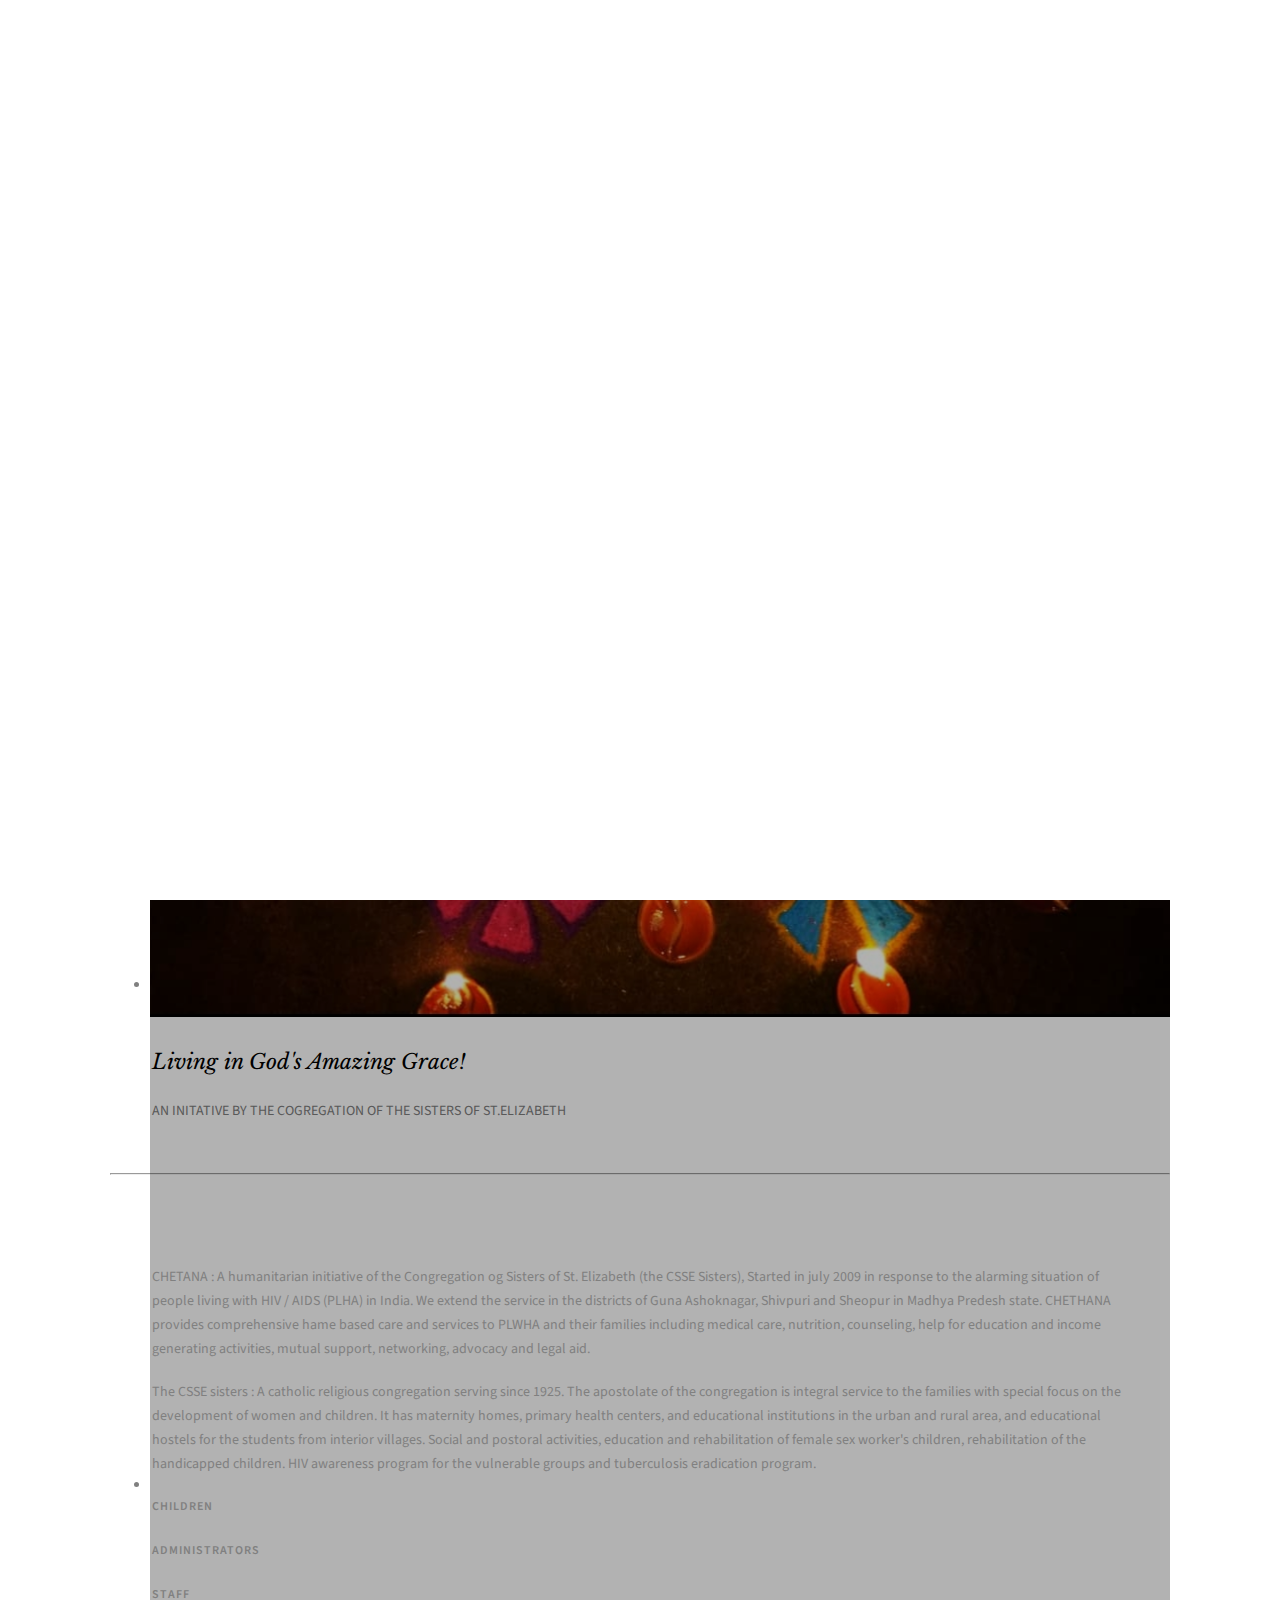
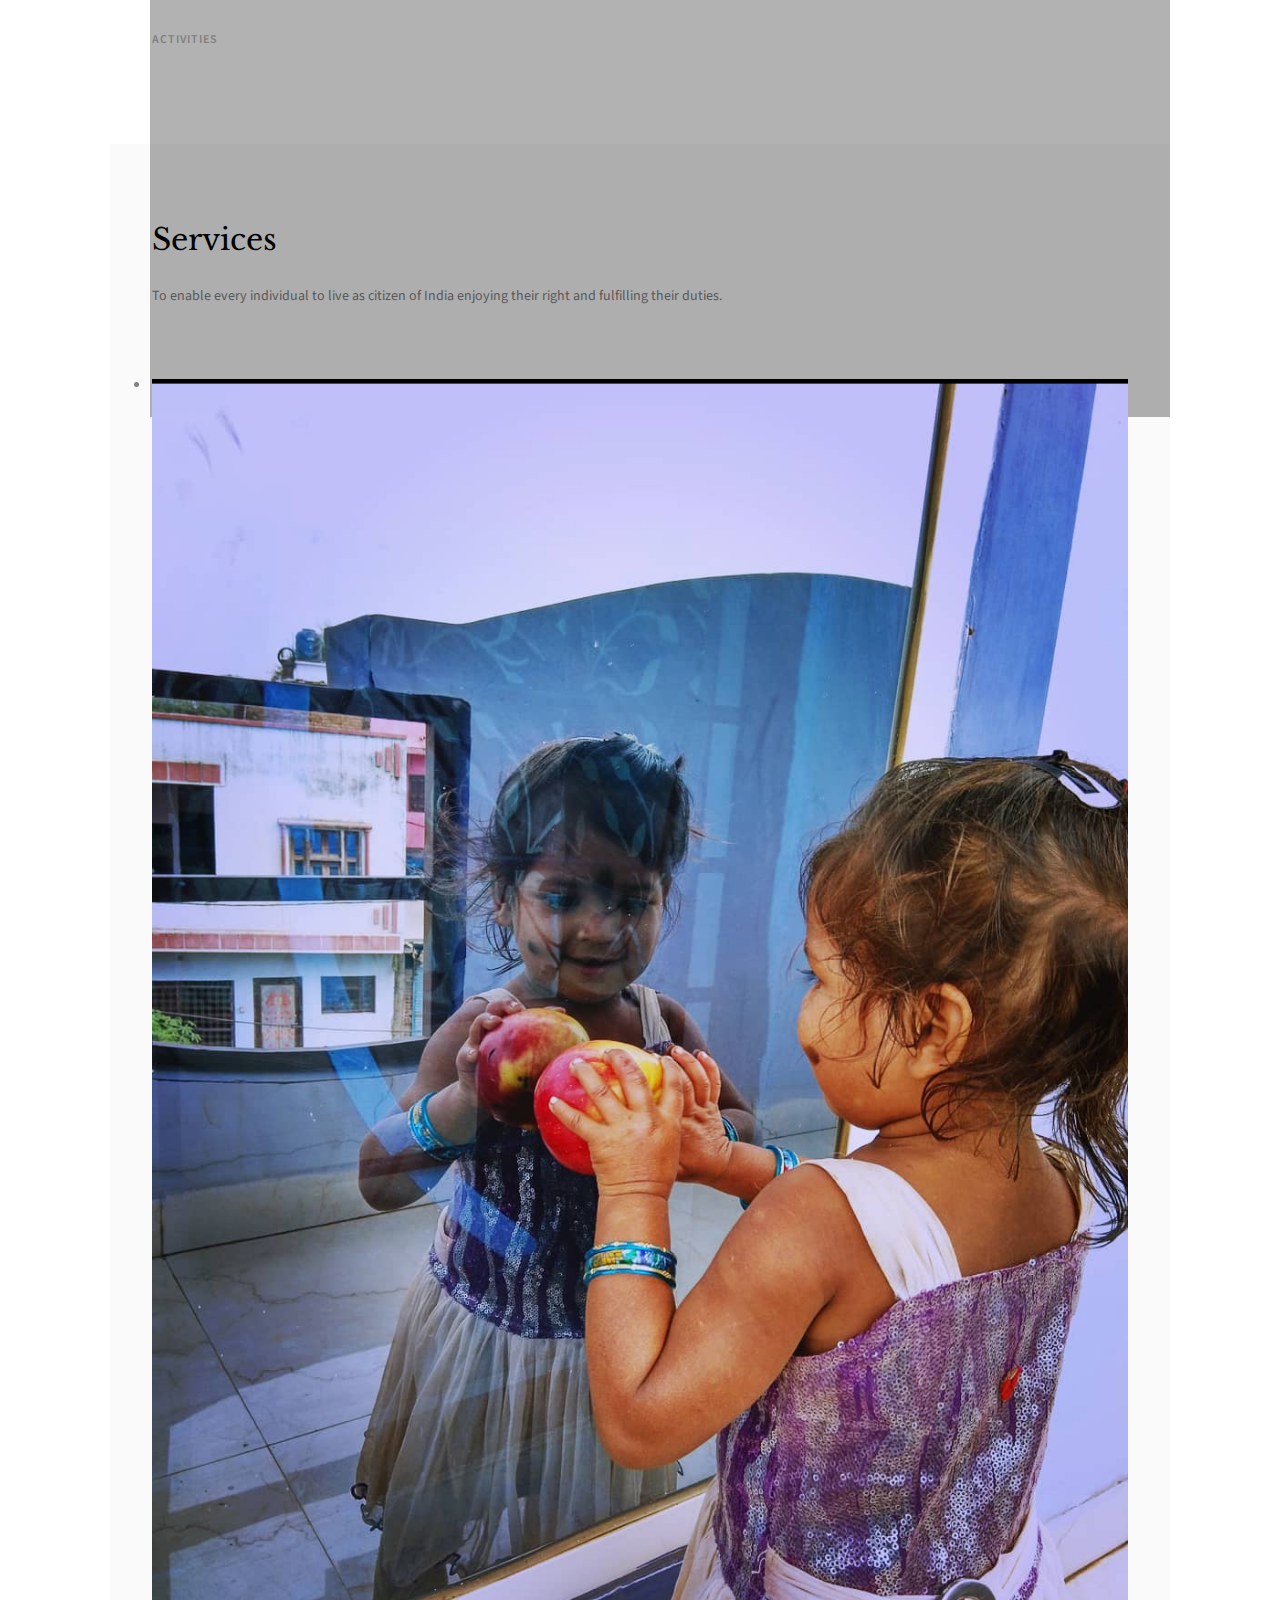
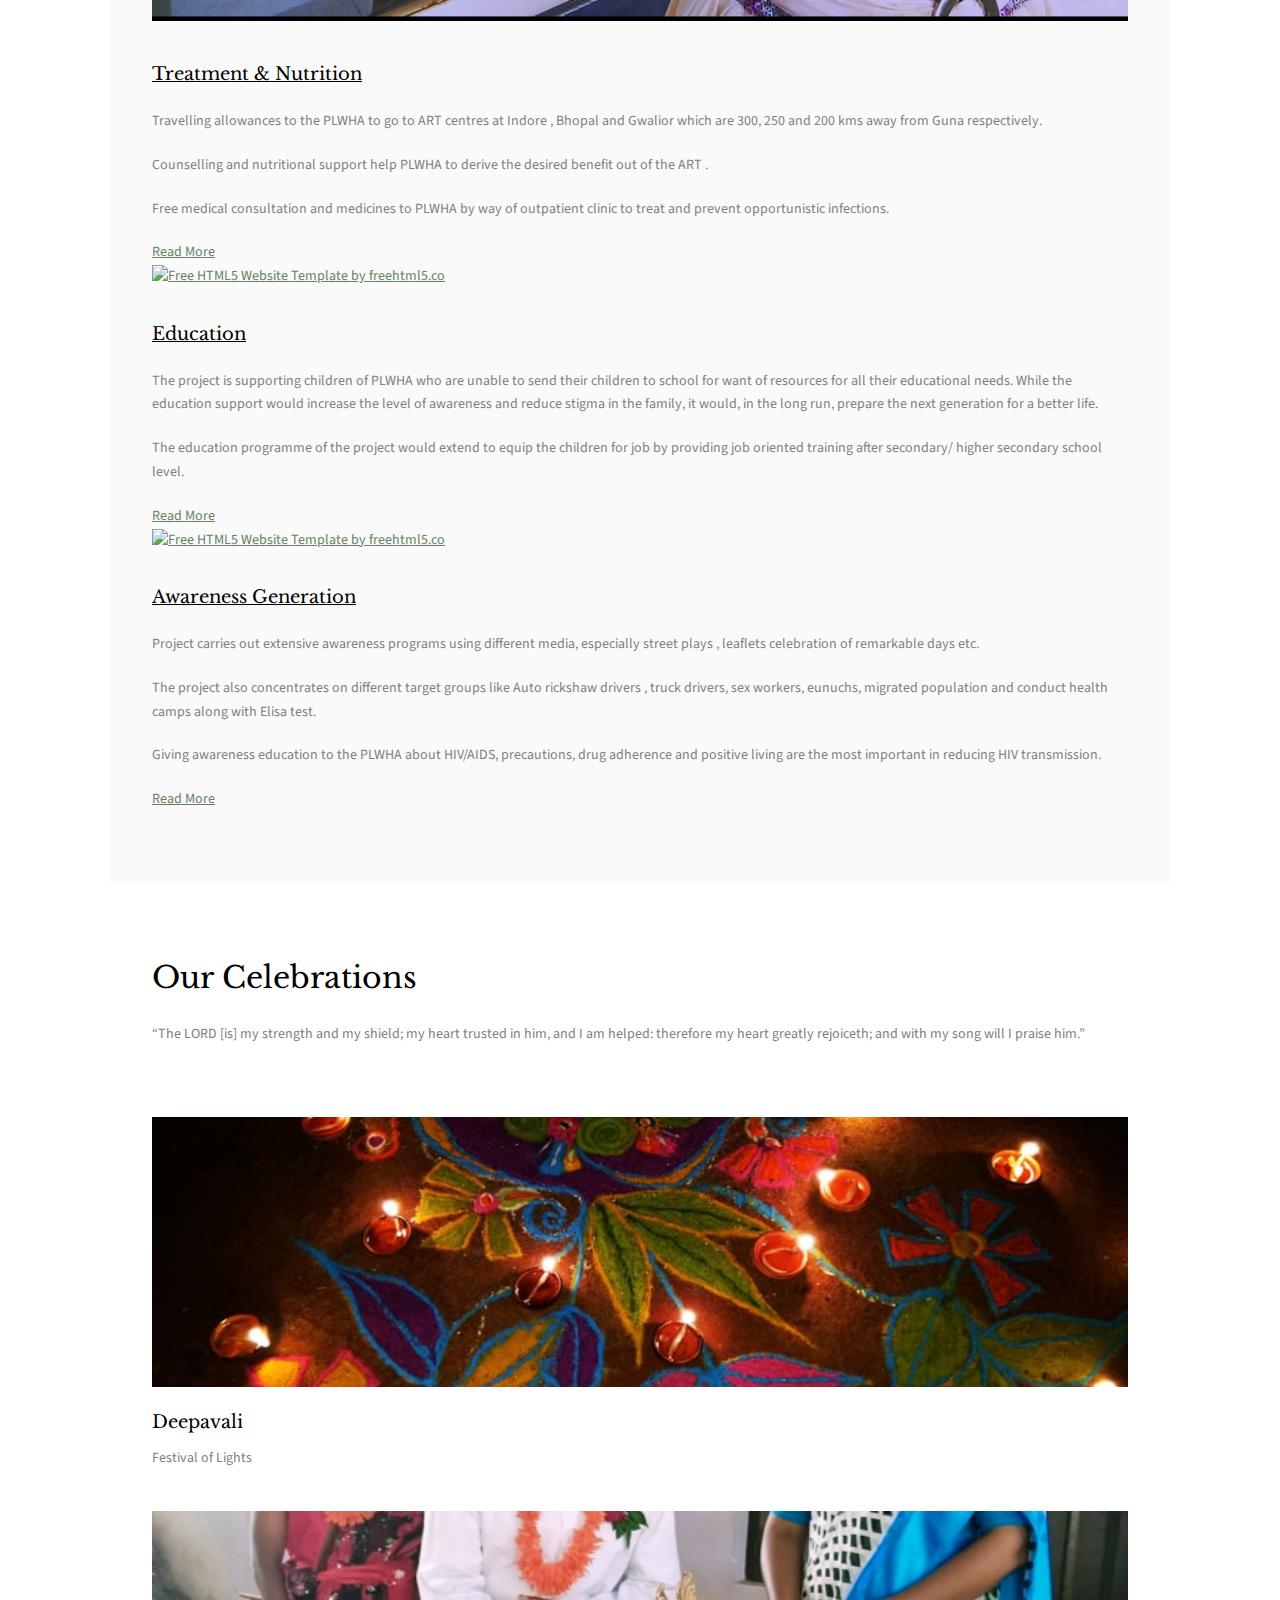
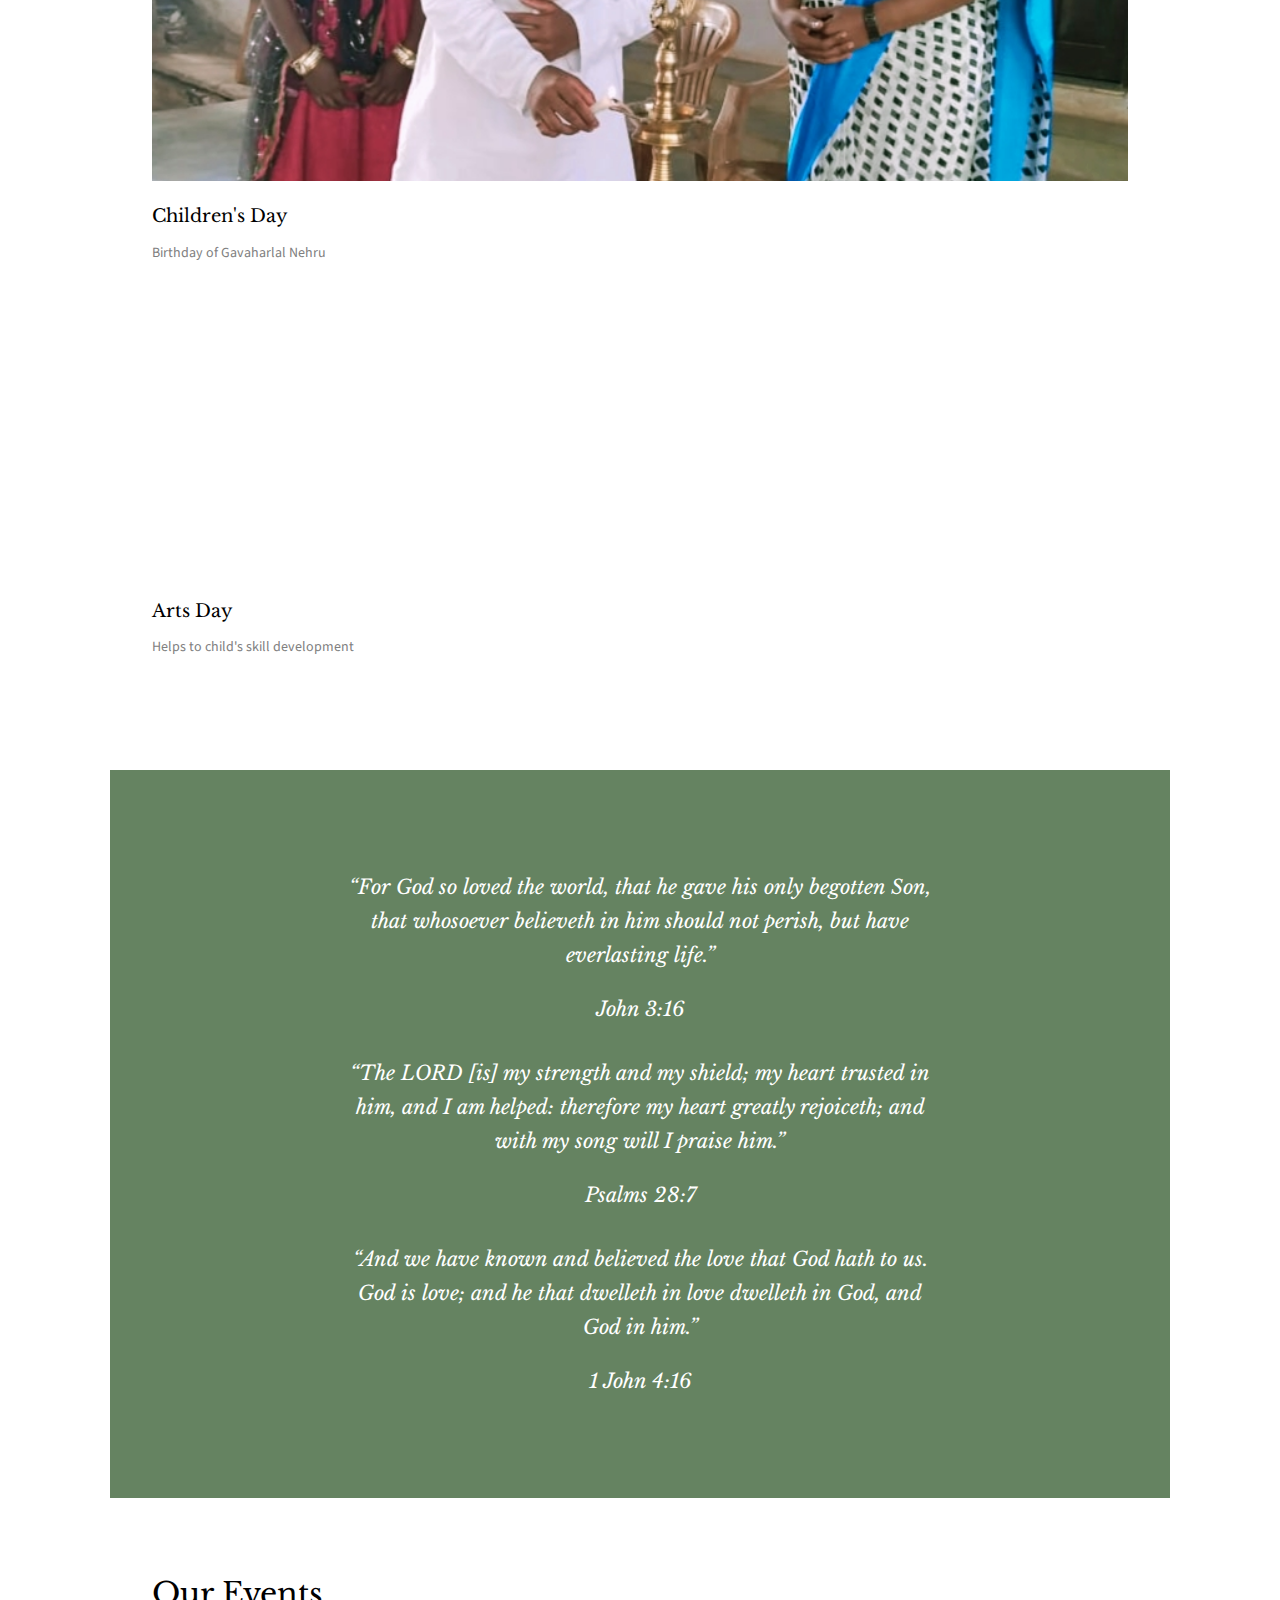
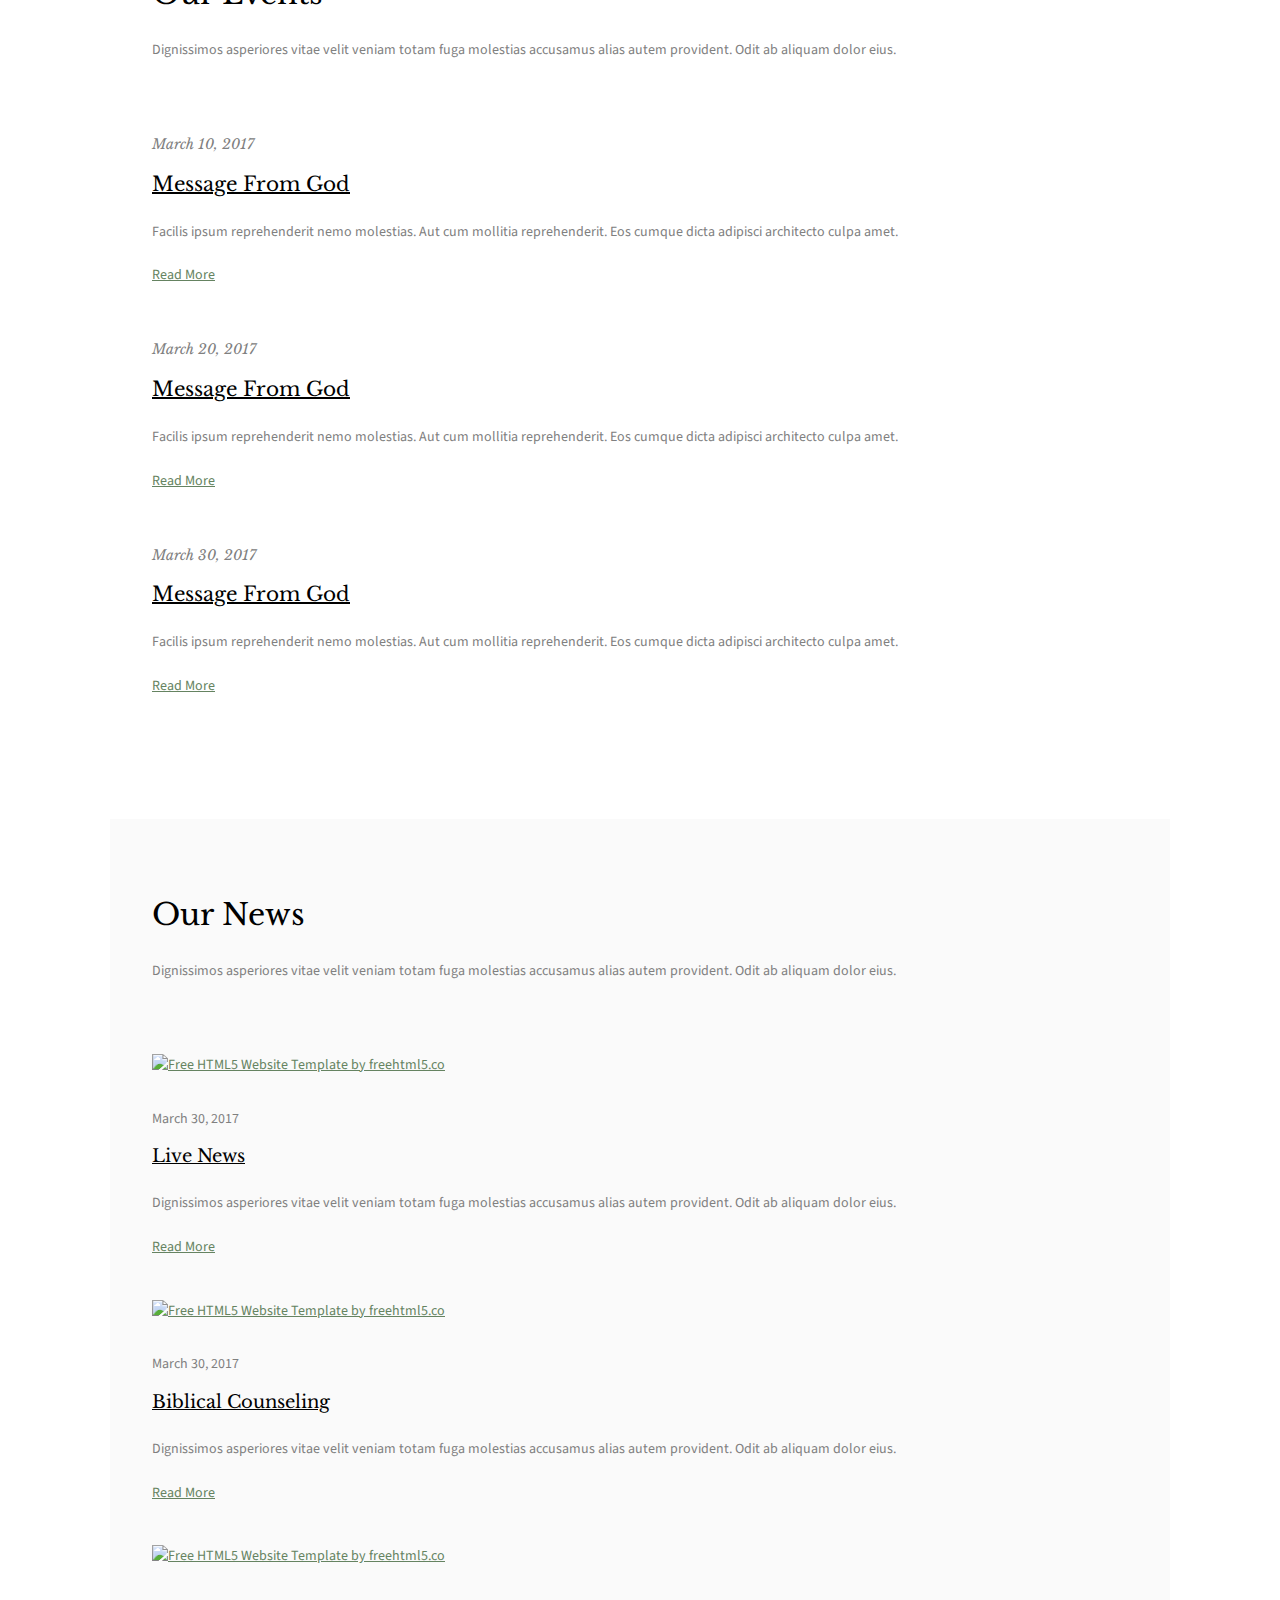
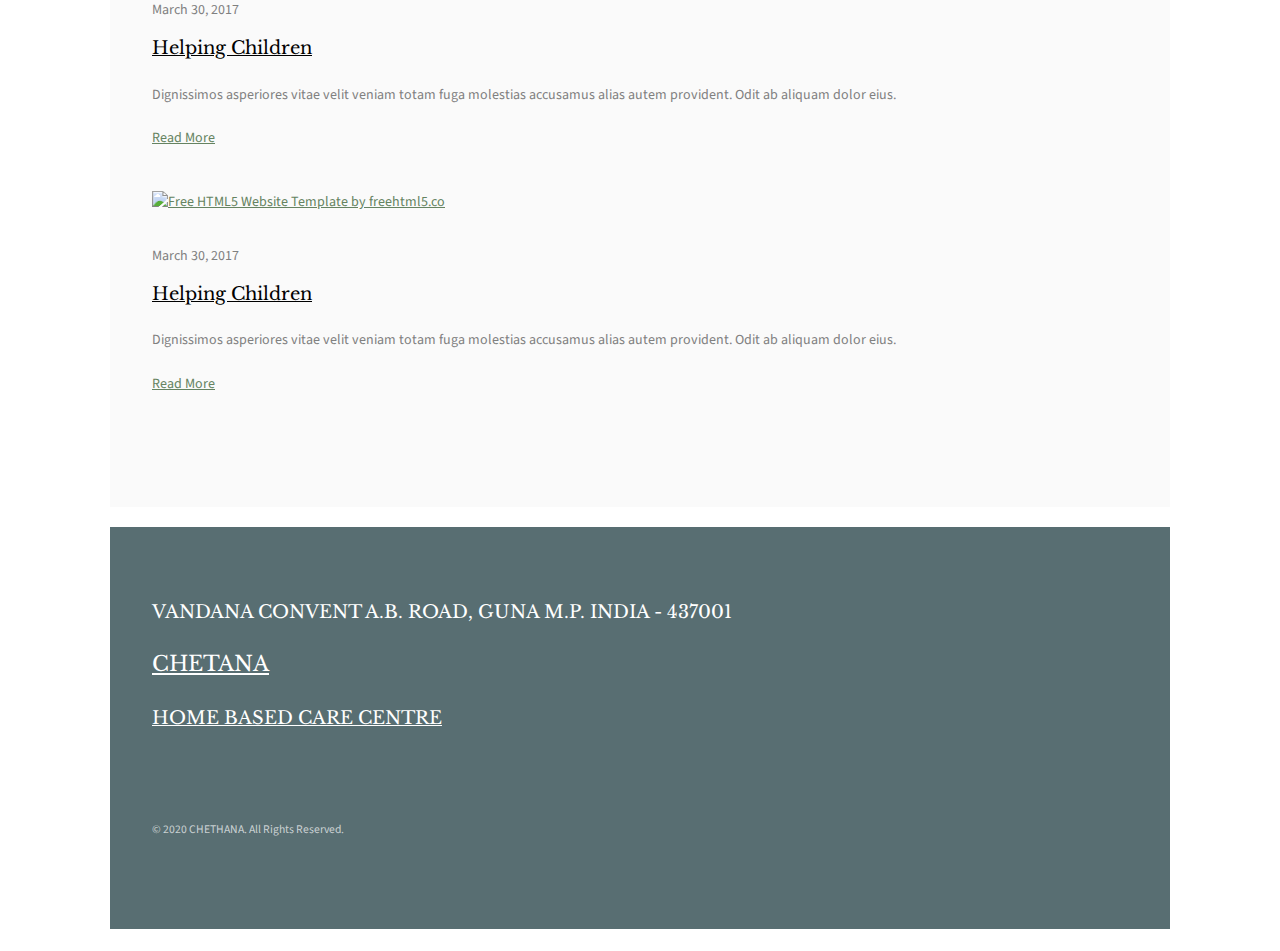
==== index.html @ b2e9ea6a "Update index.html" ====
<!DOCTYPE HTML>
<html>
	<head>
	<meta charset="utf-8">
	<meta http-equiv="X-UA-Compatible" content="IE=edge">
	<title>CHETANA &mdash; HOME BASED CARE CENTRE</title>
	<meta name="viewport" content="width=device-width, initial-scale=1">
	<meta name="description" content=" Website Template Designed by Robin Thomas" />
	<meta name="keywords" content=" chetana, chethana guna, home based care centre, orphanage, orphanage guna, guna orphanages, madhya predesh orphanage" />
	<meta name="author" content="CHETANA" />

	<!-- 
	//////////////////////////////////////////////////////

	TEMPLATE DESIGNED BY CHETANA
	
		
	Website: 		robinthomas.online
	Email: 			robinthomas015@gmail.com
	Twitter: 		
	Facebook: 		
	//////////////////////////////////////////////////////
	 -->

  	<!-- Facebook and Twitter integration -->
	<meta property="og:title" content=""/>
	<meta property="og:image" content=""/>
	<meta property="og:url" content=""/>
	<meta property="og:site_name" content=""/>
	<meta property="og:description" content=""/>
	<meta name="twitter:title" content="" />
	<meta name="twitter:image" content="" />
	<meta name="twitter:url" content="" />
	<meta name="twitter:card" content="" />

	<link href="https://fonts.googleapis.com/css?family=Source+Sans+Pro:400,600,700" rel="stylesheet">
	<link href="https://fonts.googleapis.com/css?family=Libre+Baskerville:400,400i,700" rel="stylesheet"
	>
	
	<!-- Animate.css -->
	<link rel="stylesheet" href="css/animate.css">
	<!-- Icomoon Icon Fonts-->
	<link rel="stylesheet" href="css/icomoon.css">
	<!-- Bootstrap  -->
	<link rel="stylesheet" href="css/bootstrap.css">

	<!-- Magnific Popup -->
	<link rel="stylesheet" href="css/magnific-popup.css">

	<!-- Flexslider  -->
	<link rel="stylesheet" href="css/flexslider.css">

	<!-- Owl Carousel  -->
	<link rel="stylesheet" href="css/owl.carousel.min.css">
	<link rel="stylesheet" href="css/owl.theme.default.min.css">

	<!-- Theme style  -->
	<link rel="stylesheet" href="css/style.css">

	<!-- Modernizr JS -->
	<script src="js/modernizr-2.6.2.min.js"></script>
	<!-- FOR IE9 below -->
	<!--[if lt IE 9]>
	<script src="js/respond.min.js"></script>
	<![endif]-->

	</head>
	<body>
		
	<div class="fh5co-loader"></div>
	
	<div id="page">
	<nav class="fh5co-nav" role="navigation">
		<div class="container-wrap">
			<div class="top-menu">
				<div class="row">
					<div class="col-md-12 col-offset-0 text-center">
						<div id="fh5co-logo"><a href="index.html">CHETANA</a><h2>HOME BASED CARE CENTRE</h2></div>
						
					</div>
					<div class="col-md-12 col-md-offset-0 text-center menu-1">
						<ul>
							<li class="active"><a href="index.html">Home</a></li>
							<li><a href="gallery.html"> Photo Gallery</a></li>
							<li class="has-dropdown">
								<a href="overview.html">Overview</a>
								<ul class="dropdown">
									<li><a href="#">Ministry</a></li>
									<li><a href="#">Medical Missionary</a></li>
									<li><a href="#">Country Living</a></li>
									<li><a href="#">Gospel Workers</a></li>
								</ul>
							</li>
							<li><a href="events.html">Events</a></li>
							<li><a href="about.html">About</a></li>
							<li><a href="contact.html">Contact</a></li>
							<li><a href="donate.html">Donate</a></li>
						</ul>
					</div>
				</div>
				
			</div>
		</div>
	</nav>
	<div class="container-wrap">
		<aside id="fh5co-hero">
			<div class="flexslider">
				<ul class="slides">
			   	<li style="background-image: url(images/deepavali1.jpg);">
			   		<div class="overlay"></div>
			   		<div class="container-fluid">
			   			<div class="row">
				   			<div class="col-md-6 col-md-offset-3 text-center">
				   				<div class="slider-text">
					   				<div class="slider-text-inner">
					   					<h2>"I WILL NOT LEAVE </h2>
										<h2>YOU AS ORPHAN</h2><h1>I WILL COME TO YOU"</h1>
										<p> &nbsp;&nbsp; &nbsp;&nbsp;&nbsp;&nbsp;&nbsp;&nbsp;   - John 14:18</p>
					   				</div>
				   				</div>
				   			</div>
				   		</div>
			   		</div>
			   	</li>
			   	<li style="background-image: url(images/child_1.jpg);">
			   		<div class="overlay"></div>
			   		<div class="container-fluid">
			   			<div class="row">
				   			<div class="col-md-6 col-md-offset-3 text-center">
				   				<div class="slider-text">
					   				<div class="slider-text-inner">
					   					<h1>I WILL BE A FATHER OF YOU </h1>
										<h2>AND YOU WILL BE MY SONS</h2>
											<p> &nbsp;&nbsp; &nbsp;&nbsp;&nbsp;&nbsp;&nbsp;&nbsp;   - John 14:18</p>
											
					   				</div>
					   			</div>
				   			</div>
				   		</div>
			   		</div>
			   	</li>
			   	<li style="background-image: url(images/home_3.jpg);">
			   		<div class="overlay"></div>
			   		<div class="container-fluids">
			   			<div class="row">
				   			<div class="col-md-6 col-md-offset-3 text-center">
				   				<div class="slider-text">
					   				<div class="slider-text-inner text-center">
					   					<h1>FATHER OF THE FATHERLESS </h1>
										<h2>AND</h2>
										<h1>PROTECTOR OF THE WIDOWS</h1>
										<h2>IS GOD IN HIS HOLY HABITATION</h2>
											
										<p> &nbsp;&nbsp; &nbsp;&nbsp;&nbsp;&nbsp;&nbsp;&nbsp;   - Psalm 68:5</p>
											
					   				</div>
					   			</div>
				   			</div>
				   		</div>
			   		</div>
			   	</li>
			  	</ul>
		  	</div>
		</aside>
		<div id="fh5co-intro">
			<div class="row animate-box">
				<div class="col-md-12 col-md-offset-0 text-center">
					<h2>Living in God's Amazing Grace!</h2>
					<span>AN INITATIVE BY THE COGREGATION OF THE SISTERS OF ST.ELIZABETH</span>
				</div>
			</div>
		</div>
		<hr>
		<div id="fh5co-counter" class="fh5co-counters">
			<div class="row">
				<div class="col-md-6 col-md-offset-3 text-center animate-box">
					<p>CHETANA : A humanitarian initiative of the Congregation og Sisters of St. Elizabeth (the CSSE Sisters),  Started in july 2009 in response to the alarming situation of people living with HIV / AIDS (PLHA) in India. We extend the service in the districts of Guna Ashoknagar, Shivpuri and Sheopur in Madhya Predesh state. CHETHANA provides comprehensive hame based care and services to  PLWHA and their families including medical care,  nutrition, counseling, help for education and income generating activities,  mutual support, networking, advocacy and legal aid.
</p>
					<p>The CSSE sisters : A catholic religious congregation serving since 1925. The apostolate of the congregation is integral service to the families with special focus on the development of women and children. It has maternity homes, primary health centers,  and educational institutions in the urban and rural area,  and educational hostels for the students from interior villages. Social and postoral  activities,  education and rehabilitation of female sex worker's children, rehabilitation of the handicapped children. HIV awareness program for the vulnerable groups and tuberculosis eradication program.

					</p>
					</div>
			</div>
			<div class="row animate-box">
				<div class="col-md-8 col-md-offset-2">
					<div class="row">
						<div class="col-md-3 col-sm-6 col-xs-6 text-center">
							<span class="fh5co-counter js-counter" data-from="0" data-to="30" data-speed="5000" data-refresh-interval="50"></span>
							<span class="fh5co-counter-label">Children</span>
						</div>
						<div class="col-md-3 col-sm-6 col-xs-6 text-center">
							<span class="fh5co-counter js-counter" data-from="0" data-to="2" data-speed="5000" data-refresh-interval="50"></span>
							<span class="fh5co-counter-label">Administrators</span>
						</div>
						<div class="clearfix visible-sm-block visible-xs-block"></div>
						<div class="col-md-3 col-sm-6 col-xs-6 text-center">
							<span class="fh5co-counter js-counter" data-from="0" data-to="15" data-speed="5000" data-refresh-interval="50"></span>
							<span class="fh5co-counter-label">Staff</span>
						</div>
						<div class="col-md-3 col-sm-6 col-xs-6 text-center">
							<span class="fh5co-counter js-counter" data-from="0" data-to="512" data-speed="5000" data-refresh-interval="50"></span>
							<span class="fh5co-counter-label">Activities</span>
						</div>
					</div>
				</div>
			</div>
		</div>
		
		
		
		
		
		<div id="fh5co-services" class="fh5co-light-grey">
			<div class="row animate-box">
				<div class="col-md-6 col-md-offset-3 text-center fh5co-heading">
					<h2>Services</h2>
					<p>To enable every individual to live as citizen of India enjoying their right and fulfilling their duties.</p>
				</div>
			</div>
			<div class="row">
				<div class="col-md-4 animate-box">
					<div class="services">
						<a href="#" class="img-holder"><img class="img-responsive" src="images/nutrition1.png" alt="Free HTML5 Website Template by freehtml5.co"></a>
						<div class="desc">
							<h3><a href="#">Treatment & Nutrition</a></h3>
							<p>Travelling allowances to the PLWHA to go to ART centres at Indore , Bhopal and Gwalior which are 300, 250 and 200 kms away from Guna respectively.</p>
							<p>Counselling and nutritional support help PLWHA to derive the desired benefit out of the ART .</p>
							<p>Free medical consultation and medicines to PLWHA by way of outpatient clinic to treat and prevent opportunistic infections.

</p>
							
							<a href="#">Read More <i class="icon-arrow-right3"></i></a>
						</div>
					</div>
				</div>
				<div class="col-md-4 animate-box">
					<div class="services">
						<a href="#" class="img-holder"><img class="img-responsive" src="images/education.jpg" alt="Free HTML5 Website Template by freehtml5.co"></a>
						<div class="desc">
							<h3><a href="#">Education</a></h3>
							<p>The project is supporting children of PLWHA who are unable to send their children to school for want of resources for all their educational needs. While the education support would increase the level of awareness and reduce stigma in the family, it would, in the long run, prepare the next generation for a better life.</p>
							<p>The education programme of the project would extend to equip the children for job by providing job oriented training after secondary/ higher secondary school level.</p>
							
							<a href="#">Read More <i class="icon-arrow-right3"></i></a>
						</div>
					</div>
				</div>
				<div class="col-md-4 animate-box">
					<div class="services">
						<a href="#" class="img-holder"><img class="img-responsive" src="images/awareness.jpg" alt="Free HTML5 Website Template by freehtml5.co"></a>
						<div class="desc">
							<h3><a href="#">Awareness Generation</a></h3>
							<p>Project carries out extensive awareness programs using different media, especially street plays , leaflets celebration of remarkable days etc.</p>
							<p>The project also concentrates on different target groups like Auto rickshaw drivers , truck drivers, sex workers, eunuchs, migrated population and conduct health camps along with Elisa test.</p>
							<p>Giving awareness education to the PLWHA about HIV/AIDS, precautions, drug adherence and positive living are the most important in reducing HIV transmission.</p>
							
							<a href="#">Read More <i class="icon-arrow-right3"></i></a>
						</div>
					</div>
				</div>
			</div>
		</div>

		<div id="fh5co-sermon">
			<div class="row animate-box">
				<div class="col-md-6 col-md-offset-3 text-center fh5co-heading">
					<h2>Our Celebrations</h2>
					<p>“The LORD [is] my strength and my shield; my heart trusted in him, and I am helped: therefore my heart greatly rejoiceth; and with my song will I praise him.”</p>
				</div>
			</div>
			<div class="row">
				<div class="col-md-4 text-center animate-box">
					<div class="sermon-entry">
						<div class="sermon" style="background-image: url(images/deepavali1.jpg);">
							
						</div>
						<h3>Deepavali</h3>
						<span>Festival of Lights</span>
					</div>
				</div>
				<div class="col-md-4 text-center animate-box">
					<div class="sermon-entry">
						<div class="sermon" style="background-image: url(images/nehru.jpg);">
							
						</div>
						<h3>Children's Day</h3>
						<span>Birthday of Gavaharlal Nehru</span>
					</div>
				</div>
				<div class="col-md-4 text-center animate-box">
					<div class="sermon-entry">
						<div class="sermon" style="background-image: url(images/capacity_building.jpg);">
							
						</div>
						<h3>Arts Day</h3>
						<span>Helps to child's skill development</span>
					</div>
				</div>
			</div>
		</div>
		<div id="fh5co-bible-verse">
			<div class="overlay"></div>
			<div class="row">
				<div class="col-md-10 col-md-offset-1">
					<div class="row animate-box">
						<div class="owl-carousel owl-carousel-fullwidth">
							<div class="item">
								<div class="bible-verse-slide active text-center">
									<blockquote>
										<p>&ldquo;For God so loved the world, that he gave his only begotten Son, that whosoever believeth in him should not perish, but have everlasting life.&rdquo;</p>
										<span>John 3:16</span>
									</blockquote>
								</div>
							</div>
							<div class="item">
								<div class="bible-verse-slide active text-center">
									<blockquote>
										<p>&ldquo;The LORD [is] my strength and my shield; my heart trusted in him, and I am helped: therefore my heart greatly rejoiceth; and with my song will I praise him.&rdquo;</p>
										<span>Psalms 28:7</span>
									</blockquote>
								</div>
							</div>
							<div class="item">
								<div class="bible-verse-slide active text-center">
									<blockquote>
										<p>&ldquo;And we have known and believed the love that God hath to us. God is love; and he that dwelleth in love dwelleth in God, and God in him.&rdquo;</p>
										<span>1 John 4:16</span>
									</blockquote>
								</div>
							</div>
						</div>
					</div>
				</div>
			</div>
		</div>
		<div id="fh5co-events">
			<div class="row animate-box">
				<div class="col-md-6 col-md-offset-3 text-center fh5co-heading">
					<h2>Our Events</h2>
					<p>Dignissimos asperiores vitae velit veniam totam fuga molestias accusamus alias autem provident. Odit ab aliquam dolor eius.</p>
				</div>
			</div>
			<div class="row">
				<div class="col-md-4 animate-box">
					<div class="events-entry">
						<span class="date">March 10, 2017</span>
						<h3><a href="#">Message From God</a></h3>
						<p>Facilis ipsum reprehenderit nemo molestias. Aut cum mollitia reprehenderit. Eos cumque dicta adipisci architecto culpa amet.</p>
						<a href="#">Read More <i class="icon-arrow-right3"></i></a>
					</div>
				</div>
				<div class="col-md-4 animate-box">
					<div class="events-entry">
						<span class="date">March 20, 2017</span>
						<h3><a href="#">Message From God</a></h3>
						<p>Facilis ipsum reprehenderit nemo molestias. Aut cum mollitia reprehenderit. Eos cumque dicta adipisci architecto culpa amet.</p>
						<a href="#">Read More <i class="icon-arrow-right3"></i></a>
					</div>
				</div>
				<div class="col-md-4 animate-box">
					<div class="events-entry">
						<span class="date">March 30, 2017</span>
						<h3><a href="#">Message From God</a></h3>
						<p>Facilis ipsum reprehenderit nemo molestias. Aut cum mollitia reprehenderit. Eos cumque dicta adipisci architecto culpa amet.</p>
						<a href="#">Read More <i class="icon-arrow-right3"></i></a>
					</div>
				</div>
			</div>
		</div>
		<div id="fh5co-news" class="fh5co-light-grey">
			<div class="row animate-box">
				<div class="col-md-6 col-md-offset-3 text-center fh5co-heading">
					<h2>Our News</h2>
					<p>Dignissimos asperiores vitae velit veniam totam fuga molestias accusamus alias autem provident. Odit ab aliquam dolor eius.</p>
				</div>
			</div>
			<div class="row">
				<div class="col-md-3 animate-box">
					<div class="news">
						<a href="#" class="img-holder"><img class="img-responsive" src="images/img-1.jpg" alt="Free HTML5 Website Template by freehtml5.co"></a>
						<div class="desc">
							<span class="date">March 30, 2017</span>
							<h3><a href="#">Live News</a></h3>
							<p>Dignissimos asperiores vitae velit veniam totam fuga molestias accusamus alias autem provident. Odit ab aliquam dolor eius.</p>
							<a href="#">Read More <i class="icon-arrow-right3"></i></a>
						</div>
					</div>
				</div>
				<div class="col-md-3 animate-box">
					<div class="news">
						<a href="#" class="img-holder"><img class="img-responsive" src="images/img-3.jpg" alt="Free HTML5 Website Template by freehtml5.co"></a>
						<div class="desc">
							<span class="date">March 30, 2017</span>
							<h3><a href="#">Biblical Counseling</a></h3>
							<p>Dignissimos asperiores vitae velit veniam totam fuga molestias accusamus alias autem provident. Odit ab aliquam dolor eius.</p>
							<a href="#">Read More <i class="icon-arrow-right3"></i></a>
						</div>
					</div>
				</div>
				<div class="col-md-3 animate-box">
					<div class="news">
						<a href="#" class="img-holder"><img class="img-responsive" src="images/img-2.jpg" alt="Free HTML5 Website Template by freehtml5.co"></a>
						<div class="desc">
							<span class="date">March 30, 2017</span>
							<h3><a href="#">Helping Children</a></h3>
							<p>Dignissimos asperiores vitae velit veniam totam fuga molestias accusamus alias autem provident. Odit ab aliquam dolor eius.</p>
							<a href="#">Read More <i class="icon-arrow-right3"></i></a>
						</div>
					</div>
				</div>
				<div class="col-md-3 animate-box">
					<div class="news">
						<a href="#" class="img-holder"><img class="img-responsive" src="images/img-4.jpg" alt="Free HTML5 Website Template by freehtml5.co"></a>
						<div class="desc">
							<span class="date">March 30, 2017</span>
							<h3><a href="#">Helping Children</a></h3>
							<p>Dignissimos asperiores vitae velit veniam totam fuga molestias accusamus alias autem provident. Odit ab aliquam dolor eius.</p>
							<a href="#">Read More <i class="icon-arrow-right3"></i></a>
						</div>
					</div>
				</div>
			</div>
		</div>
	</div><!-- END container-wrap -->

	<div class="container-wrap">
		<footer id="fh5co-footer" role="contentinfo">
			<div class="col-md-4 text-center">
				<h3>VANDANA CONVENT  A.B. ROAD, GUNA  M.P. INDIA - 437001</h3>
			</div>
			<div class="col-md-4 text-center">
				<h2><a href="#">CHETANA</a></h2>
			</div>
			<div class="col-md-4 text-center">
				<h3><a href="#">HOME BASED CARE CENTRE</a></h3>
			</div>
			<div class="col-md-4 text-center">
				<p>
					<ul class="fh5co-social-icons">
						<li><a href="#"><i class="icon-twitter2"></i></a></li>
						<li><a href="#"><i class="icon-facebook2"></i></a></li>
						<li><a href="#"><i class="icon-dribbble2"></i></a></li>
					</ul>
				</p>
			</div>
			<div class="row copyright">
				<div class="col-md-12 text-center">
					<p>
						<small class="block">&copy; 2020 CHETHANA. All Rights Reserved.</small> 
						
					</p>
				</div>
			</div>
		</footer>
	</div><!-- END container-wrap -->
	</div>

	<div class="gototop js-top">
		<a href="#" class="js-gotop"><i class="icon-arrow-up2"></i></a>
	</div>
	
	<!-- jQuery -->
	<script src="js/jquery.min.js"></script>
	<!-- jQuery Easing -->
	<script src="js/jquery.easing.1.3.js"></script>
	<!-- Bootstrap -->
	<script src="js/bootstrap.min.js"></script>
	<!-- Waypoints -->
	<script src="js/jquery.waypoints.min.js"></script>
	<!-- Flexslider -->
	<script src="js/jquery.flexslider-min.js"></script>
	<!-- Carousel -->
	<script src="js/owl.carousel.min.js"></script>
	<!-- Magnific Popup -->
	<script src="js/jquery.magnific-popup.min.js"></script>
	<script src="js/magnific-popup-options.js"></script>
	<!-- Counters -->
	<script src="js/jquery.countTo.js"></script>
	<!-- Main -->
	<script src="js/main.js"></script>

	</body>
</html>
---- css/style.css ----
@font-face {
  font-family: 'icomoon';
  src: url("../fonts/icomoon/icomoon.eot?srf3rx");
  src: url("../fonts/icomoon/icomoon.eot?srf3rx#iefix") format("embedded-opentype"), url("../fonts/icomoon/icomoon.ttf?srf3rx") format("truetype"), url("../fonts/icomoon/icomoon.woff?srf3rx") format("woff"), url("../fonts/icomoon/icomoon.svg?srf3rx#icomoon") format("svg");
  font-weight: normal;
  font-style: normal;
}
/* =======================================================
*
* 	Template Style 
*
* ======================================================= */
body {
  font-family: "Source Sans Pro", sans-serif;
  font-weight: normal;
  font-size: 14px;
  line-height: 1.7;
  color: gray;
  background: url(../images/1.png) repeat fixed;
}

#page {
  position: relative;
  overflow-x: hidden;
  width: 100%;
  height: 100%;
  -webkit-transition: 0.5s;
  -o-transition: 0.5s;
  transition: 0.5s;
}
.offcanvas #page {
  overflow: hidden;
  position: absolute;
}
.offcanvas #page:after {
  -webkit-transition: 2s;
  -o-transition: 2s;
  transition: 2s;
  position: absolute;
  top: 0;
  right: 0;
  bottom: 0;
  left: 0;
  z-index: 101;
  background: rgba(0, 0, 0, 0.7);
  content: "";
}

a {
  color: #658361;
  -webkit-transition: 0.5s;
  -o-transition: 0.5s;
  transition: 0.5s;
}
a:hover, a:active, a:focus {
  color: #658361;
  outline: none;
  text-decoration: none;
}

p {
  margin-bottom: 20px;
}

h1, h2, h3, h4, h5, h6, figure {
  color: #000;
  font-family: "Libre Baskerville", serif;
  font-weight: 400;
  margin: 0 0 20px 0;
  font-weight: normal;
}

::-webkit-selection {
  color: #fff;
  background: #658361;
}

::-moz-selection {
  color: #fff;
  background: #658361;
}

::selection {
  color: #fff;
  background: #658361;
}

.container-wrap {
  max-width: 1060px;
  margin: 0 auto;
  margin-bottom: 1em;
  background: #fff;
}
@media screen and (max-width: 768px) {
  .container-wrap {
    width: 100%;
  }
}

.fh5co-nav {
  margin: 0;
}
@media screen and (max-width: 768px) {
  .fh5co-nav {
    margin: 0;
  }
}
.fh5co-nav .top-menu {
  padding: 0 0;
}
@media screen and (max-width: 768px) {
  .fh5co-nav .top-menu {
    padding: 28px 1em;
  }
}
.fh5co-nav #fh5co-logo {
  font-size: 45px;
  margin: 0;
  padding: 1em 0;
  font-family: "Libre Baskerville", serif;
  display: block;
  border-bottom: 1px solid rgba(0, 0, 0, 0.09);
}
@media screen and (max-width: 768px) {
  .fh5co-nav #fh5co-logo {
    border-bottom: none;
    padding: .1em 0;
  }
}
.fh5co-nav #fh5co-logo a {
  color: #658361;
}
.fh5co-nav a {
  padding: 5px 10px;
  color: #000;
}
@media screen and (max-width: 768px) {
  .fh5co-nav .menu-1 {
    display: none;
  }
}
.fh5co-nav ul {
  padding: 20px 0;
  margin: 0;
}
.fh5co-nav ul li {
  font-family: "Source Sans Pro", sans-serif;
  padding: 0;
  margin: 0;
  list-style: none;
  display: inline;
  text-transform: uppercase;
  letter-spacing: 2px;
  font-weight: 600;
}
.fh5co-nav ul li a {
  position: relative;
  font-size: 13px;
  padding: 30px 20px;
  color: rgba(0, 0, 0, 0.8);
  -webkit-transition: 0.5s;
  -o-transition: 0.5s;
  transition: 0.5s;
}
.fh5co-nav ul li a:after {
  position: absolute;
  top: 6px;
  left: 0;
  right: 0;
  content: '';
  width: 50%;
  height: 2px;
  background: #658361;
  margin: 0 auto;
  opacity: 0;
  -webkit-transition: -webkit-transform 0.3s, opacity 0.3s;
  transition: transform 0.3s, opacity 0.3s;
  -webkit-transform: translate3d(0, 10px, 0);
  transform: translate3d(0, 10px, 0);
}
.fh5co-nav ul li a:hover {
  color: #000;
}
.fh5co-nav ul li a:hover:after {
  opacity: 1;
  -webkit-transform: translate3d(0, 0, 0);
  transform: translate3d(0, 0, 0);
}
.fh5co-nav ul li a.donate {
  color: #658361;
}
.fh5co-nav ul li.has-dropdown {
  position: relative;
}
.fh5co-nav ul li.has-dropdown .dropdown {
  width: 140px;
  -webkit-box-shadow: 0px 14px 33px -9px rgba(0, 0, 0, 0.75);
  -moz-box-shadow: 0px 14px 33px -9px rgba(0, 0, 0, 0.75);
  box-shadow: 0px 14px 33px -9px rgba(0, 0, 0, 0.75);
  z-index: 1002;
  visibility: hidden;
  opacity: 0;
  position: absolute;
  top: 40px;
  left: 0;
  text-align: left;
  background: #000;
  padding: 20px;
  -webkit-border-radius: 4px;
  -moz-border-radius: 4px;
  -ms-border-radius: 4px;
  border-radius: 4px;
  -webkit-transition: 0s;
  -o-transition: 0s;
  transition: 0s;
}
.fh5co-nav ul li.has-dropdown .dropdown:before {
  bottom: 100%;
  left: 40px;
  border: solid transparent;
  content: " ";
  height: 0;
  width: 0;
  position: absolute;
  pointer-events: none;
  border-bottom-color: #000;
  border-width: 8px;
  margin-left: -8px;
}
.fh5co-nav ul li.has-dropdown .dropdown li {
  display: block;
  margin-bottom: 7px;
}
.fh5co-nav ul li.has-dropdown .dropdown li:last-child {
  margin-bottom: 0;
}
.fh5co-nav ul li.has-dropdown .dropdown li a {
  padding: 2px 0;
  display: block;
  color: #999999;
  line-height: 1.2;
  text-transform: none;
  font-size: 13px;
  letter-spacing: 0;
}
.fh5co-nav ul li.has-dropdown .dropdown li a:hover {
  color: #fff;
}
.fh5co-nav ul li.has-dropdown .dropdown li a:after {
  display: none !important;
}
.fh5co-nav ul li.has-dropdown:hover a, .fh5co-nav ul li.has-dropdown:focus a {
  color: #000;
}
.fh5co-nav ul li.btn-cta a {
  padding: 30px 0px !important;
  color: #fff;
}
.fh5co-nav ul li.btn-cta a span {
  background: #658361;
  padding: 4px 10px;
  display: -moz-inline-stack;
  display: inline-block;
  zoom: 1;
  *display: inline;
  -webkit-transition: 0.3s;
  -o-transition: 0.3s;
  transition: 0.3s;
  -webkit-border-radius: 100px;
  -moz-border-radius: 100px;
  -ms-border-radius: 100px;
  border-radius: 100px;
}
.fh5co-nav ul li.btn-cta a:hover span {
  -webkit-box-shadow: 0px 14px 20px -9px rgba(0, 0, 0, 0.75);
  -moz-box-shadow: 0px 14px 20px -9px rgba(0, 0, 0, 0.75);
  box-shadow: 0px 14px 20px -9px rgba(0, 0, 0, 0.75);
}
.fh5co-nav ul li.active > a {
  color: #000 !important;
  position: relative;
}
.fh5co-nav ul li.active > a:after {
  opacity: 1;
  -webkit-transform: translate3d(0, 0, 0);
  transform: translate3d(0, 0, 0);
}

#fh5co-counter,
.fh5co-bg {
  background-size: cover;
  background-position: top center;
  background-repeat: no-repeat;
  position: relative;
}

.fh5co-video {
  overflow: hidden;
}
@media screen and (max-width: 992px) {
  .fh5co-video {
    height: 450px;
  }
}
.fh5co-video a {
  z-index: 1001;
  position: absolute;
  top: 50%;
  left: 50%;
  margin-top: -45px;
  margin-left: -45px;
  width: 90px;
  height: 90px;
  display: table;
  text-align: center;
  background: #fff;
  -webkit-box-shadow: 0px 14px 30px -15px rgba(0, 0, 0, 0.75);
  -moz-box-shadow: 0px 14px 30px -15px rgba(0, 0, 0, 0.75);
  -ms-box-shadow: 0px 14px 30px -15px rgba(0, 0, 0, 0.75);
  -o-box-shadow: 0px 14px 30px -15px rgba(0, 0, 0, 0.75);
  box-shadow: 0px 14px 30px -15px rgba(0, 0, 0, 0.75);
  -webkit-border-radius: 50%;
  -moz-border-radius: 50%;
  -ms-border-radius: 50%;
  border-radius: 50%;
}
.fh5co-video a i {
  text-align: center;
  display: table-cell;
  vertical-align: middle;
  font-size: 40px;
}
.fh5co-video .overlay {
  position: absolute;
  top: 0;
  left: 0;
  right: 0;
  bottom: 0;
  background: rgba(0, 0, 0, 0.3);
  -webkit-transition: 0.5s;
  -o-transition: 0.5s;
  transition: 0.5s;
}
.fh5co-video:hover .overlay {
  background: rgba(0, 0, 0, 0.7);
}
.fh5co-video:hover a {
  -webkit-transform: scale(1.1);
  -moz-transform: scale(1.1);
  -ms-transform: scale(1.1);
  -o-transform: scale(1.1);
  transform: scale(1.1);
}

#fh5co-hero {
  height: 500px;
  background: #fff url(../images/loader.gif) no-repeat center center;
  width: 100%;
  float: left;
}
#fh5co-hero .btn {
  font-size: 24px;
}
#fh5co-hero .btn.btn-primary {
  padding: 14px 30px !important;
}
#fh5co-hero .flexslider {
  border: none;
  z-index: 1;
  margin-bottom: 0;
}
#fh5co-hero .flexslider .slides {
  position: relative;
  overflow: hidden;
}
#fh5co-hero .flexslider .slides .overlay {
  position: absolute;
  top: 0;
  bottom: 0;
  left: 0;
  right: 0;
  content: '';
  background: rgba(0, 0, 0, 0.3);
}
#fh5co-hero .flexslider .slides li {
  background-repeat: no-repeat;
  background-size: cover;
  background-position: bottom center;
  height: 500px;
  position: relative;
}
#fh5co-hero .flexslider .flex-control-nav {
  bottom: 80px;
  z-index: 1000;
  right: 20px;
  float: right;
  width: auto;
}
#fh5co-hero .flexslider .flex-control-nav li {
  display: block;
  margin-bottom: 10px;
}
#fh5co-hero .flexslider .flex-control-nav li a {
  background: rgba(255, 255, 255, 0.8);
  box-shadow: none;
  width: 12px;
  height: 12px;
  cursor: pointer;
}
#fh5co-hero .flexslider .flex-control-nav li a.flex-active {
  cursor: pointer;
  background: transparent;
  border: 2px solid #658361;
}
#fh5co-hero .flexslider .flex-direction-nav {
  display: none;
}
#fh5co-hero .flexslider .slider-text {
  display: table;
  opacity: 0;
  height: 500px;
  z-index: 9;
  width: 100%;
}
#fh5co-hero .flexslider .slider-text > .slider-text-inner {
  display: table-cell;
  vertical-align: middle;
  padding: 2em;
}
@media screen and (max-width: 768px) {
  #fh5co-hero .flexslider .slider-text > .slider-text-inner {
    text-align: center;
  }
}
#fh5co-hero .flexslider .slider-text > .slider-text-inner h1, #fh5co-hero .flexslider .slider-text > .slider-text-inner h2 {
  margin: 0;
  padding: 0;
  color: white;
  font-family: "Libre Baskerville", serif;
}
#fh5co-hero .flexslider .slider-text > .slider-text-inner h1 {
  margin-bottom: 20px;
  font-size: 36px;
  line-height: 1.3;
  font-weight: 300;
}
@media screen and (max-width: 768px) {
  #fh5co-hero .flexslider .slider-text > .slider-text-inner h1 {
    font-size: 28px;
  }
}
#fh5co-hero .flexslider .slider-text > .slider-text-inner h2 {
  font-size: 18px;
  line-height: 1.5;
  margin-bottom: 30px;
}
#fh5co-hero .flexslider .slider-text > .slider-text-inner h2 a {
  color: rgba(101, 131, 97, 0.8);
  border-bottom: 1px solid rgba(101, 131, 97, 0.7);
}
#fh5co-hero .flexslider .slider-text > .slider-text-inner .heading-section {
  font-size: 50px;
}
@media screen and (max-width: 768px) {
  #fh5co-hero .flexslider .slider-text > .slider-text-inner .heading-section {
    font-size: 30px;
  }
}
#fh5co-hero .flexslider .slider-text > .slider-text-inner s
.fh5co-lead {
  font-size: 20px;
  color: #fff;
}
#fh5co-hero .flexslider .slider-text > .slider-text-inner s
.fh5co-lead .icon-heart {
  color: #d9534f;
}
#fh5co-hero .flexslider .slider-text > .slider-text-inner .btn {
  font-size: 12px;
  text-transform: uppercase;
  letter-spacing: 2px;
  color: #fff;
  padding: 20px 30px !important;
  border: none;
}
#fh5co-hero .flexslider .slider-text > .slider-text-inner .btn.btn-learn {
  background: #fff;
  color: #000;
}
@media screen and (max-width: 768px) {
  #fh5co-hero .flexslider .slider-text > .slider-text-inner .btn {
    width: 100%;
  }
}

.fh5co-light-grey {
  background: #fafafa;
}

#fh5co-about,
#fh5co-services,
#fh5co-contact,
#fh5co-sermon,
#fh5co-bible-verse,
#fh5co-news,
#fh5co-events,
#fh5co-counter,
#fh5co-footer {
  padding: 5em 3em;
  clear: both;
}
@media screen and (max-width: 768px) {
  #fh5co-about,
  #fh5co-services,
  #fh5co-contact,
  #fh5co-sermon,
  #fh5co-bible-verse,
  #fh5co-news,
  #fh5co-events,
  #fh5co-counter,
  #fh5co-footer {
    padding: 3em 1em;
  }
}

#fh5co-intro {
  padding: 3em 3em;
  clear: both;
}
#fh5co-intro h2 {
  font-style: italic;
}

.dailyVerse {
  font-family: "Libre Baskerville", serif;
  font-style: italic;
  color: rgba(0, 0, 0, 0.4);
}

.ministries-list {
  margin: 0;
  padding: 0;
}
.ministries-list li {
  list-style: none;
  margin-bottom: 5px;
  color: rgba(0, 0, 0, 0.4);
}
.ministries-list li i {
  padding-right: 10px;
}

.services, .news {
  position: relative;
  -webkit-transition: 0.3s;
  -o-transition: 0.3s;
  transition: 0.3s;
}
.services h3, .news h3 {
  font-size: 18px;
}
.services h3 a, .news h3 a {
  color: #000;
}
.services .img-holder, .news .img-holder {
  width: 100%;
  float: left;
  margin-bottom: 30px;
  overflow: hidden;
  position: relative;
  z-index: 1;
}
.services .img-holder img, .news .img-holder img {
  max-width: 100%;
  z-index: -1;
  position: relative;
  -webkit-transform: scale(1);
  -moz-transform: scale(1);
  -ms-transform: scale(1);
  -o-transform: scale(1);
  transform: scale(1);
  -webkit-transition: all 600ms cubic-bezier(0.645, 0.045, 0.355, 1);
  transition: all 600ms cubic-bezier(0.645, 0.045, 0.355, 1);
}
.services:hover .img-holder img, .news:hover .img-holder img {
  -webkit-transform: scale(1.1);
  -moz-transform: scale(1.1);
  -ms-transform: scale(1.1);
  -o-transform: scale(1.1);
  transform: scale(1.1);
}
.services .desc .date, .news .desc .date {
  display: block;
  margin-bottom: 10px;
}

.news {
  margin-bottom: 40px;
}

.sermon-entry {
  margin-bottom: 40px;
}
.sermon-entry h3 {
  font-size: 18px;
  margin-bottom: 10px;
}

.sermon {
  background-size: cover;
  background-position: center center;
  background-repeat: no-repeat;
  position: relative;
  height: 270px;
  width: 100%;
  display: table;
  overflow: hidden;
  margin-bottom: 20px;
  z-index: 1;
}
@media screen and (max-width: 768px) {
  .sermon {
    height: 400px;
  }
}
@media screen and (max-width: 480px) {
  .sermon {
    height: 270px;
  }
}
.sermon:before {
  position: absolute;
  top: 0;
  bottom: 0;
  left: 0;
  right: 0;
  content: '';
  background: rgba(0, 0, 0, 0.3);
  z-index: -1;
  opacity: 0;
  -webkit-transition: 0.3s;
  -o-transition: 0.3s;
  transition: 0.3s;
}
.sermon .play {
  display: table-cell;
  vertical-align: middle;
  height: 270px;
  z-index: 9;
  -webkit-transition: 0.3s;
  -o-transition: 0.3s;
  transition: 0.3s;
}
.sermon .play a {
  width: 70px;
  height: 70px;
  display: table;
  margin: 0 auto;
  background: #fff;
  -webkit-border-radius: 50%;
  -moz-border-radius: 50%;
  -ms-border-radius: 50%;
  border-radius: 50%;
  -webkit-box-shadow: 0px 4px 28px -16px rgba(0, 0, 0, 0.75);
  -moz-box-shadow: 0px 4px 28px -16px rgba(0, 0, 0, 0.75);
  box-shadow: 0px 4px 28px -16px rgba(0, 0, 0, 0.75);
}
.sermon .play a i {
  display: table-cell;
  vertical-align: middle;
  height: 70px;
  font-size: 20px;
}
.sermon:hover:before {
  opacity: 1;
}

.events-entry {
  margin-bottom: 50px;
}
.events-entry h3 {
  font-size: 20px;
}
.events-entry h3 a {
  color: #000;
}
.events-entry .date {
  display: block;
  margin-bottom: 10px;
  font-family: "Libre Baskerville", serif;
  font-style: italic;
}

#fh5co-bible-verse {
  background: #658361;
  position: relative;
}
#fh5co-bible-verse .bible-verse-slide {
  text-align: center;
  position: relative;
  color: #fff !important;
}
#fh5co-bible-verse .bible-verse-slide blockquote {
  border: none;
  margin: 30px auto;
  width: 60%;
  position: relative;
  padding: 0;
  font-size: 20px;
  font-family: "Libre Baskerville", serif;
  font-style: italic;
}
@media screen and (max-width: 768px) {
  #fh5co-bible-verse .bible-verse-slide blockquote {
    width: 85%;
  }
}
#fh5co-bible-verse .arrow-thumb {
  position: absolute;
  top: 40%;
  display: block;
  width: 100%;
}
#fh5co-bible-verse .arrow-thumb a {
  font-size: 32px;
  color: #dadada;
}
#fh5co-bible-verse .arrow-thumb a:hover, #fh5co-bible-verse .arrow-thumb a:focus, #fh5co-bible-verse .arrow-thumb a:active {
  text-decoration: none;
}
#fh5co-bible-verse .owl-theme .owl-dots .owl-dot span {
  background: rgba(255, 255, 255, 0.3) !important;
}
#fh5co-bible-verse .owl-theme .owl-dots .active span {
  background: white !important;
}

.fh5co-counters {
  padding: 3em 0;
  background-size: cover;
  background-attachment: fixed;
  background-position: center center;
}
.fh5co-counters .counter-wrap {
  border: 1px solid red !important;
}
.fh5co-counters .fh5co-counter {
  font-size: 40px;
  display: block;
  color: black;
  width: 100%;
  font-weight: 400;
  margin-bottom: .3em;
  font-family: "Libre Baskerville", serif;
}
.fh5co-counters .fh5co-counter-label {
  font-size: 12px;
  margin-bottom: 2em;
  display: block;
  text-transform: uppercase;
  letter-spacing: 1px;
  font-family: "Source Sans Pro", sans-serif;
  font-weight: 600;
  color: gray;
}

.contact-info {
  margin-bottom: 4em;
  padding: 0;
}
.contact-info li {
  list-style: none;
  margin: 0 0 20px 0;
  position: relative;
  padding-left: 40px;
  color: #000;
}
.contact-info li i {
  position: absolute;
  top: .3em;
  left: 0;
  font-size: 18px;
  color: rgba(0, 0, 0, 0.3);
}
.contact-info li a {
  color: #000;
}

.form-control {
  -webkit-box-shadow: none;
  -moz-box-shadow: none;
  -ms-box-shadow: none;
  -o-box-shadow: none;
  box-shadow: none;
  border: none;
  font-size: 13px !important;
  font-weight: 300;
  -webkit-border-radius: 0px;
  -moz-border-radius: 0px;
  -ms-border-radius: 0px;
  border-radius: 0px;
}
.form-control:focus, .form-control:active {
  box-shadow: none;
  border: 2px solid rgba(0, 0, 0, 0.8);
}

input[type="text"] {
  height: 50px;
}

.form-group {
  margin-bottom: 30px;
}
.form-group .btn-modify {
  font-family: "Libre Baskerville", serif;
  text-transform: uppercase;
  letter-spacing: 1px;
  font-weight: 700;
  font-size: 13px;
  padding: 10px 15px;
}

.fh5co-social-icons {
  margin: 0;
  padding: 0;
}
.fh5co-social-icons li {
  margin: 0;
  padding: 0;
  list-style: none;
  display: -moz-inline-stack;
  display: inline-block;
  zoom: 1;
  *display: inline;
}
.fh5co-social-icons li a {
  display: -moz-inline-stack;
  display: inline-block;
  zoom: 1;
  *display: inline;
  color: #658361;
  padding-left: 10px;
  padding-right: 10px;
}
.fh5co-social-icons li a i {
  font-size: 20px;
}

.fh5co-heading {
  margin-bottom: 5em;
}
.fh5co-heading h2 {
  font-size: 30px;
  margin-bottom: 20px;
  line-height: auto;
  font-family: "Libre Baskerville", serif;
  color: #000;
}
.fh5co-heading span {
  display: block;
  margin-bottom: 10px;
  text-transform: uppercase;
  font-size: 12px;
  letter-spacing: 2px;
}

#fh5co-footer {
  margin-top: 20px !important;
  background: #586E72;
  color: rgba(255, 255, 255, 0.7) !important;
}
#fh5co-footer a {
  color: white !important;
}
#fh5co-footer .fh5co-footer-links {
  padding: 0;
  margin: 0;
}
@media screen and (max-width: 768px) {
  #fh5co-footer .fh5co-footer-links {
    margin-bottom: 30px;
  }
}
#fh5co-footer .fh5co-footer-links li {
  padding: 0;
  margin: 0 0 10px 0;
  list-style: none;
  display: block;
}
#fh5co-footer .fh5co-footer-links li a {
  color: rgba(255, 255, 255, 0.5);
  text-decoration: none;
}
#fh5co-footer .fh5co-footer-links li a:hover {
  text-decoration: underline;
}
#fh5co-footer h2, #fh5co-footer h3 {
  color: white !important;
}
#fh5co-footer h3 {
  font-size: 18px;
  line-height: auto;
}
#fh5co-footer h2 {
  font-style: 28px;
}
#fh5co-footer p .fh5co-social-icons {
  border: 1px solid red;
  margin: 0 !important;
}
#fh5co-footer .copyright {
  display: block;
  margin-top: 3em;
}
#fh5co-footer .copyright .block {
  display: block;
}

#fh5co-offcanvas {
  position: absolute;
  z-index: 1901;
  width: 270px;
  background: black;
  top: 0;
  right: 0;
  top: 0;
  bottom: 0;
  padding: 75px 40px 40px 40px;
  overflow-y: auto;
  display: none;
  -moz-transform: translateX(270px);
  -webkit-transform: translateX(270px);
  -ms-transform: translateX(270px);
  -o-transform: translateX(270px);
  transform: translateX(270px);
  -webkit-transition: 0.5s;
  -o-transition: 0.5s;
  transition: 0.5s;
}
@media screen and (max-width: 768px) {
  #fh5co-offcanvas {
    display: block;
  }
}
.offcanvas #fh5co-offcanvas {
  -moz-transform: translateX(0px);
  -webkit-transform: translateX(0px);
  -ms-transform: translateX(0px);
  -o-transform: translateX(0px);
  transform: translateX(0px);
}
#fh5co-offcanvas a {
  color: rgba(255, 255, 255, 0.5);
}
#fh5co-offcanvas a:hover {
  color: rgba(255, 255, 255, 0.8);
}
#fh5co-offcanvas ul {
  padding: 0;
  margin: 0;
}
#fh5co-offcanvas ul li {
  padding: 0;
  margin: 0;
  list-style: none;
}
#fh5co-offcanvas ul li > ul {
  padding-left: 20px;
  display: none;
}
#fh5co-offcanvas ul li.offcanvas-has-dropdown > a {
  display: block;
  position: relative;
}
#fh5co-offcanvas ul li.offcanvas-has-dropdown > a:after {
  position: absolute;
  right: 0px;
  font-family: 'icomoon';
  speak: none;
  font-style: normal;
  font-weight: normal;
  font-variant: normal;
  text-transform: none;
  line-height: 1;
  /* Better Font Rendering =========== */
  -webkit-font-smoothing: antialiased;
  -moz-osx-font-smoothing: grayscale;
  content: "\e0c5";
  font-size: 20px;
  color: rgba(255, 255, 255, 0.2);
  -webkit-transition: 0.5s;
  -o-transition: 0.5s;
  transition: 0.5s;
}
#fh5co-offcanvas ul li.offcanvas-has-dropdown.active a:after {
  -webkit-transform: rotate(-180deg);
  -moz-transform: rotate(-180deg);
  -ms-transform: rotate(-180deg);
  -o-transform: rotate(-180deg);
  transform: rotate(-180deg);
}

.gototop {
  position: fixed;
  bottom: 20px;
  right: 20px;
  z-index: 999;
  opacity: 0;
  visibility: hidden;
  -webkit-transition: 0.5s;
  -o-transition: 0.5s;
  transition: 0.5s;
}
.gototop.active {
  opacity: 1;
  visibility: visible;
}
.gototop a {
  width: 50px;
  height: 50px;
  display: table;
  background: rgba(0, 0, 0, 0.5);
  color: #fff;
  text-align: center;
  -webkit-border-radius: 4px;
  -moz-border-radius: 4px;
  -ms-border-radius: 4px;
  border-radius: 4px;
}
.gototop a i {
  height: 50px;
  display: table-cell;
  vertical-align: middle;
}
.gototop a:hover, .gototop a:active, .gototop a:focus {
  text-decoration: none;
  outline: none;
}

.fh5co-nav-toggle {
  width: 25px;
  height: 25px;
  cursor: pointer;
  text-decoration: none;
  top: 25px !important;
}
.fh5co-nav-toggle.active i::before, .fh5co-nav-toggle.active i::after {
  background: #444;
}
.fh5co-nav-toggle:hover, .fh5co-nav-toggle:focus, .fh5co-nav-toggle:active {
  outline: none;
  border-bottom: none !important;
}
.fh5co-nav-toggle i {
  position: relative;
  display: inline-block;
  width: 25px;
  height: 2px;
  color: #252525;
  font: bold 14px/.4 Helvetica;
  text-transform: uppercase;
  text-indent: -55px;
  background: #252525;
  transition: all .2s ease-out;
}
.fh5co-nav-toggle i::before, .fh5co-nav-toggle i::after {
  content: '';
  width: 25px;
  height: 2px;
  background: #252525;
  position: absolute;
  left: 0;
  transition: all .2s ease-out;
}
.fh5co-nav-toggle.fh5co-nav-white > i {
  color: #fff;
  background: #000;
}
.fh5co-nav-toggle.fh5co-nav-white > i::before, .fh5co-nav-toggle.fh5co-nav-white > i::after {
  background: #000;
}

.fh5co-nav-toggle i::before {
  top: -7px;
}

.fh5co-nav-toggle i::after {
  bottom: -7px;
}

.fh5co-nav-toggle:hover i::before {
  top: -10px;
}

.fh5co-nav-toggle:hover i::after {
  bottom: -10px;
}

.fh5co-nav-toggle.active i {
  background: transparent;
}

.fh5co-nav-toggle.active i::before {
  top: 0;
  -webkit-transform: rotateZ(45deg);
  -moz-transform: rotateZ(45deg);
  -ms-transform: rotateZ(45deg);
  -o-transform: rotateZ(45deg);
  transform: rotateZ(45deg);
  background: #fff;
}

.fh5co-nav-toggle.active i::after {
  bottom: 0;
  -webkit-transform: rotateZ(-45deg);
  -moz-transform: rotateZ(-45deg);
  -ms-transform: rotateZ(-45deg);
  -o-transform: rotateZ(-45deg);
  transform: rotateZ(-45deg);
  background: #fff;
}

.fh5co-nav-toggle {
  position: absolute;
  right: 0px;
  top: 65px;
  z-index: 21;
  padding: 6px 0 0 0;
  display: block;
  margin: 0 auto;
  display: none;
  height: 44px;
  width: 44px;
  z-index: 2001;
  border-bottom: none !important;
}
@media screen and (max-width: 768px) {
  .fh5co-nav-toggle {
    display: block;
  }
}

.btn {
  margin-right: 4px;
  margin-bottom: 4px;
  font-family: "Source Sans Pro", sans-serif;
  font-size: 16px;
  font-weight: 400;
  -webkit-border-radius: 0px;
  -moz-border-radius: 0px;
  -ms-border-radius: 0px;
  border-radius: 0px;
  -webkit-transition: 0.5s;
  -o-transition: 0.5s;
  transition: 0.5s;
  padding: 8px 20px;
}
.btn.btn-md {
  padding: 8px 20px !important;
}
.btn.btn-lg {
  padding: 18px 36px !important;
}
.btn:hover, .btn:active, .btn:focus {
  box-shadow: none !important;
  outline: none !important;
}

.btn-primary {
  background: #658361;
  color: #fff;
  border: 2px solid #658361;
}
.btn-primary:hover, .btn-primary:focus, .btn-primary:active {
  background: #70926c !important;
  border-color: #70926c !important;
}
.btn-primary.btn-outline {
  background: transparent;
  color: #658361;
  border: 2px solid #658361;
}
.btn-primary.btn-outline:hover, .btn-primary.btn-outline:focus, .btn-primary.btn-outline:active {
  background: #658361;
  color: #fff;
}

.btn-success {
  background: #5cb85c;
  color: #fff;
  border: 2px solid #5cb85c;
}
.btn-success:hover, .btn-success:focus, .btn-success:active {
  background: #4cae4c !important;
  border-color: #4cae4c !important;
}
.btn-success.btn-outline {
  background: transparent;
  color: #5cb85c;
  border: 2px solid #5cb85c;
}
.btn-success.btn-outline:hover, .btn-success.btn-outline:focus, .btn-success.btn-outline:active {
  background: #5cb85c;
  color: #fff;
}

.btn-info {
  background: #5bc0de;
  color: #fff;
  border: 2px solid #5bc0de;
}
.btn-info:hover, .btn-info:focus, .btn-info:active {
  background: #46b8da !important;
  border-color: #46b8da !important;
}
.btn-info.btn-outline {
  background: transparent;
  color: #5bc0de;
  border: 2px solid #5bc0de;
}
.btn-info.btn-outline:hover, .btn-info.btn-outline:focus, .btn-info.btn-outline:active {
  background: #5bc0de;
  color: #fff;
}

.btn-warning {
  background: #f0ad4e;
  color: #fff;
  border: 2px solid #f0ad4e;
}
.btn-warning:hover, .btn-warning:focus, .btn-warning:active {
  background: #eea236 !important;
  border-color: #eea236 !important;
}
.btn-warning.btn-outline {
  background: transparent;
  color: #f0ad4e;
  border: 2px solid #f0ad4e;
}
.btn-warning.btn-outline:hover, .btn-warning.btn-outline:focus, .btn-warning.btn-outline:active {
  background: #f0ad4e;
  color: #fff;
}

.btn-danger {
  background: #d9534f;
  color: #fff;
  border: 2px solid #d9534f;
}
.btn-danger:hover, .btn-danger:focus, .btn-danger:active {
  background: #d43f3a !important;
  border-color: #d43f3a !important;
}
.btn-danger.btn-outline {
  background: transparent;
  color: #d9534f;
  border: 2px solid #d9534f;
}
.btn-danger.btn-outline:hover, .btn-danger.btn-outline:focus, .btn-danger.btn-outline:active {
  background: #d9534f;
  color: #fff;
}

.btn-outline {
  background: none;
  border: 2px solid gray;
  font-size: 16px;
  -webkit-transition: 0.3s;
  -o-transition: 0.3s;
  transition: 0.3s;
}
.btn-outline:hover, .btn-outline:focus, .btn-outline:active {
  box-shadow: none;
}

.btn.with-arrow {
  position: relative;
  -webkit-transition: 0.3s;
  -o-transition: 0.3s;
  transition: 0.3s;
}
.btn.with-arrow i {
  visibility: hidden;
  opacity: 0;
  position: absolute;
  right: 0px;
  top: 50%;
  margin-top: -8px;
  -webkit-transition: 0.2s;
  -o-transition: 0.2s;
  transition: 0.2s;
}
.btn.with-arrow:hover {
  padding-right: 50px;
}
.btn.with-arrow:hover i {
  color: #fff;
  right: 18px;
  visibility: visible;
  opacity: 1;
}

.form-control {
  box-shadow: none;
  background: transparent;
  border: 2px solid rgba(0, 0, 0, 0.1);
  height: 54px;
  font-size: 18px;
  font-weight: 300;
}
.form-control:active, .form-control:focus {
  outline: none;
  box-shadow: none;
  border-color: #658361;
}

.row-pb-md {
  padding-bottom: 4em !important;
}

.row-pb-sm {
  padding-bottom: 2em !important;
}

.nopadding {
  padding: 0 !important;
  margin: 0 !important;
}

.fh5co-loader {
  position: fixed;
  left: 0px;
  top: 0px;
  width: 100%;
  height: 100%;
  z-index: 9999;
  background: url(../images/loader.gif) center no-repeat #fff;
}

.js .animate-box {
  opacity: 0;
}

/*# sourceMappingURL=style.css.map */
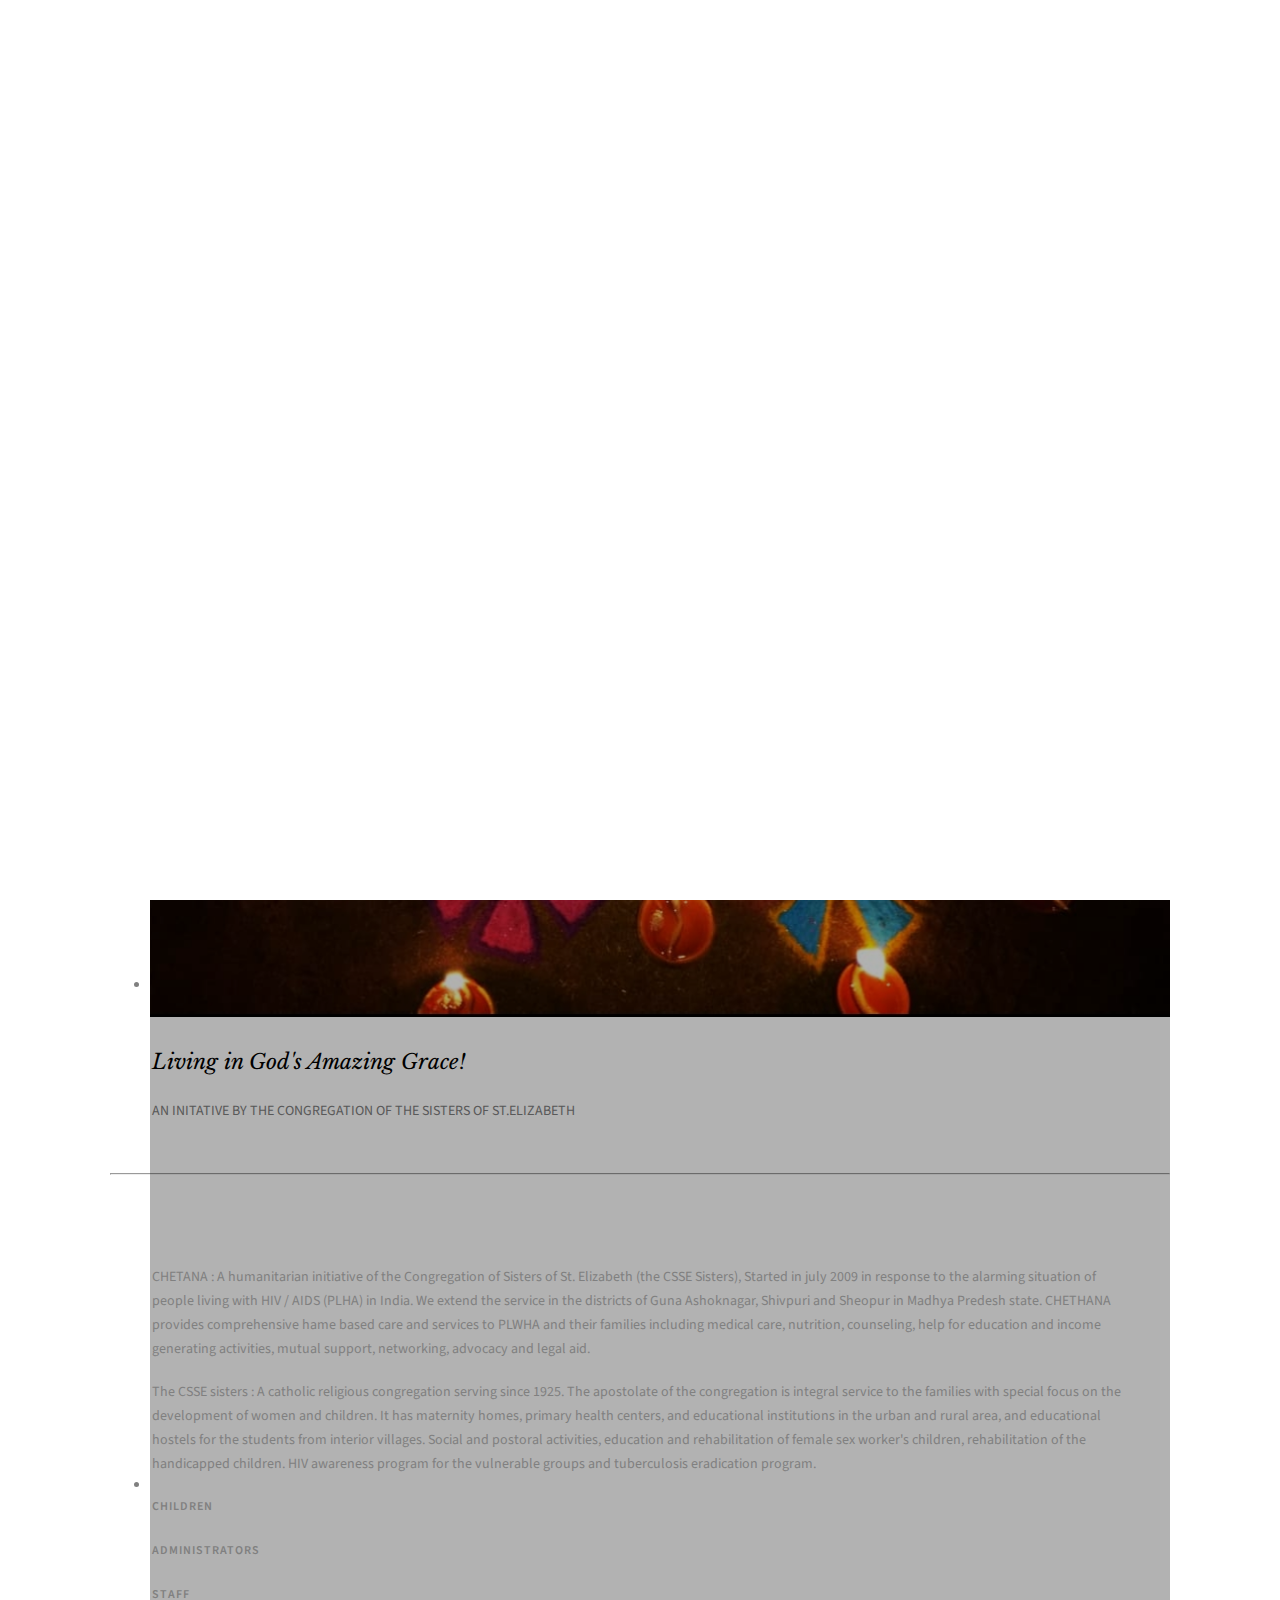
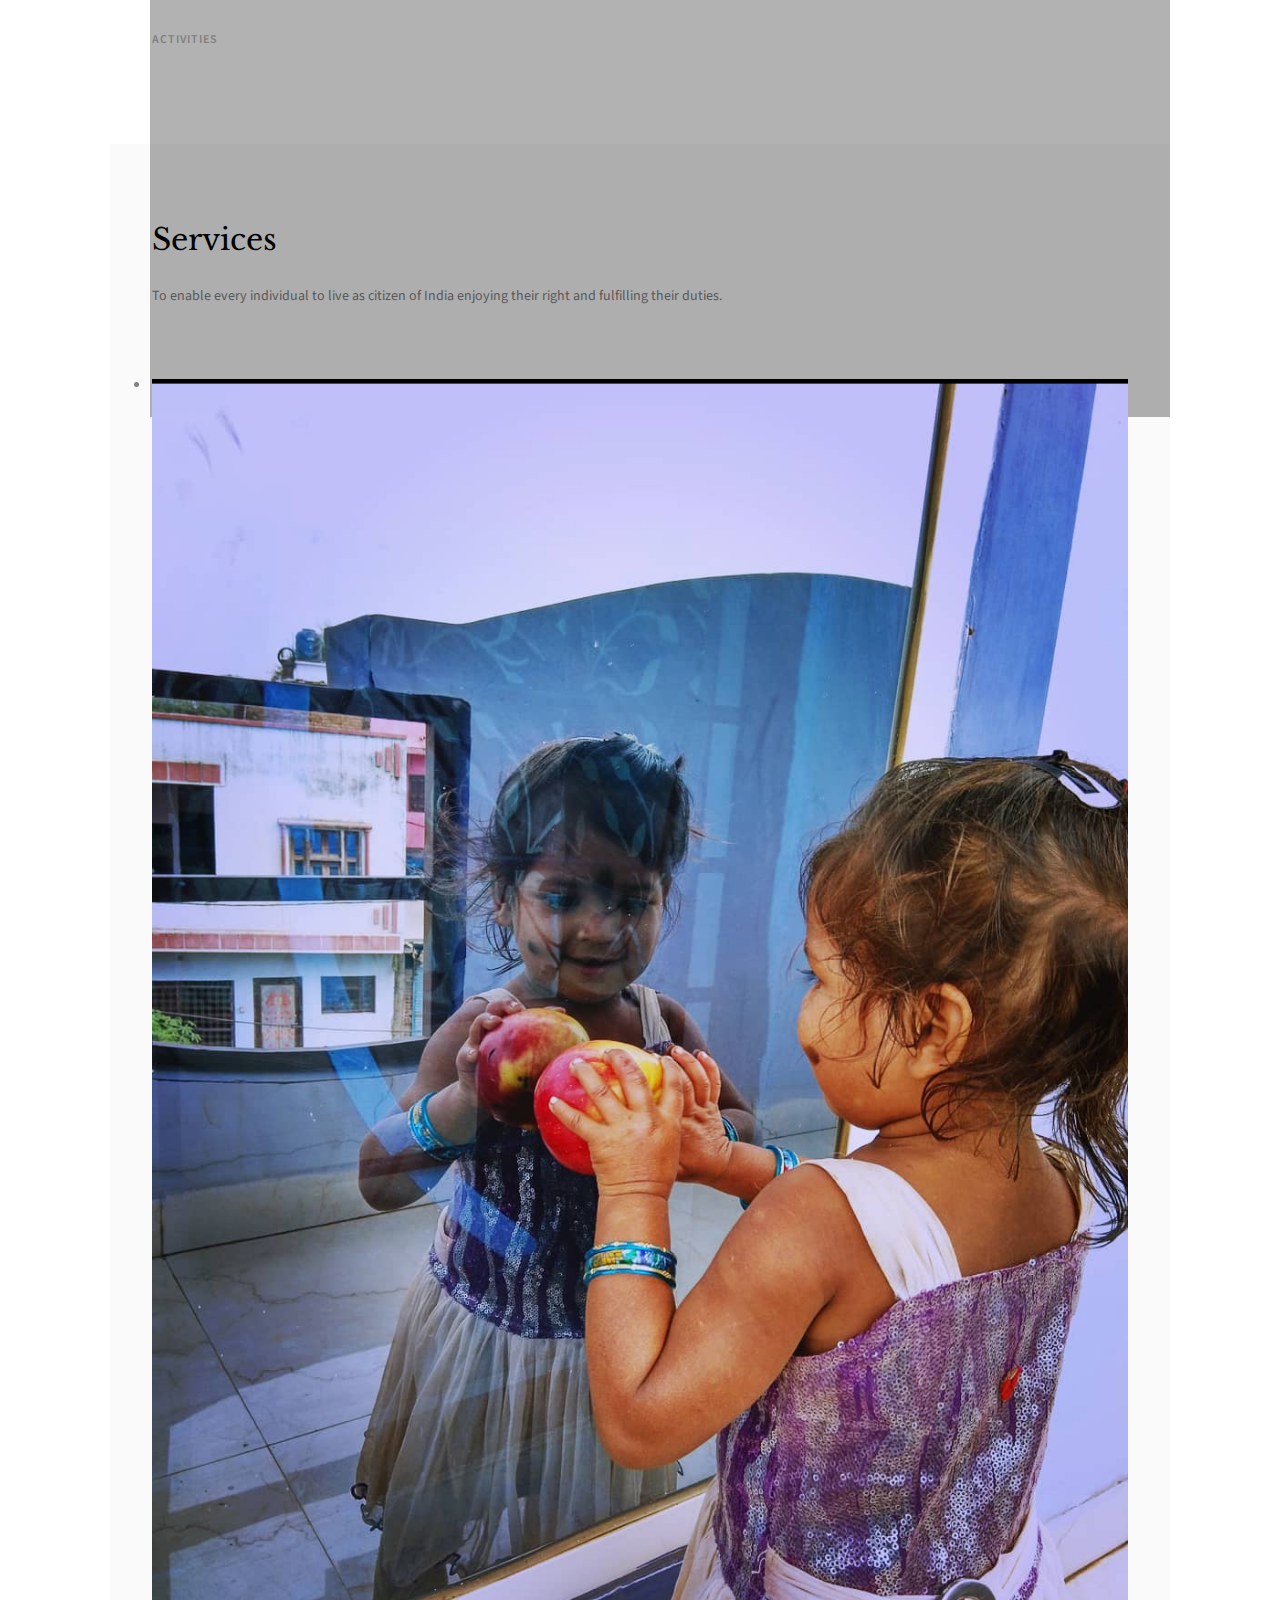
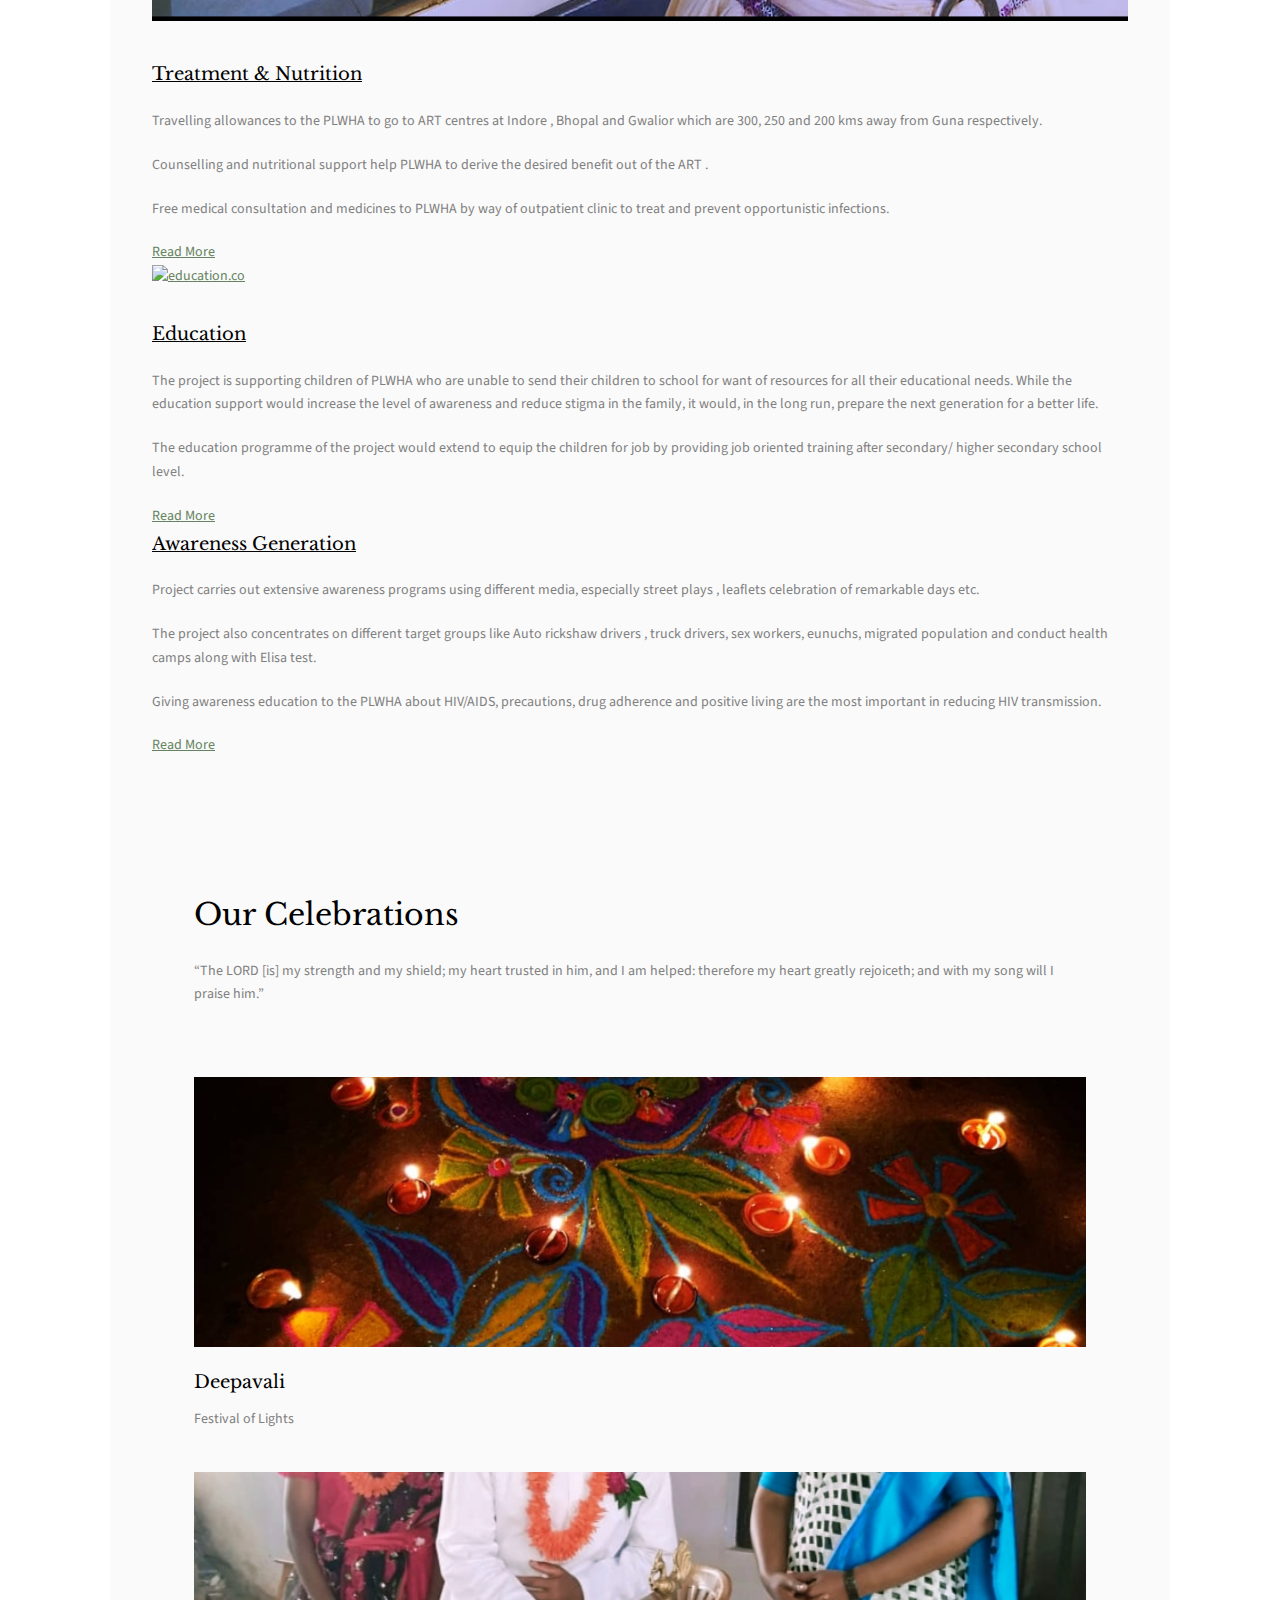
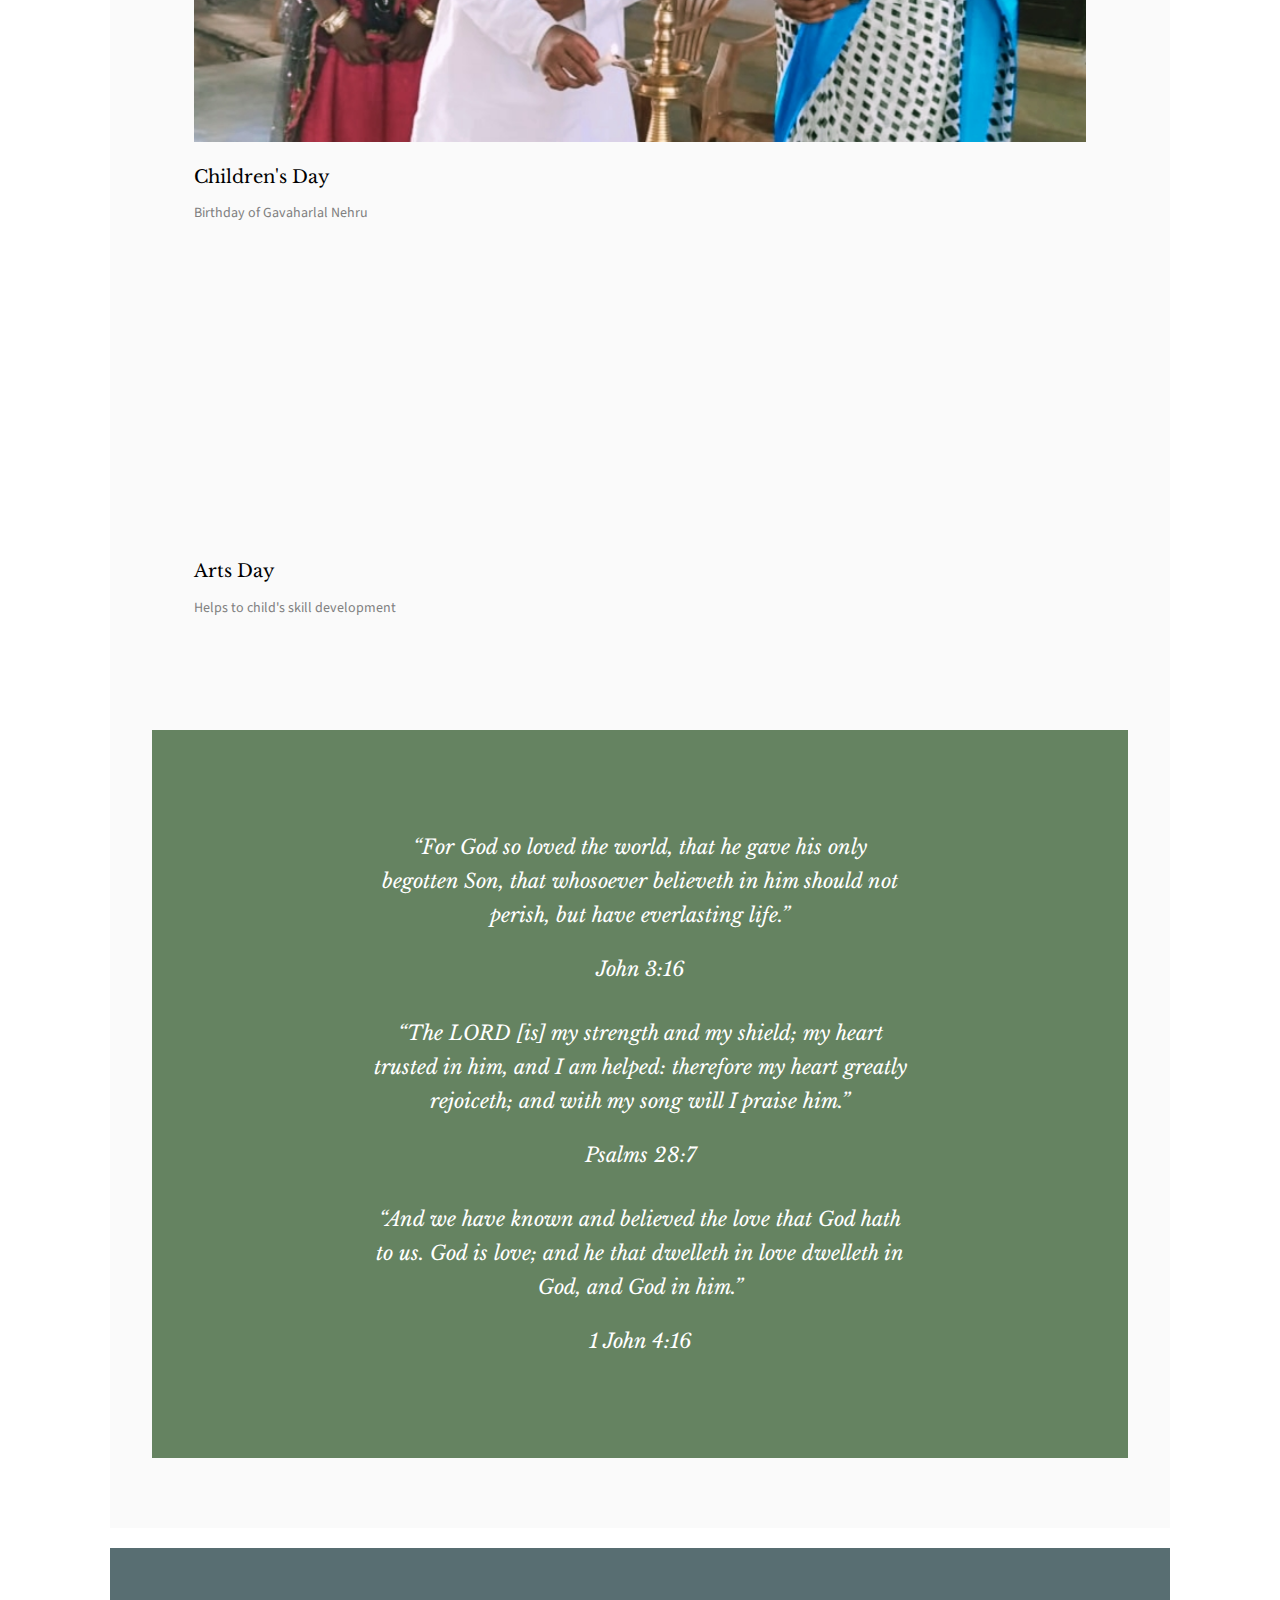
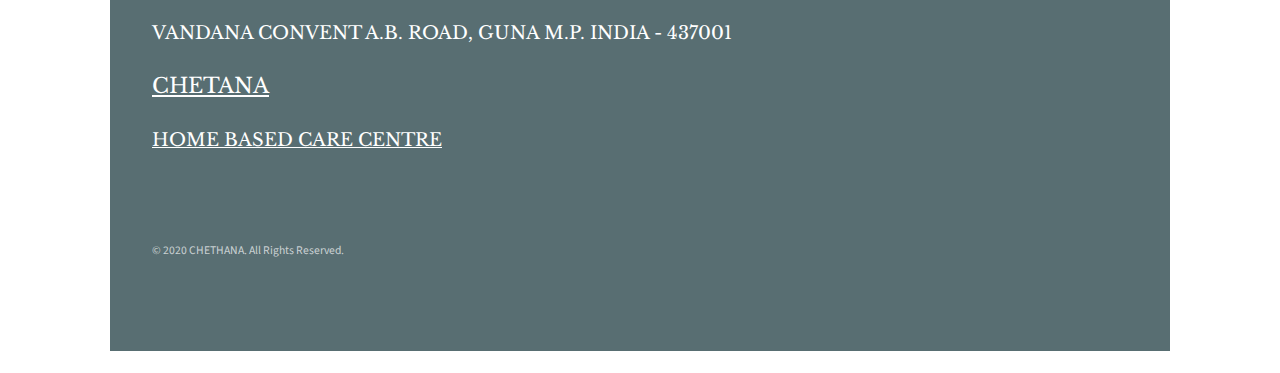
==== commit 6c80bdcc: "Update index.html" ====
--- a/index.html
+++ b/index.html
@@ -166,7 +166,7 @@
 			<div class="row animate-box">
 				<div class="col-md-12 col-md-offset-0 text-center">
 					<h2>Living in God's Amazing Grace!</h2>
-					<span>AN INITATIVE BY THE COGREGATION OF THE SISTERS OF ST.ELIZABETH</span>
+					<span>AN INITATIVE BY THE CONGREGATION OF THE SISTERS OF ST.ELIZABETH</span>
 				</div>
 			</div>
 		</div>
@@ -174,7 +174,7 @@
 		<div id="fh5co-counter" class="fh5co-counters">
 			<div class="row">
 				<div class="col-md-6 col-md-offset-3 text-center animate-box">
-					<p>CHETANA : A humanitarian initiative of the Congregation og Sisters of St. Elizabeth (the CSSE Sisters),  Started in july 2009 in response to the alarming situation of people living with HIV / AIDS (PLHA) in India. We extend the service in the districts of Guna Ashoknagar, Shivpuri and Sheopur in Madhya Predesh state. CHETHANA provides comprehensive hame based care and services to  PLWHA and their families including medical care,  nutrition, counseling, help for education and income generating activities,  mutual support, networking, advocacy and legal aid.
+					<p>CHETANA : A humanitarian initiative of the Congregation of Sisters of St. Elizabeth (the CSSE Sisters),  Started in july 2009 in response to the alarming situation of people living with HIV / AIDS (PLHA) in India. We extend the service in the districts of Guna Ashoknagar, Shivpuri and Sheopur in Madhya Predesh state. CHETHANA provides comprehensive hame based care and services to  PLWHA and their families including medical care,  nutrition, counseling, help for education and income generating activities,  mutual support, networking, advocacy and legal aid.
 </p>
 					<p>The CSSE sisters : A catholic religious congregation serving since 1925. The apostolate of the congregation is integral service to the families with special focus on the development of women and children. It has maternity homes, primary health centers,  and educational institutions in the urban and rural area,  and educational hostels for the students from interior villages. Social and postoral  activities,  education and rehabilitation of female sex worker's children, rehabilitation of the handicapped children. HIV awareness program for the vulnerable groups and tuberculosis eradication program.
 
@@ -185,20 +185,20 @@
 				<div class="col-md-8 col-md-offset-2">
 					<div class="row">
 						<div class="col-md-3 col-sm-6 col-xs-6 text-center">
-							<span class="fh5co-counter js-counter" data-from="0" data-to="30" data-speed="5000" data-refresh-interval="50"></span>
+							<span class="fh5co-counter js-counter" data-from="0" data-to="30" data-speed="15000" data-refresh-interval="50"></span>
 							<span class="fh5co-counter-label">Children</span>
 						</div>
 						<div class="col-md-3 col-sm-6 col-xs-6 text-center">
-							<span class="fh5co-counter js-counter" data-from="0" data-to="2" data-speed="5000" data-refresh-interval="50"></span>
+							<span class="fh5co-counter js-counter" data-from="0" data-to="2" data-speed="15000" data-refresh-interval="50"></span>
 							<span class="fh5co-counter-label">Administrators</span>
 						</div>
 						<div class="clearfix visible-sm-block visible-xs-block"></div>
 						<div class="col-md-3 col-sm-6 col-xs-6 text-center">
-							<span class="fh5co-counter js-counter" data-from="0" data-to="15" data-speed="5000" data-refresh-interval="50"></span>
+							<span class="fh5co-counter js-counter" data-from="0" data-to="15" data-speed="15000" data-refresh-interval="50"></span>
 							<span class="fh5co-counter-label">Staff</span>
 						</div>
 						<div class="col-md-3 col-sm-6 col-xs-6 text-center">
-							<span class="fh5co-counter js-counter" data-from="0" data-to="512" data-speed="5000" data-refresh-interval="50"></span>
+							<span class="fh5co-counter js-counter" data-from="0" data-to="512" data-speed="15000" data-refresh-interval="50"></span>
 							<span class="fh5co-counter-label">Activities</span>
 						</div>
 					</div>
@@ -220,7 +220,7 @@
 			<div class="row">
 				<div class="col-md-4 animate-box">
 					<div class="services">
-						<a href="#" class="img-holder"><img class="img-responsive" src="images/nutrition1.png" alt="Free HTML5 Website Template by freehtml5.co"></a>
+						<a href="#" class="img-holder"><img class="img-responsive" src="images/nutrition1.png" alt="treatment and nutrition "></a>
 						<div class="desc">
 							<h3><a href="#">Treatment & Nutrition</a></h3>
 							<p>Travelling allowances to the PLWHA to go to ART centres at Indore , Bhopal and Gwalior which are 300, 250 and 200 kms away from Guna respectively.</p>
@@ -235,7 +235,7 @@
 				</div>
 				<div class="col-md-4 animate-box">
 					<div class="services">
-						<a href="#" class="img-holder"><img class="img-responsive" src="images/education.jpg" alt="Free HTML5 Website Template by freehtml5.co"></a>
+						<a href="#" class="img-holder"><img class="img-responsive" src="images/education.jpg" alt="education.co"></a>
 						<div class="desc">
 							<h3><a href="#">Education</a></h3>
 							<p>The project is supporting children of PLWHA who are unable to send their children to school for want of resources for all their educational needs. While the education support would increase the level of awareness and reduce stigma in the family, it would, in the long run, prepare the next generation for a better life.</p>
@@ -247,7 +247,13 @@
 				</div>
 				<div class="col-md-4 animate-box">
 					<div class="services">
-						<a href="#" class="img-holder"><img class="img-responsive" src="images/awareness.jpg" alt="Free HTML5 Website Template by freehtml5.co"></a>
+						
+						
+						<!-- <a href="#" class="img-holder"><img class="img-responsive" src="images/awareness.jpg" alt="awareness generation"></a> -->
+						<div class="sermon" style="background-image: url(images/awareness.jpg);">
+						
+
+
 						<div class="desc">
 							<h3><a href="#">Awareness Generation</a></h3>
 							<p>Project carries out extensive awareness programs using different media, especially street plays , leaflets celebration of remarkable days etc.</p>
@@ -333,6 +339,10 @@
 				</div>
 			</div>
 		</div>
+
+
+
+<!--
 		<div id="fh5co-events">
 			<div class="row animate-box">
 				<div class="col-md-6 col-md-offset-3 text-center fh5co-heading">
@@ -421,6 +431,9 @@
 				</div>
 			</div>
 		</div>
+
+-->
+
 	</div><!-- END container-wrap -->
 
 	<div class="container-wrap">
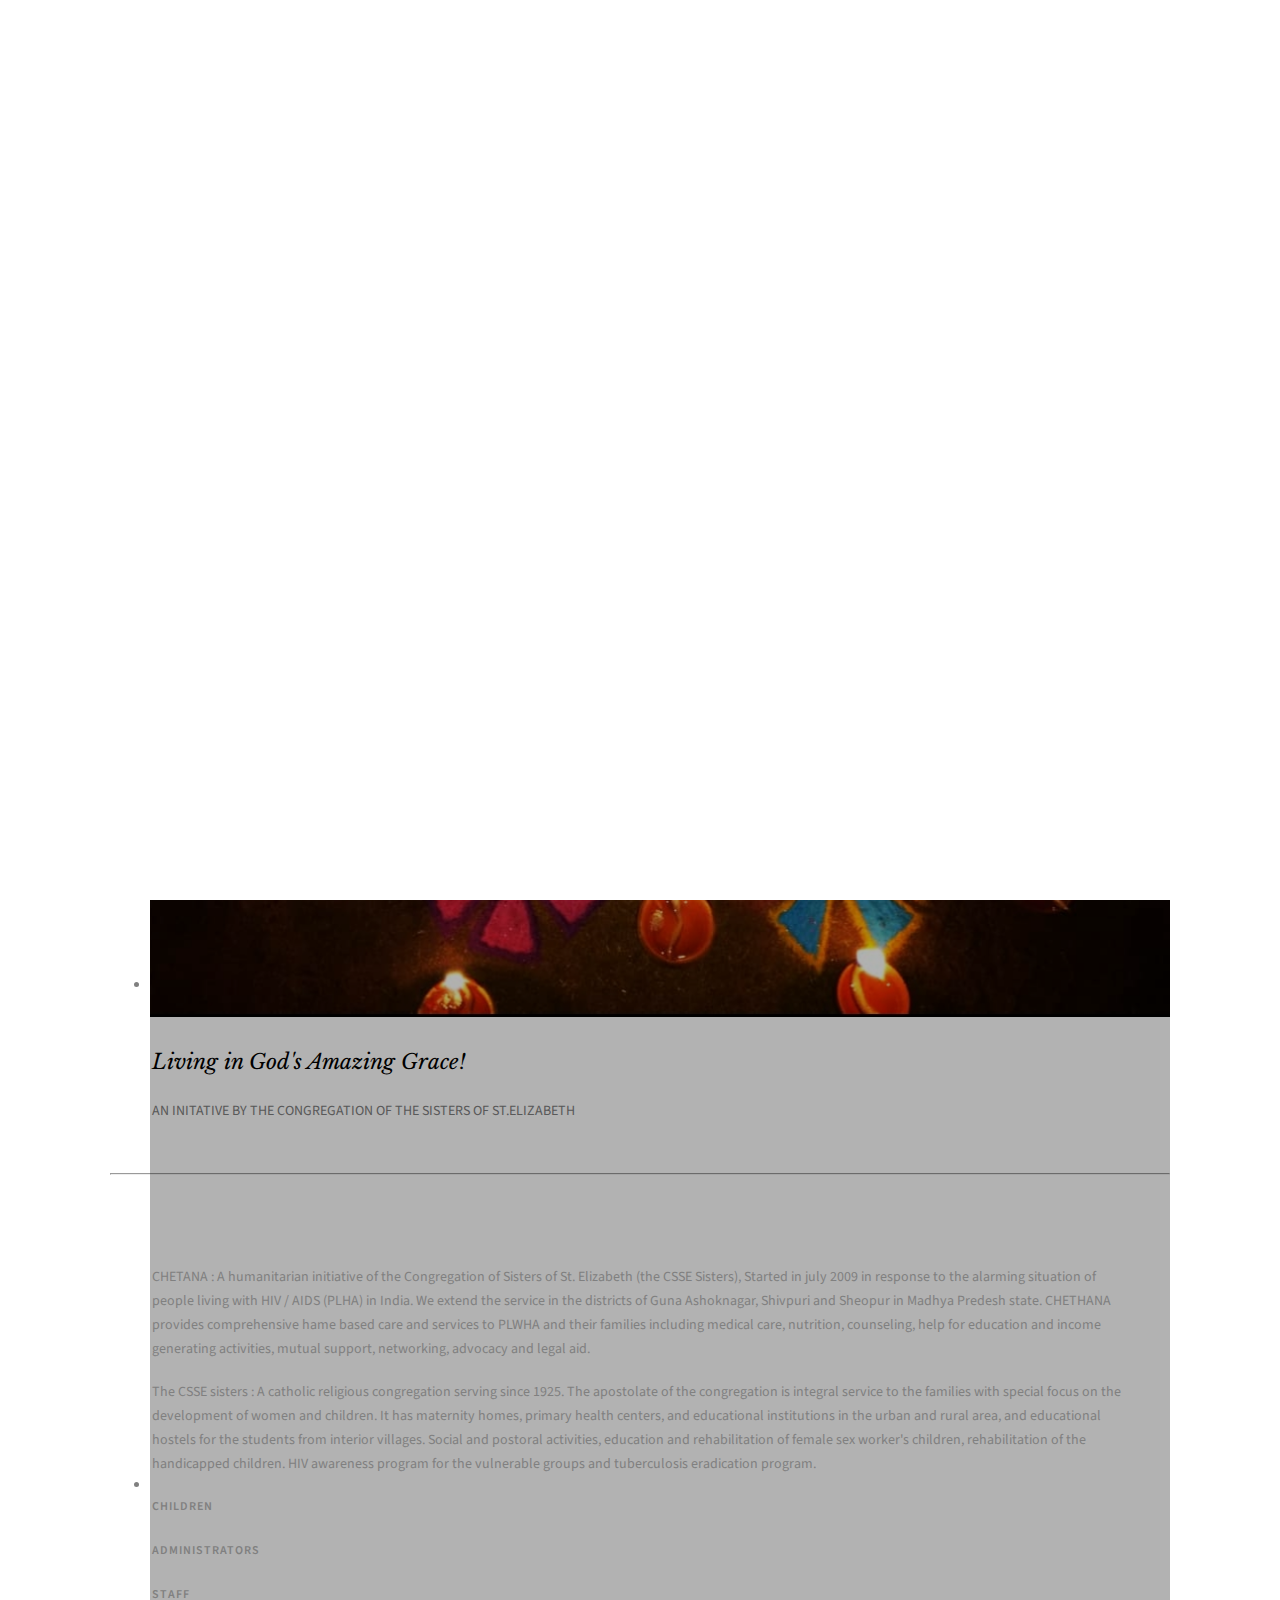
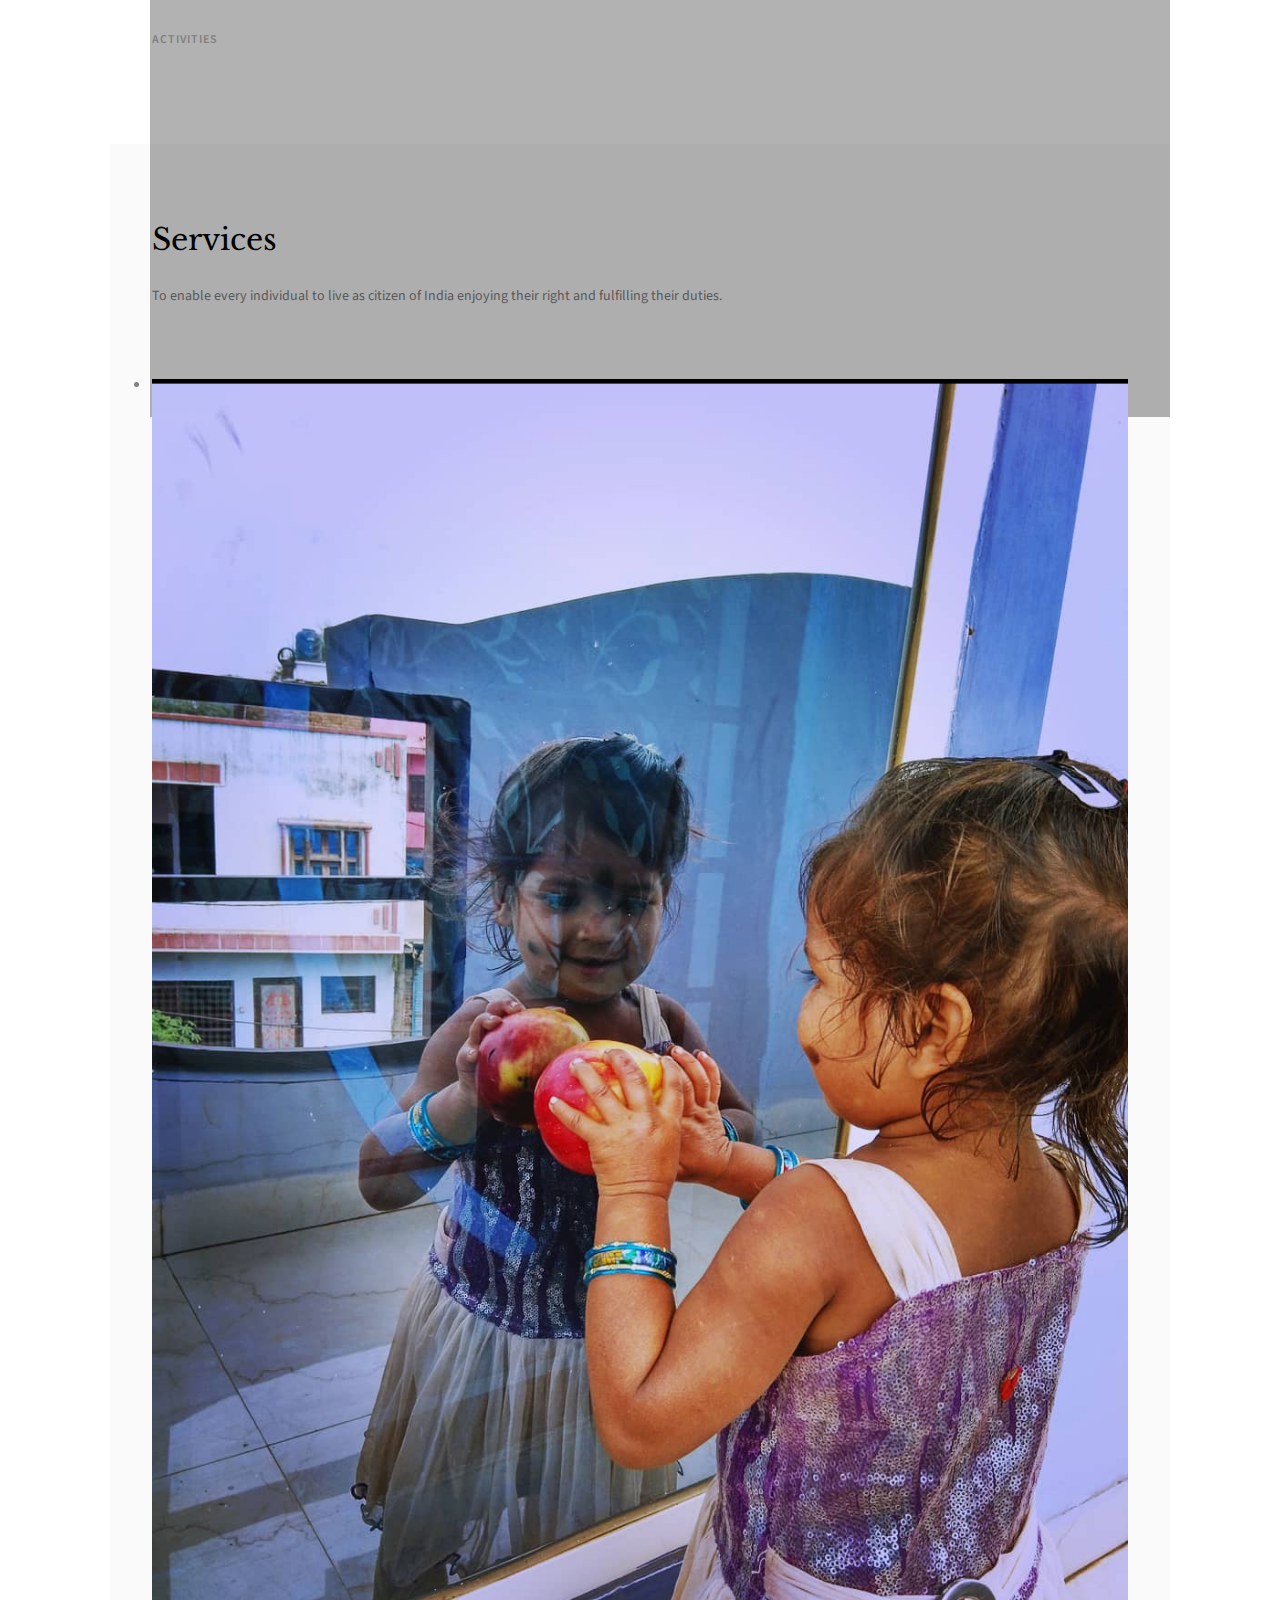
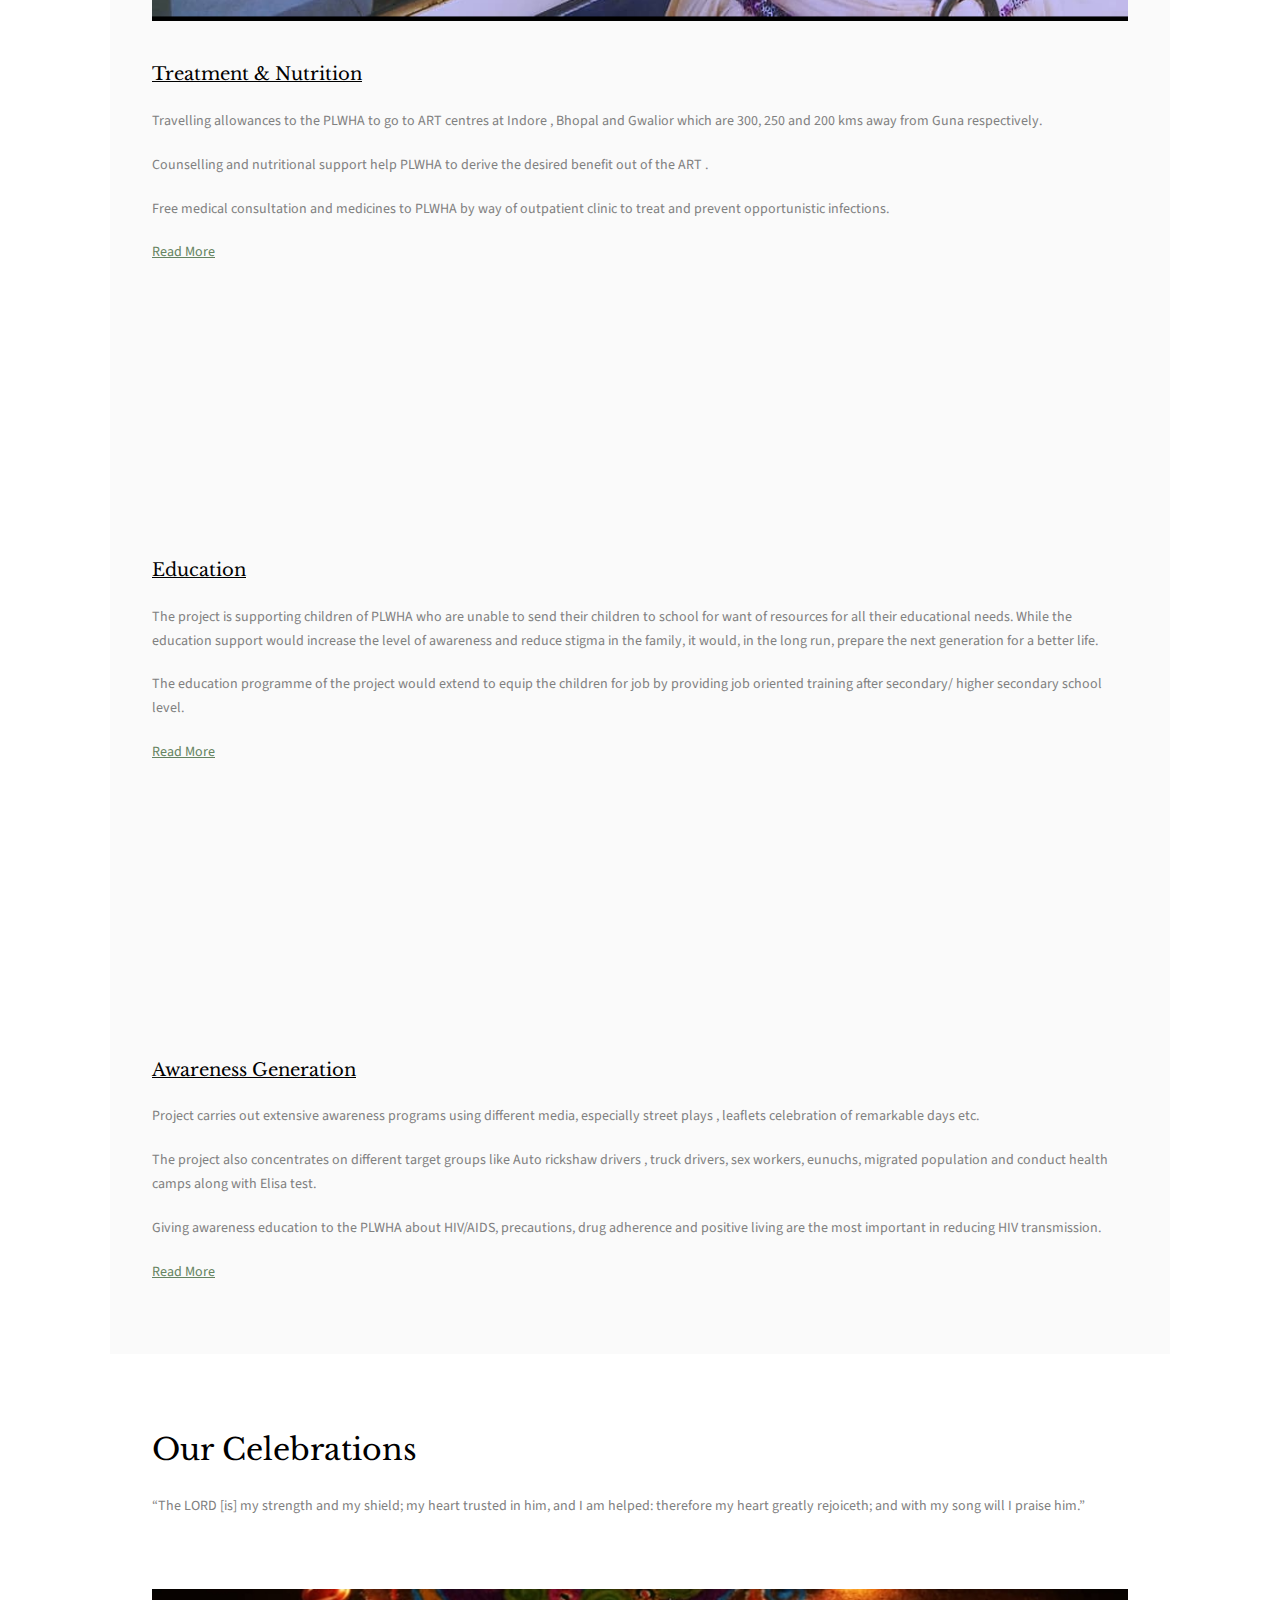
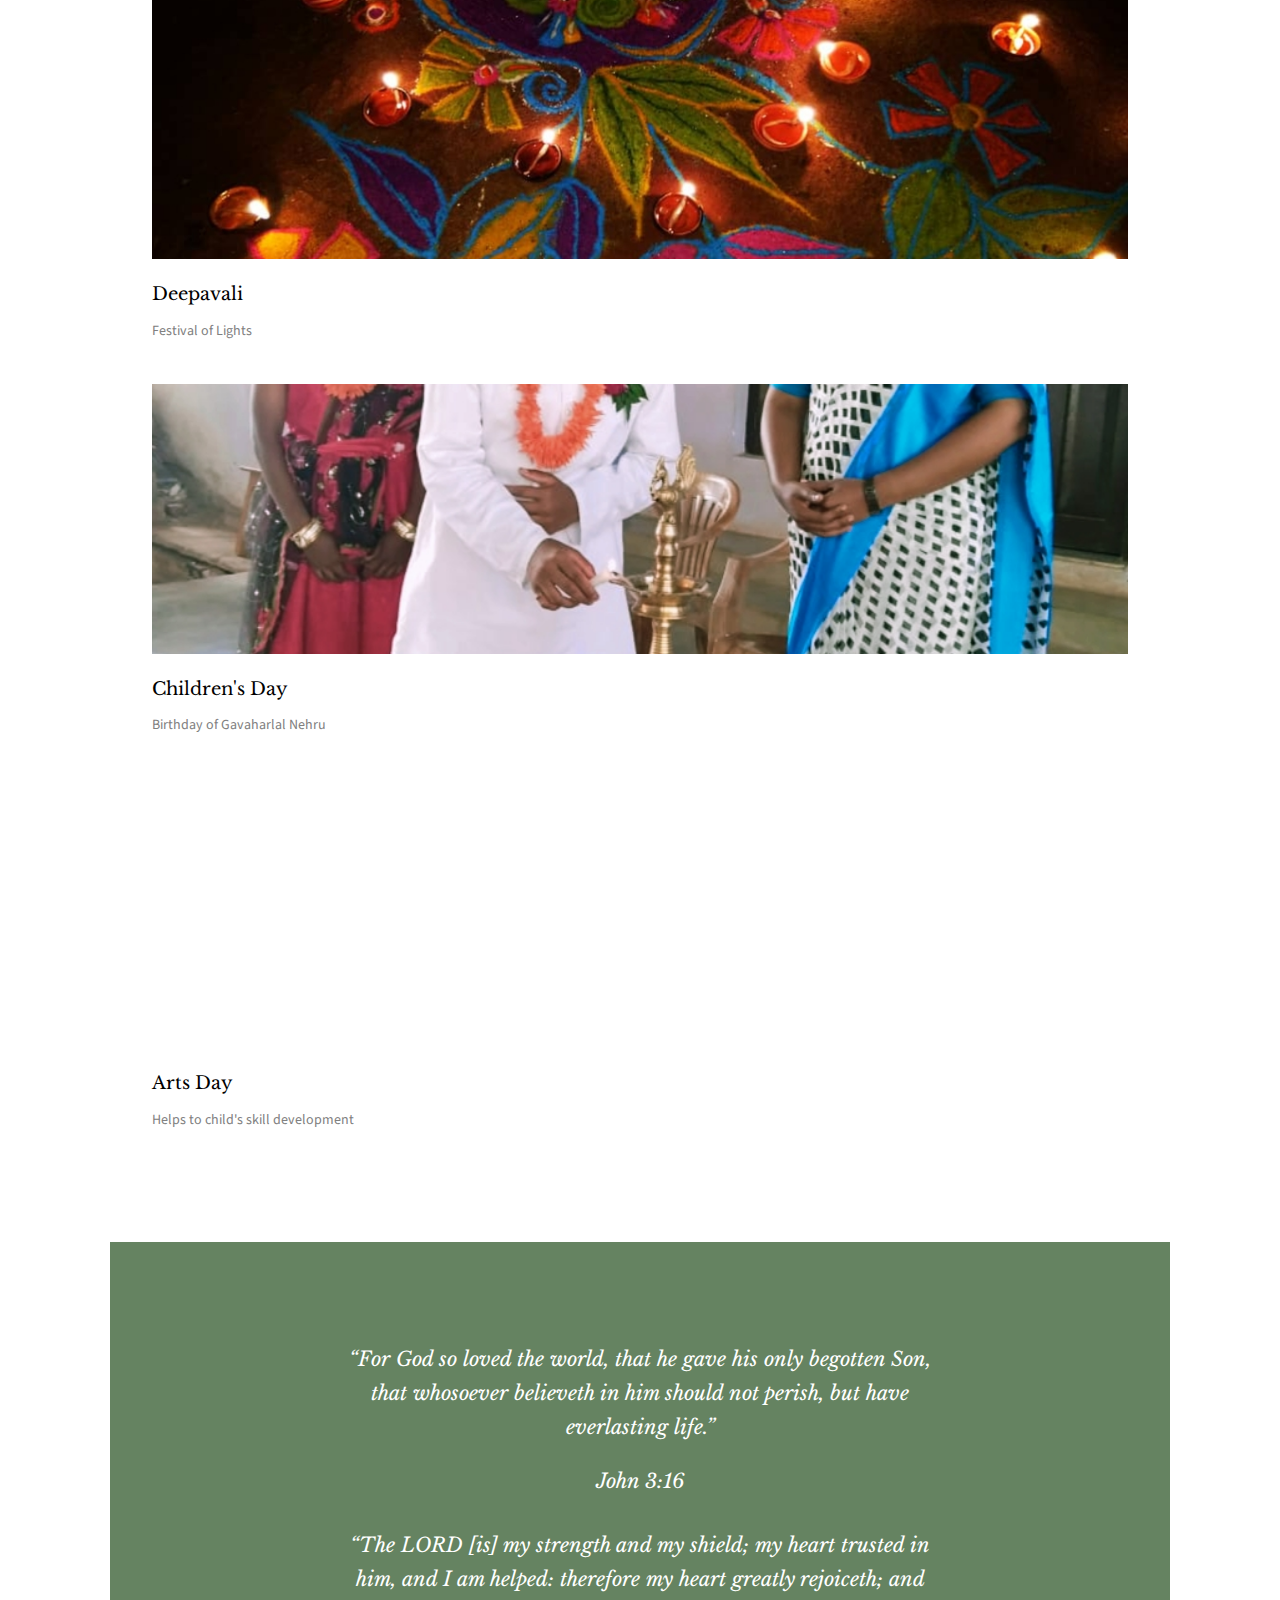
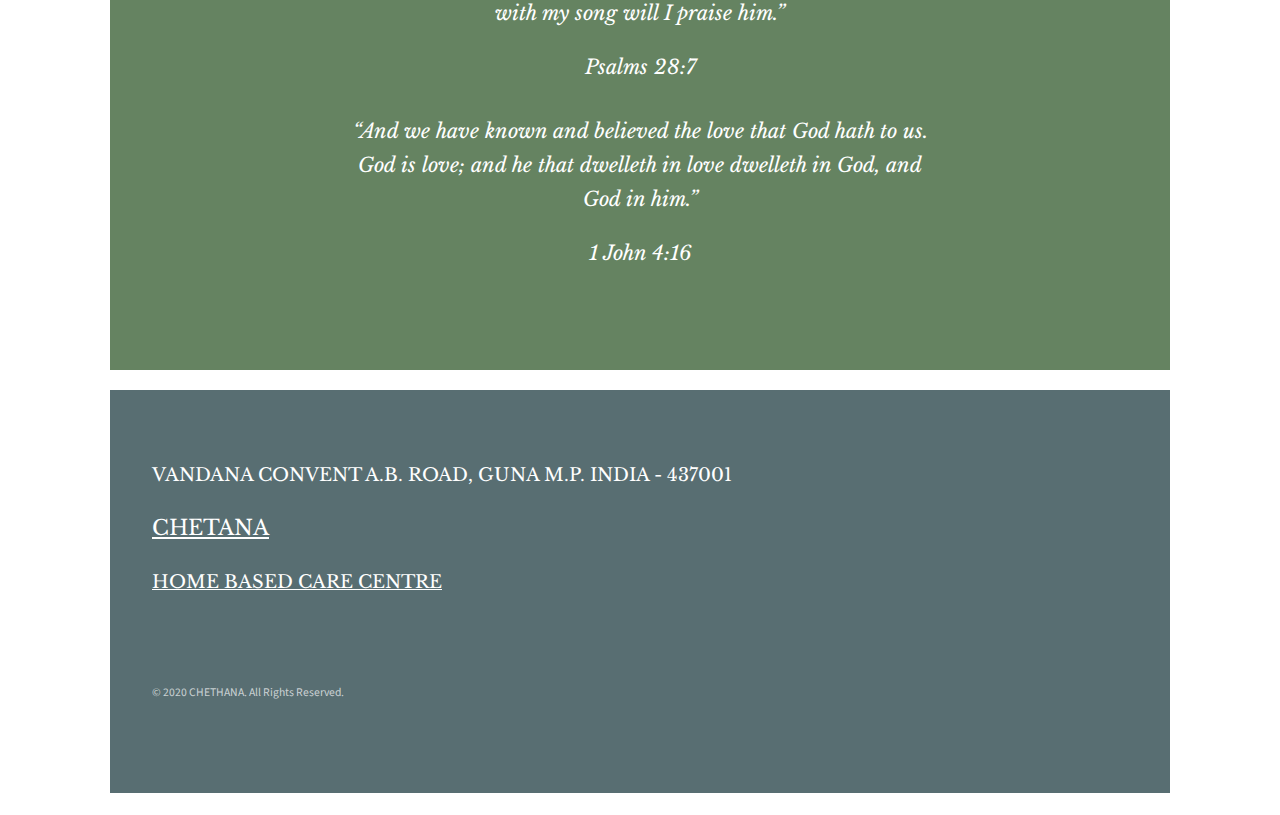
==== commit 262f9ac1: "Update index.html" ====
--- a/index.html
+++ b/index.html
@@ -235,7 +235,13 @@
 				</div>
 				<div class="col-md-4 animate-box">
 					<div class="services">
-						<a href="#" class="img-holder"><img class="img-responsive" src="images/education.jpg" alt="education.co"></a>
+						<!--<a href="#" class="img-holder"><img class="img-responsive" src="images/education.jpg" alt="education.co"></a>-->
+						<div class="sermon" style="background-image: url(images/education.jpg);">
+						
+						</div>
+						
+						
+						
 						<div class="desc">
 							<h3><a href="#">Education</a></h3>
 							<p>The project is supporting children of PLWHA who are unable to send their children to school for want of resources for all their educational needs. While the education support would increase the level of awareness and reduce stigma in the family, it would, in the long run, prepare the next generation for a better life.</p>
@@ -252,7 +258,7 @@
 						<!-- <a href="#" class="img-holder"><img class="img-responsive" src="images/awareness.jpg" alt="awareness generation"></a> -->
 						<div class="sermon" style="background-image: url(images/awareness.jpg);">
 						
-
+						</div>
 
 						<div class="desc">
 							<h3><a href="#">Awareness Generation</a></h3>
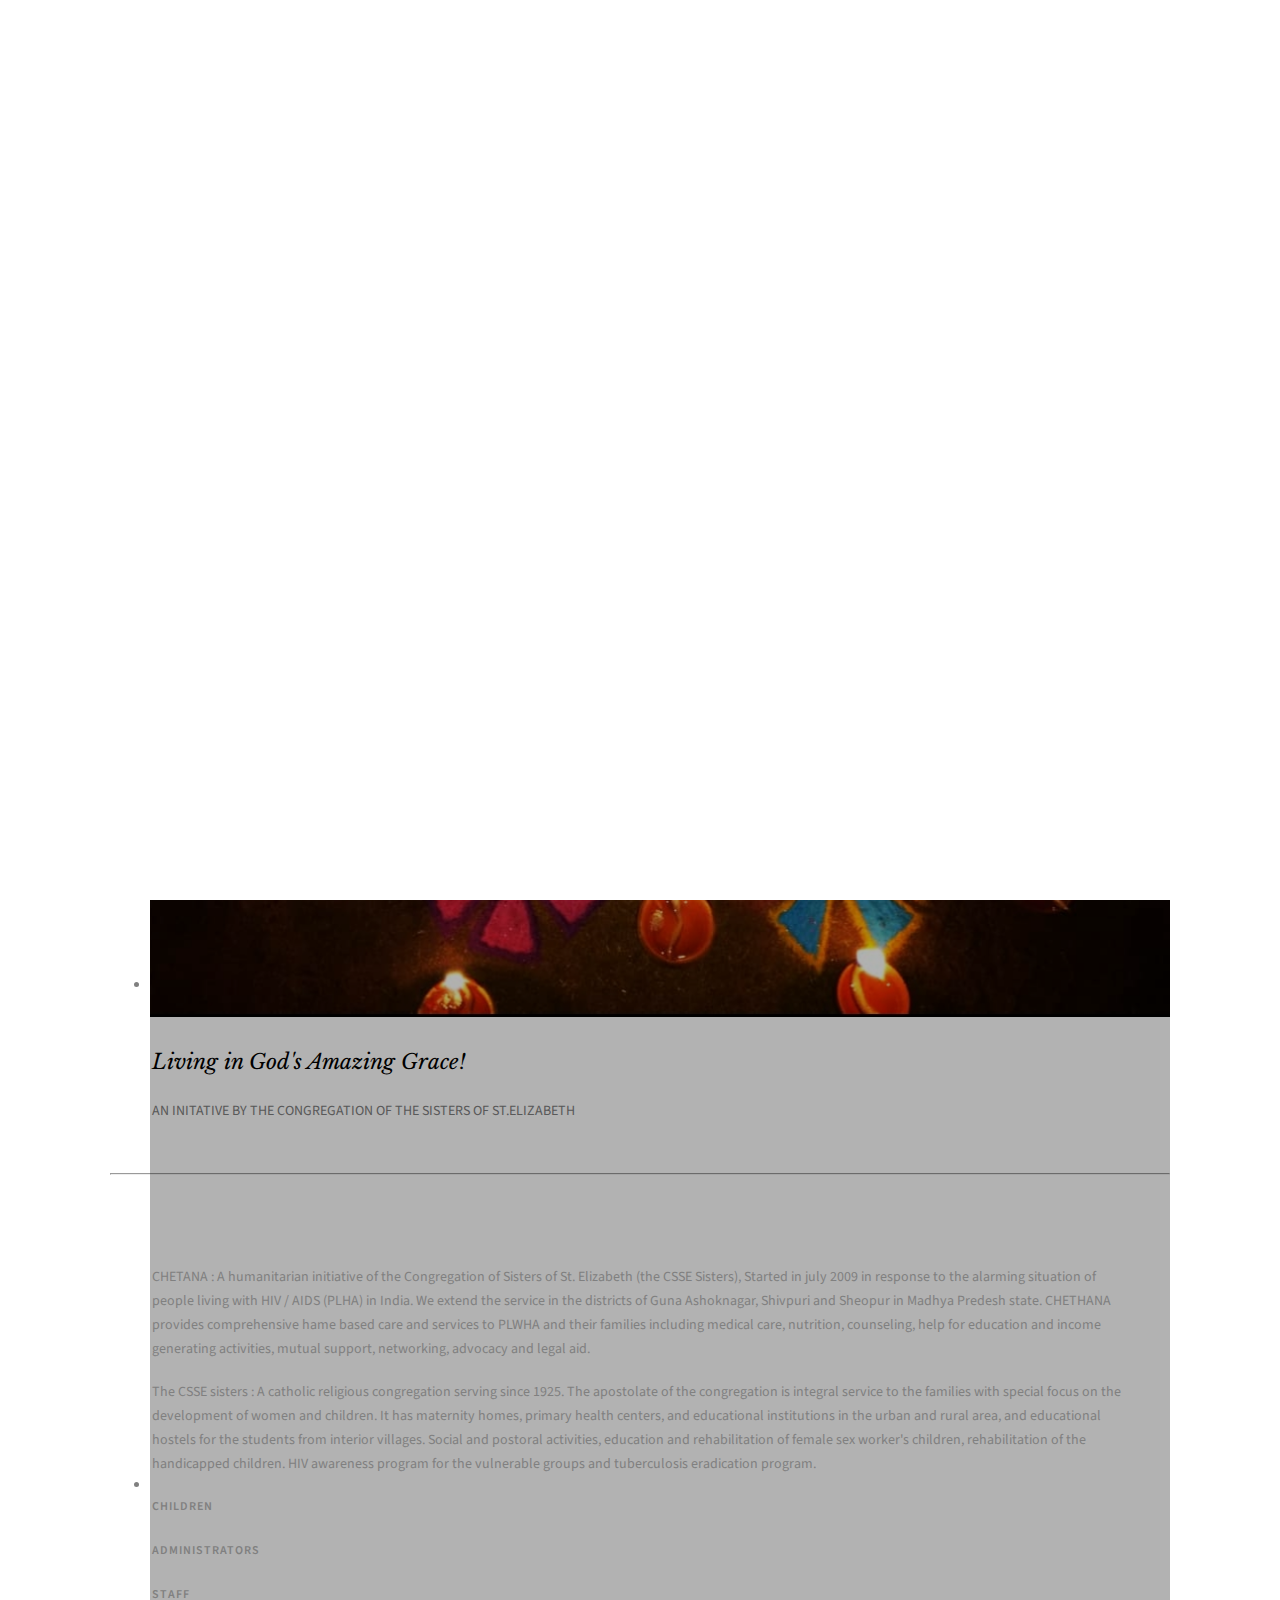
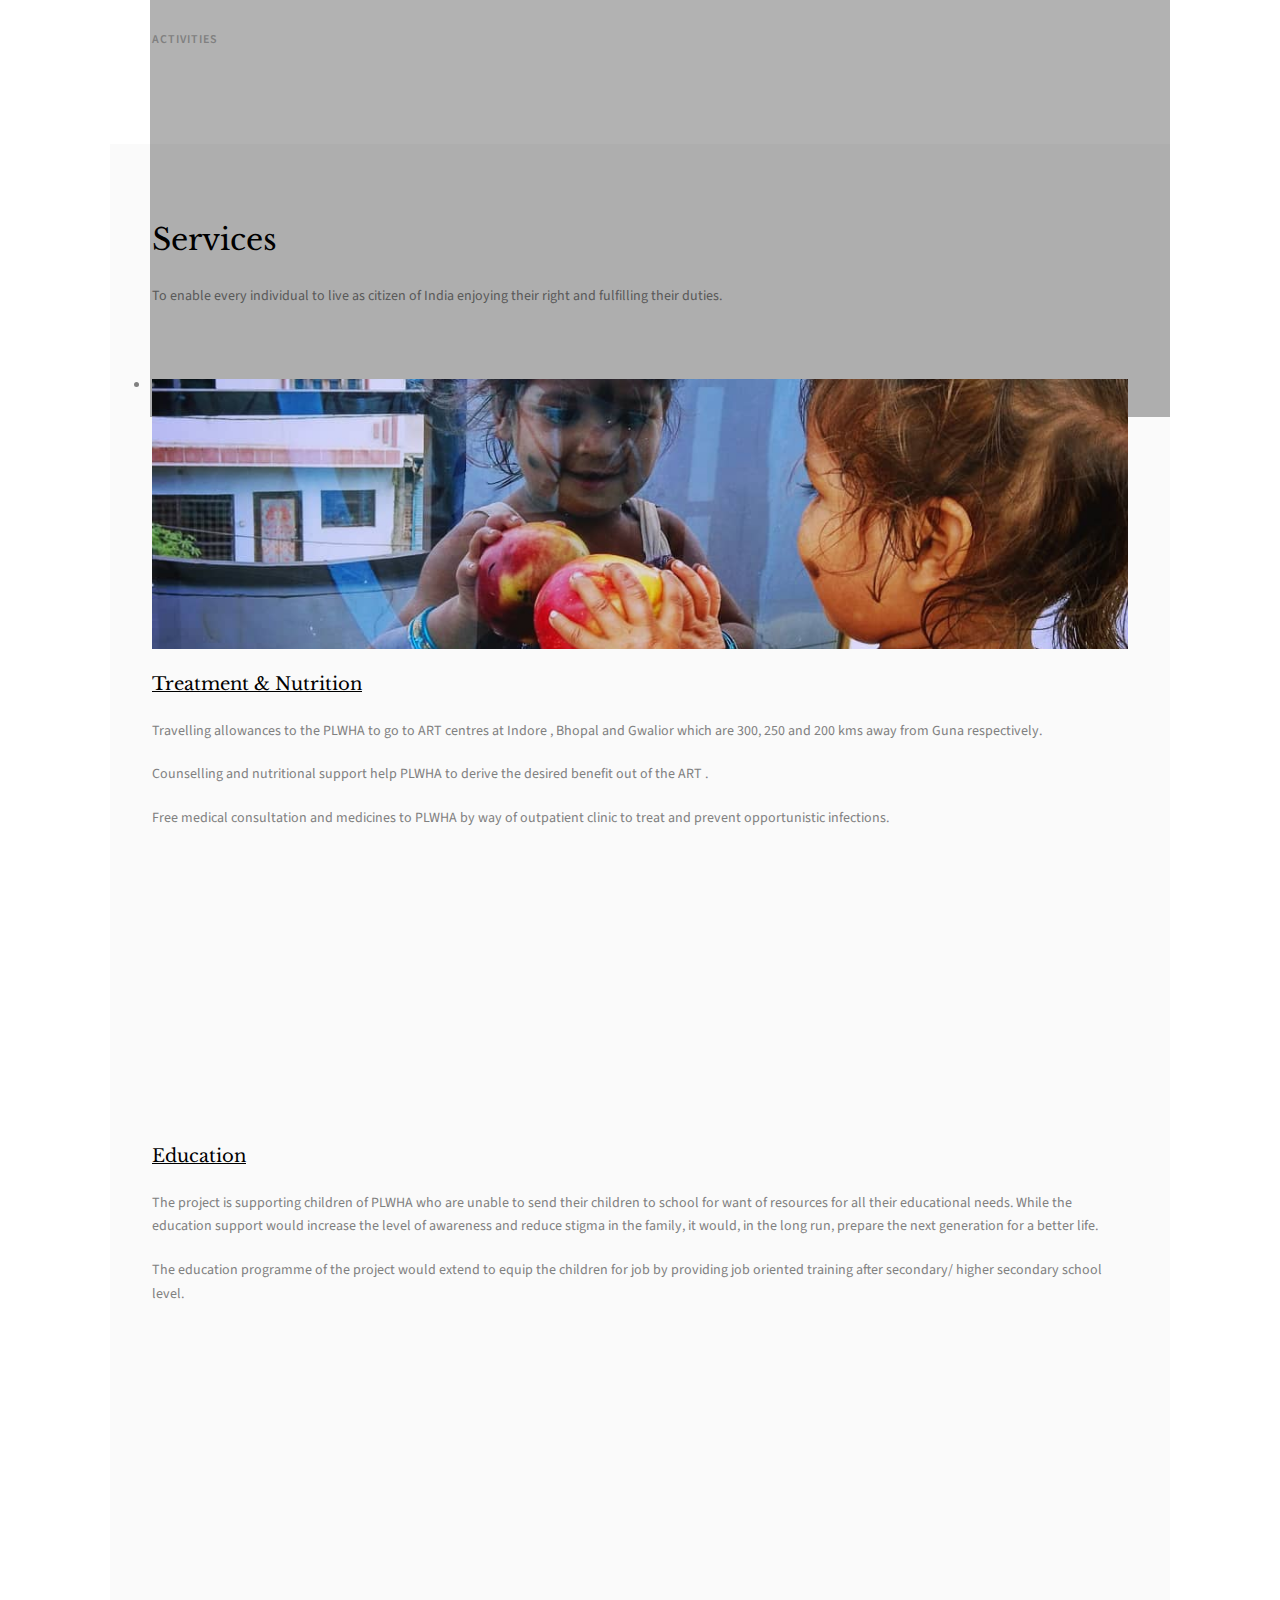
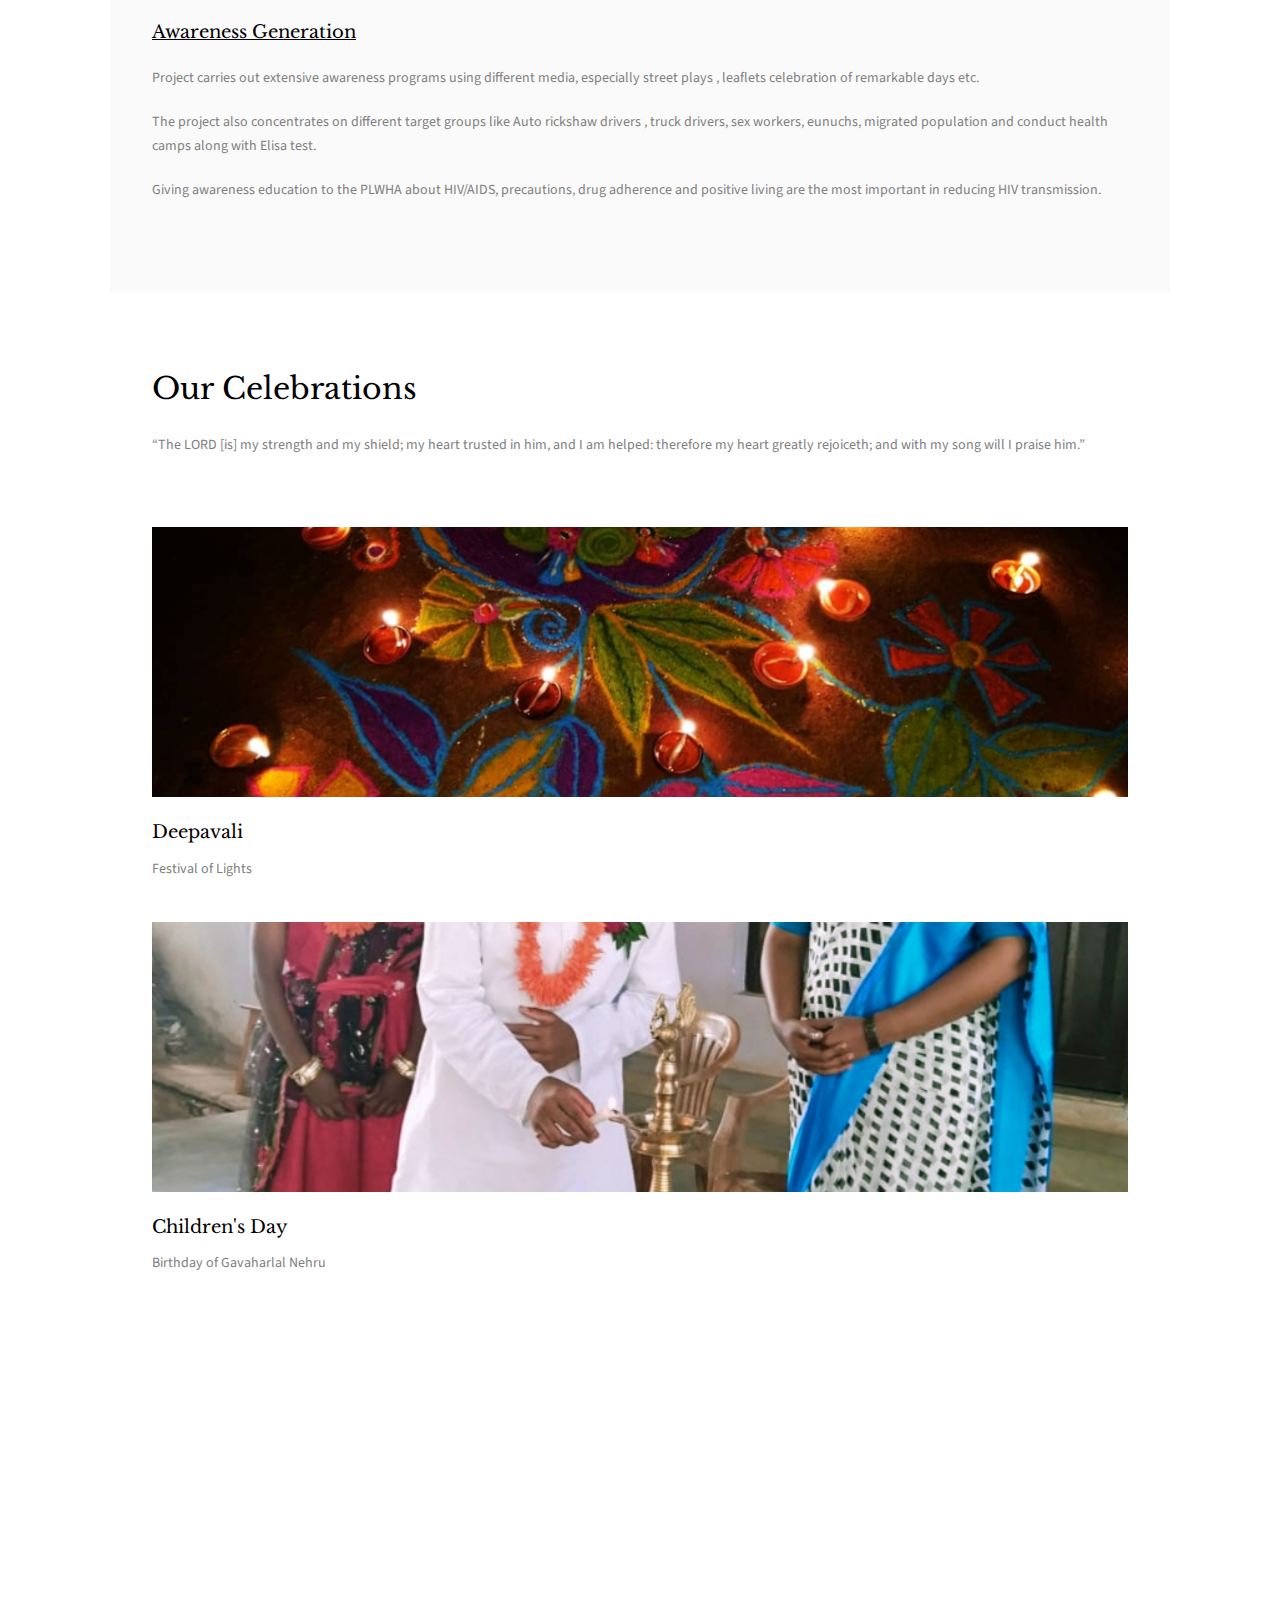
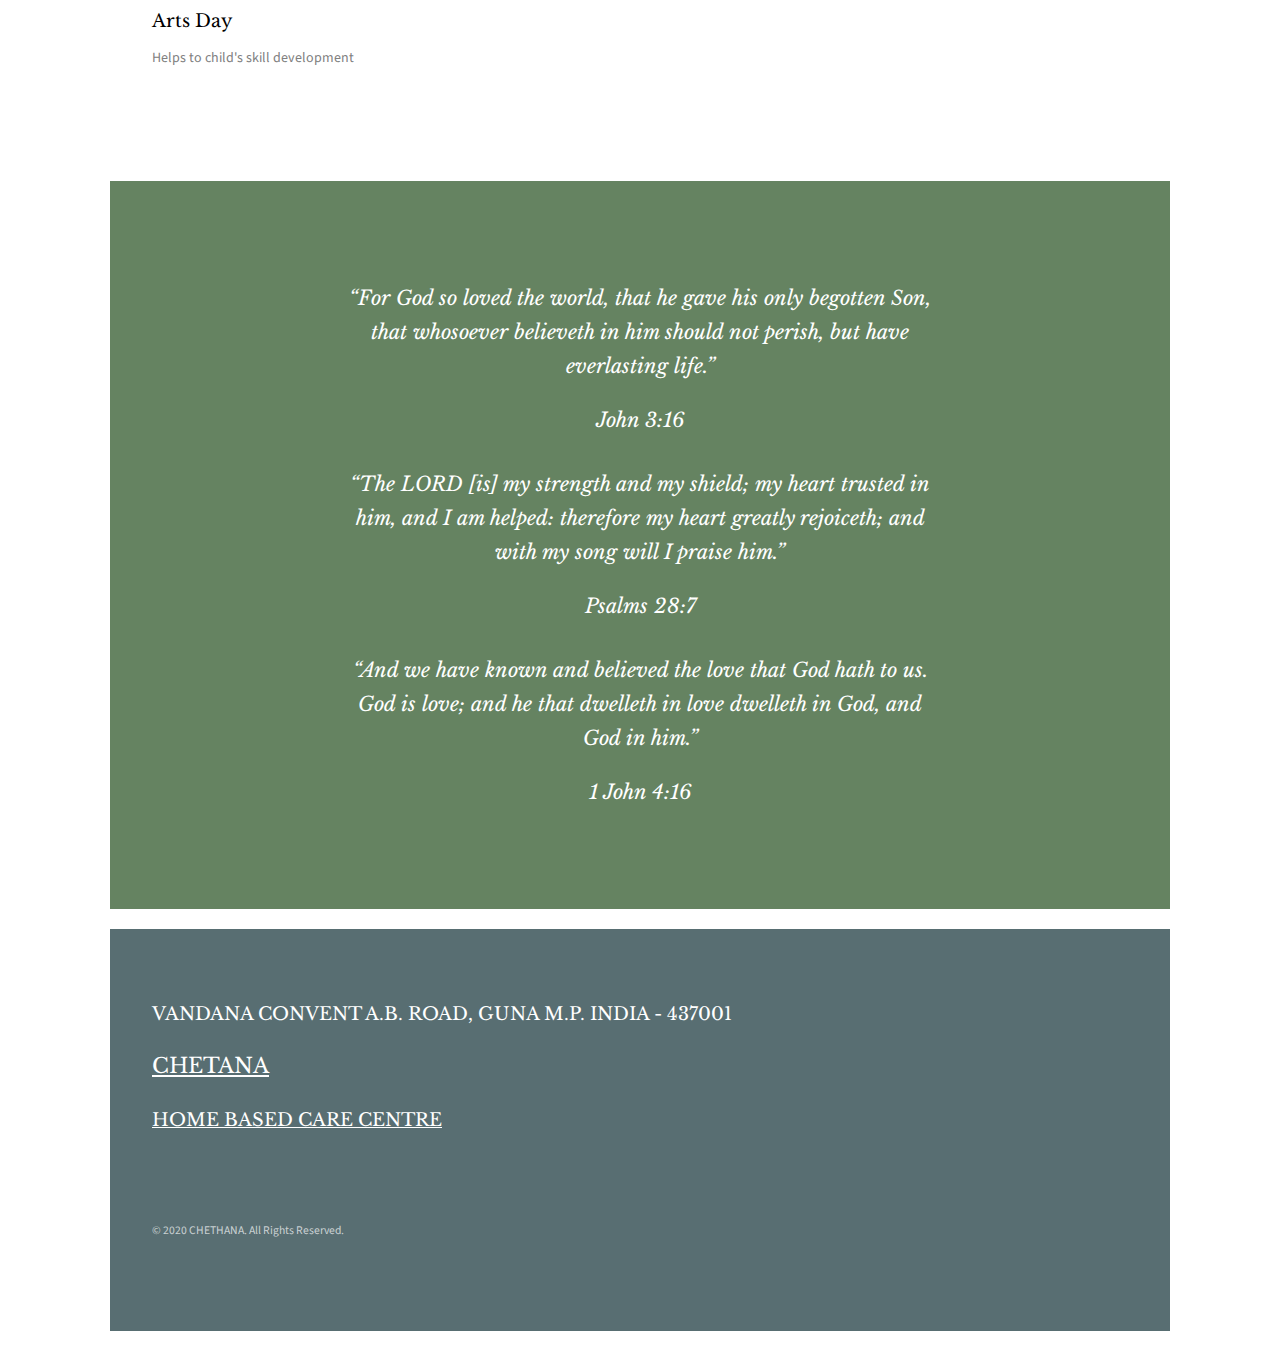
==== commit 3ca65329: "Update index.html" ====
--- a/index.html
+++ b/index.html
@@ -220,44 +220,34 @@
 			<div class="row">
 				<div class="col-md-4 animate-box">
 					<div class="services">
-						<a href="#" class="img-holder"><img class="img-responsive" src="images/nutrition1.png" alt="treatment and nutrition "></a>
+						<div class="sermon" style="background-image: url(images/nutrition1.png);">
+						</div>
 						<div class="desc">
 							<h3><a href="#">Treatment & Nutrition</a></h3>
 							<p>Travelling allowances to the PLWHA to go to ART centres at Indore , Bhopal and Gwalior which are 300, 250 and 200 kms away from Guna respectively.</p>
 							<p>Counselling and nutritional support help PLWHA to derive the desired benefit out of the ART .</p>
-							<p>Free medical consultation and medicines to PLWHA by way of outpatient clinic to treat and prevent opportunistic infections.
-
-</p>
-							
-							<a href="#">Read More <i class="icon-arrow-right3"></i></a>
+							<p>Free medical consultation and medicines to PLWHA by way of outpatient clinic to treat and prevent opportunistic infections.</p>
+							
+							
 						</div>
 					</div>
 				</div>
 				<div class="col-md-4 animate-box">
 					<div class="services">
-						<!--<a href="#" class="img-holder"><img class="img-responsive" src="images/education.jpg" alt="education.co"></a>-->
 						<div class="sermon" style="background-image: url(images/education.jpg);">
-						
-						</div>
-						
-						
-						
+						</div>
 						<div class="desc">
 							<h3><a href="#">Education</a></h3>
 							<p>The project is supporting children of PLWHA who are unable to send their children to school for want of resources for all their educational needs. While the education support would increase the level of awareness and reduce stigma in the family, it would, in the long run, prepare the next generation for a better life.</p>
 							<p>The education programme of the project would extend to equip the children for job by providing job oriented training after secondary/ higher secondary school level.</p>
 							
-							<a href="#">Read More <i class="icon-arrow-right3"></i></a>
+							
 						</div>
 					</div>
 				</div>
 				<div class="col-md-4 animate-box">
 					<div class="services">
-						
-						
-						<!-- <a href="#" class="img-holder"><img class="img-responsive" src="images/awareness.jpg" alt="awareness generation"></a> -->
 						<div class="sermon" style="background-image: url(images/awareness.jpg);">
-						
 						</div>
 
 						<div class="desc">
@@ -266,7 +256,7 @@
 							<p>The project also concentrates on different target groups like Auto rickshaw drivers , truck drivers, sex workers, eunuchs, migrated population and conduct health camps along with Elisa test.</p>
 							<p>Giving awareness education to the PLWHA about HIV/AIDS, precautions, drug adherence and positive living are the most important in reducing HIV transmission.</p>
 							
-							<a href="#">Read More <i class="icon-arrow-right3"></i></a>
+							
 						</div>
 					</div>
 				</div>
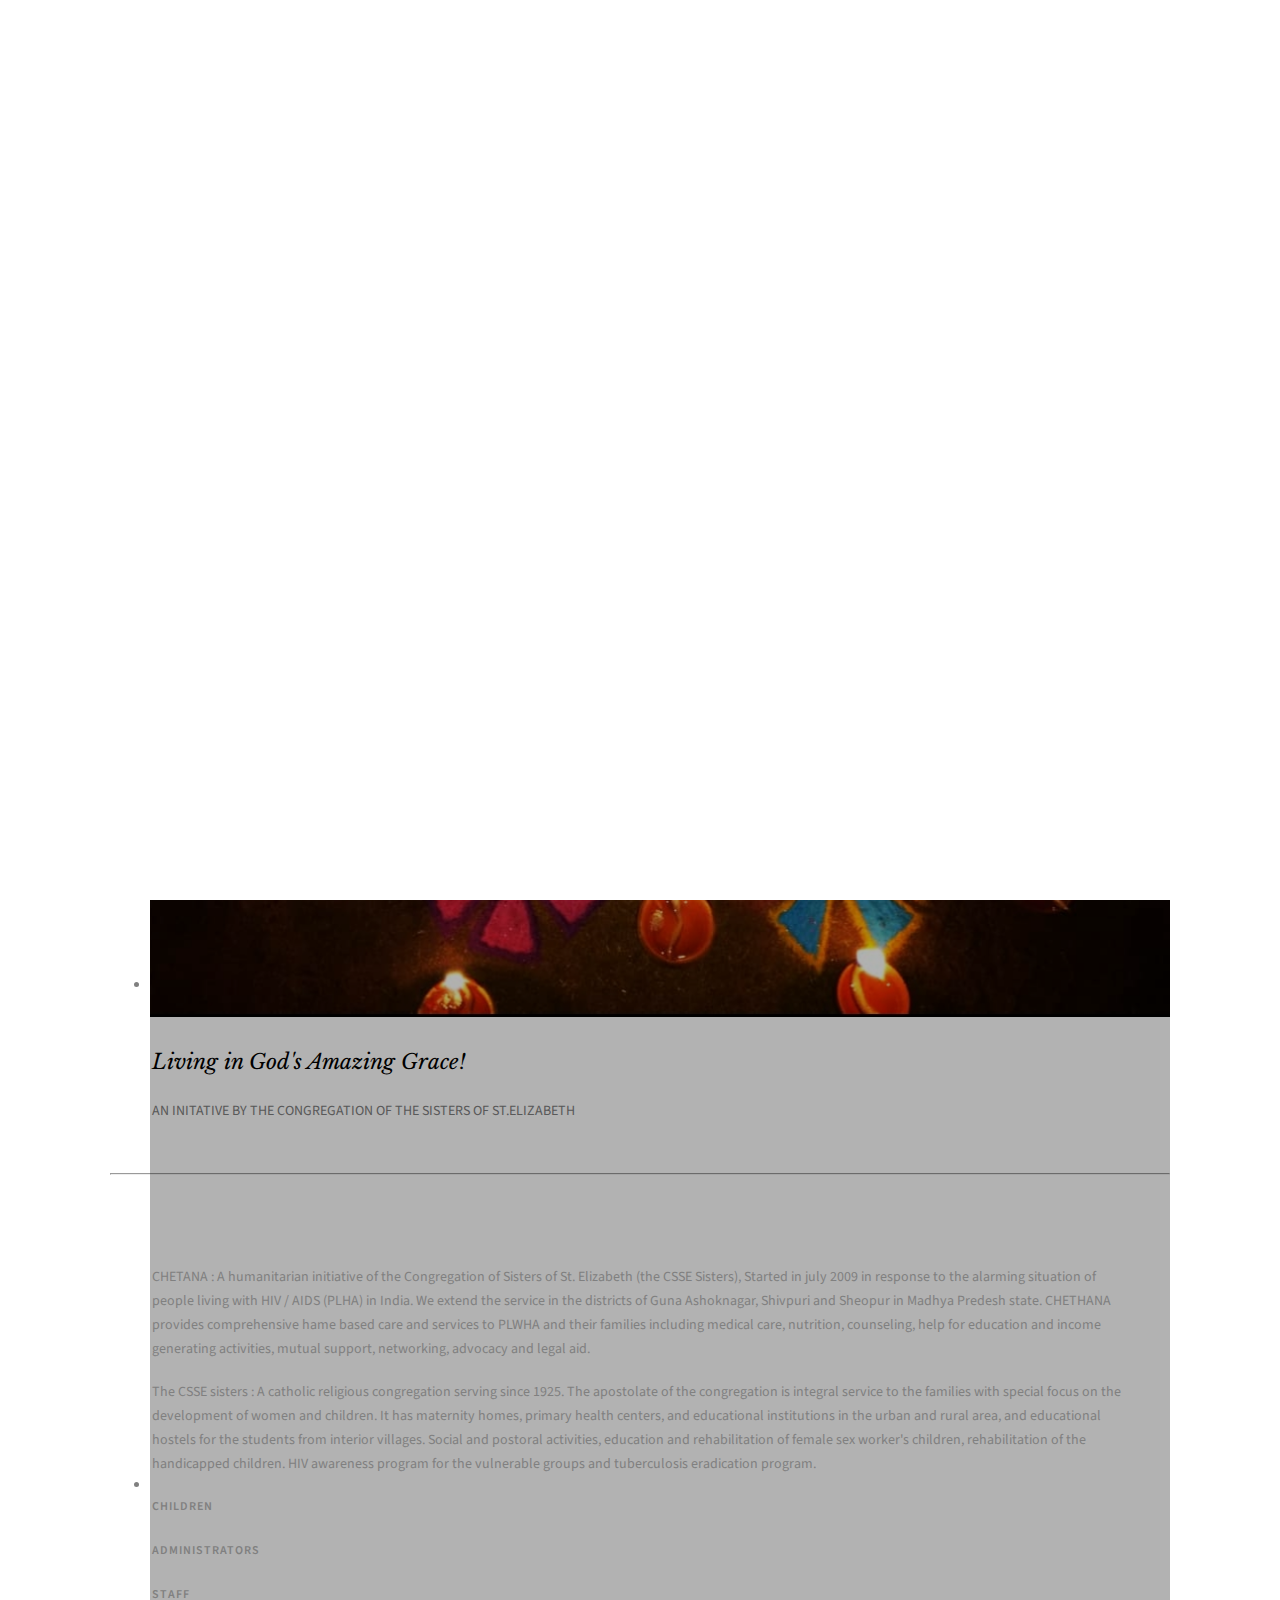
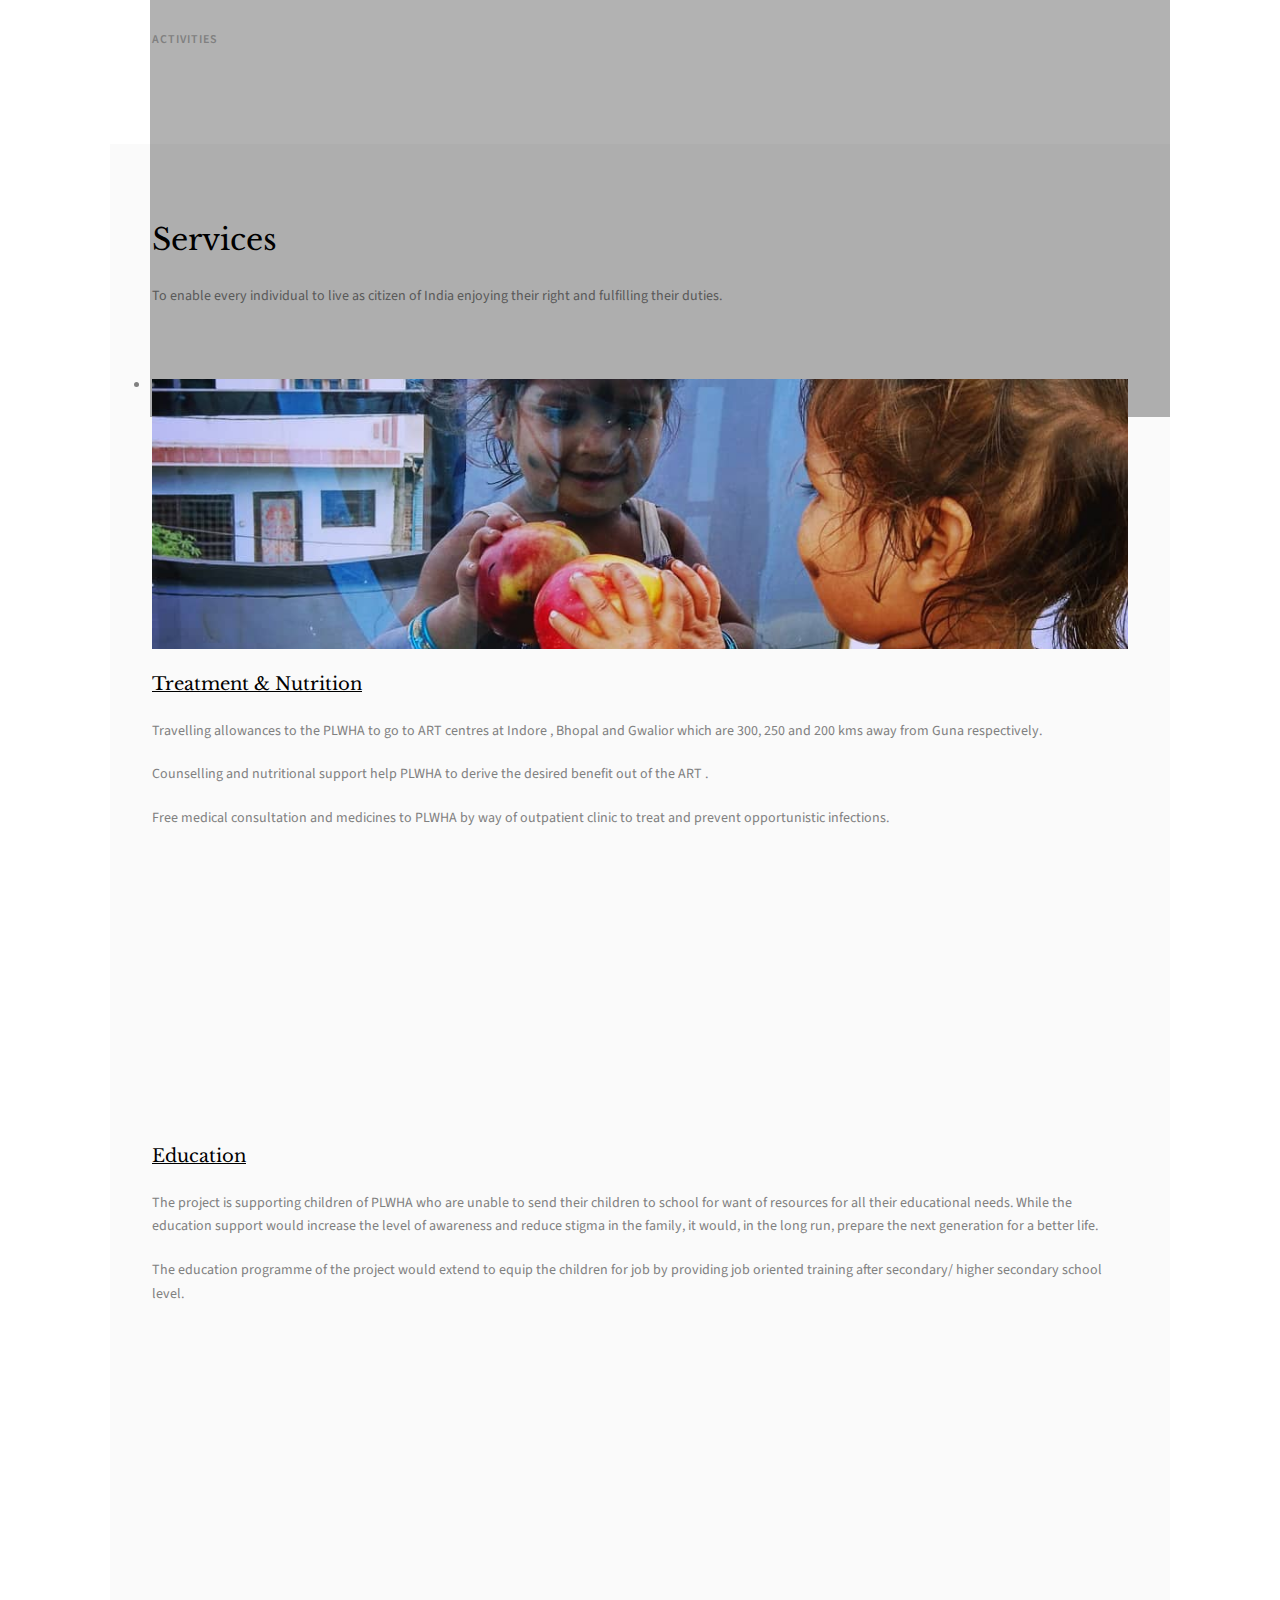
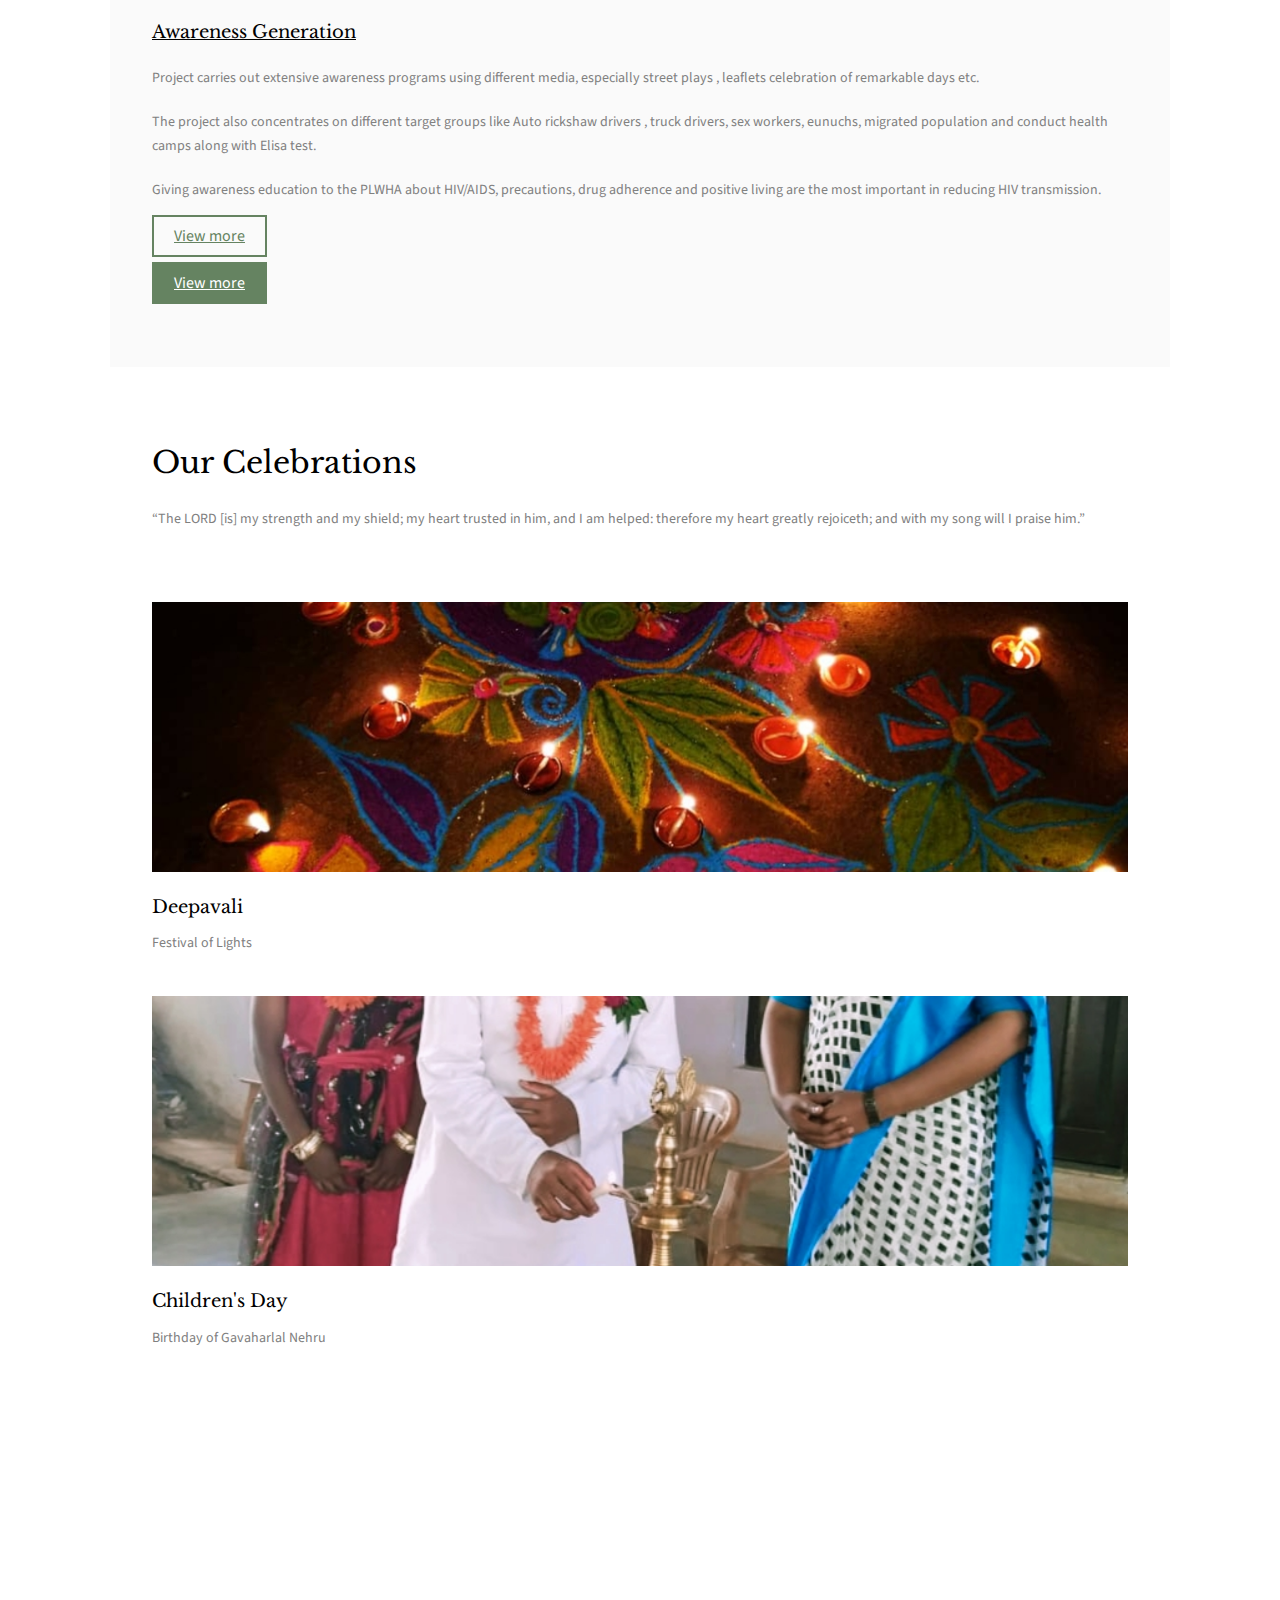
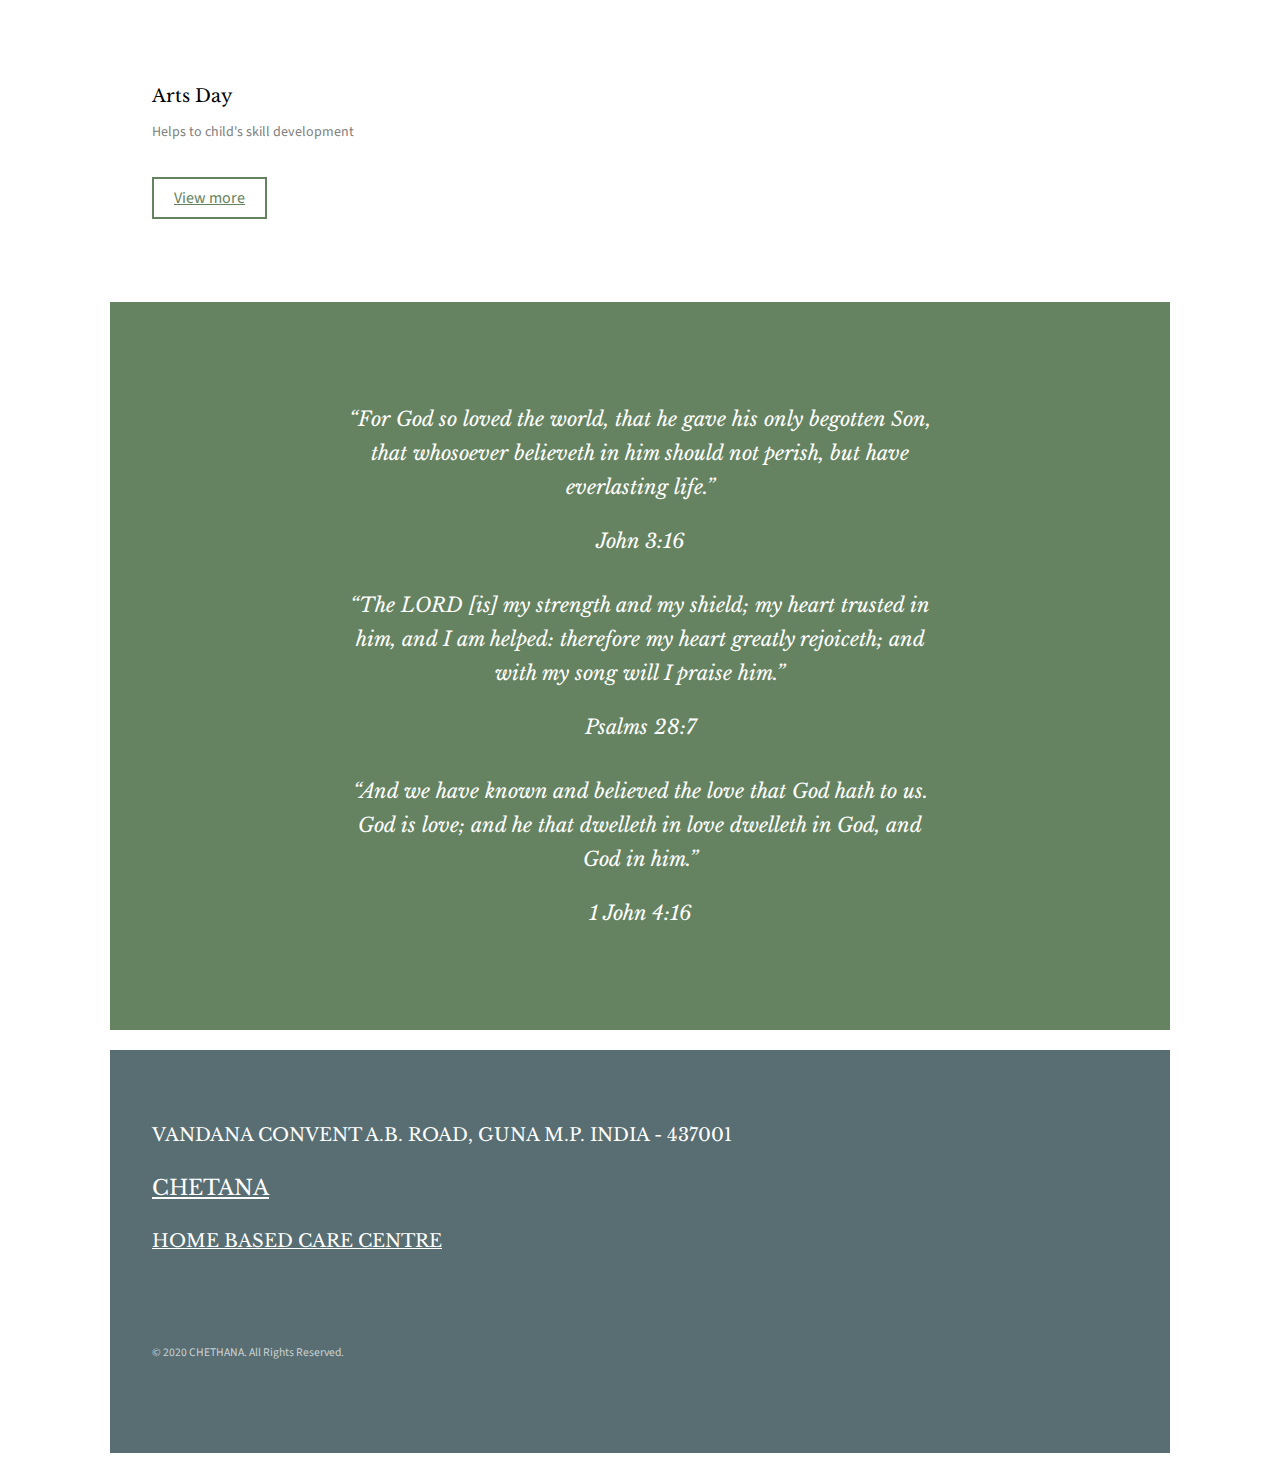
==== commit 7fc3d361: "Update index.html" ====
--- a/index.html
+++ b/index.html
@@ -82,15 +82,7 @@
 						<ul>
 							<li class="active"><a href="index.html">Home</a></li>
 							<li><a href="gallery.html"> Photo Gallery</a></li>
-							<li class="has-dropdown">
-								<a href="overview.html">Overview</a>
-								<ul class="dropdown">
-									<li><a href="#">Ministry</a></li>
-									<li><a href="#">Medical Missionary</a></li>
-									<li><a href="#">Country Living</a></li>
-									<li><a href="#">Gospel Workers</a></li>
-								</ul>
-							</li>
+							<li><a href="overview.html">Overview</a></li>
 							<li><a href="events.html">Events</a></li>
 							<li><a href="about.html">About</a></li>
 							<li><a href="contact.html">Contact</a></li>
@@ -261,6 +253,39 @@
 					</div>
 				</div>
 			</div>
+			
+			
+			
+			
+			
+			<div class="container">
+			   			<div class="col-md-5 col-sm-6 col-xs-12 js-fullheight slider-text-center">
+			   				<div class="slider-text-inner">
+			   					<div class="desc">
+			   						
+			   						<p><a href="overview.html" class="btn btn-primary btn-outline">View more</a></p>
+			   					</div>
+			   				</div>
+			   			</div>
+			   </div>
+			
+			
+			
+			<div class="row">
+        	        	<div class="col-md-12 text-center">
+                        		<div><a href="overview.html" class="btn btn-primary">View more</a></div>
+         		        </div>
+                        </div>
+			
+			
+			
+			
+			
+			
+			
+			
+			
+			
 		</div>
 
 		<div id="fh5co-sermon">
@@ -299,7 +324,37 @@
 					</div>
 				</div>
 			</div>
-		</div>
+			
+			
+			
+			<div class="container">
+			   			<div class="col-md-5 col-sm-6 col-xs-12 js-fullheight slider-text-center">
+			   				<div class="slider-text-inner">
+			   					<div class="desc">
+			   						
+			   						<p><a href="gallery.html" class="btn btn-primary btn-outline">View more</a></p>
+			   					</div>
+			   				</div>
+			   			</div>
+			   </div>
+			
+			
+		</div>
+		
+		
+		
+		
+		
+		
+		
+		
+		
+		
+		
+		
+		
+		
+		
 		<div id="fh5co-bible-verse">
 			<div class="overlay"></div>
 			<div class="row">
@@ -448,7 +503,8 @@
 					<ul class="fh5co-social-icons">
 						<li><a href="#"><i class="icon-twitter2"></i></a></li>
 						<li><a href="#"><i class="icon-facebook2"></i></a></li>
-						<li><a href="#"><i class="icon-dribbble2"></i></a></li>
+						<li><a href="#"><i class="icon-whatsapp2"></i></a></li>
+						<li><a href="#"><i class="icon-instagram2"></i></a></li>
 					</ul>
 				</p>
 			</div>
--- a/css/style.css
+++ b/css/style.css
@@ -16,7 +16,7 @@
   font-size: 14px;
   line-height: 1.7;
   color: gray;
-  background: url(../images/1.png) repeat fixed;
+  background: url(../images/colour_transmission.jpg) repeat fixed;
 }
 
 #page {
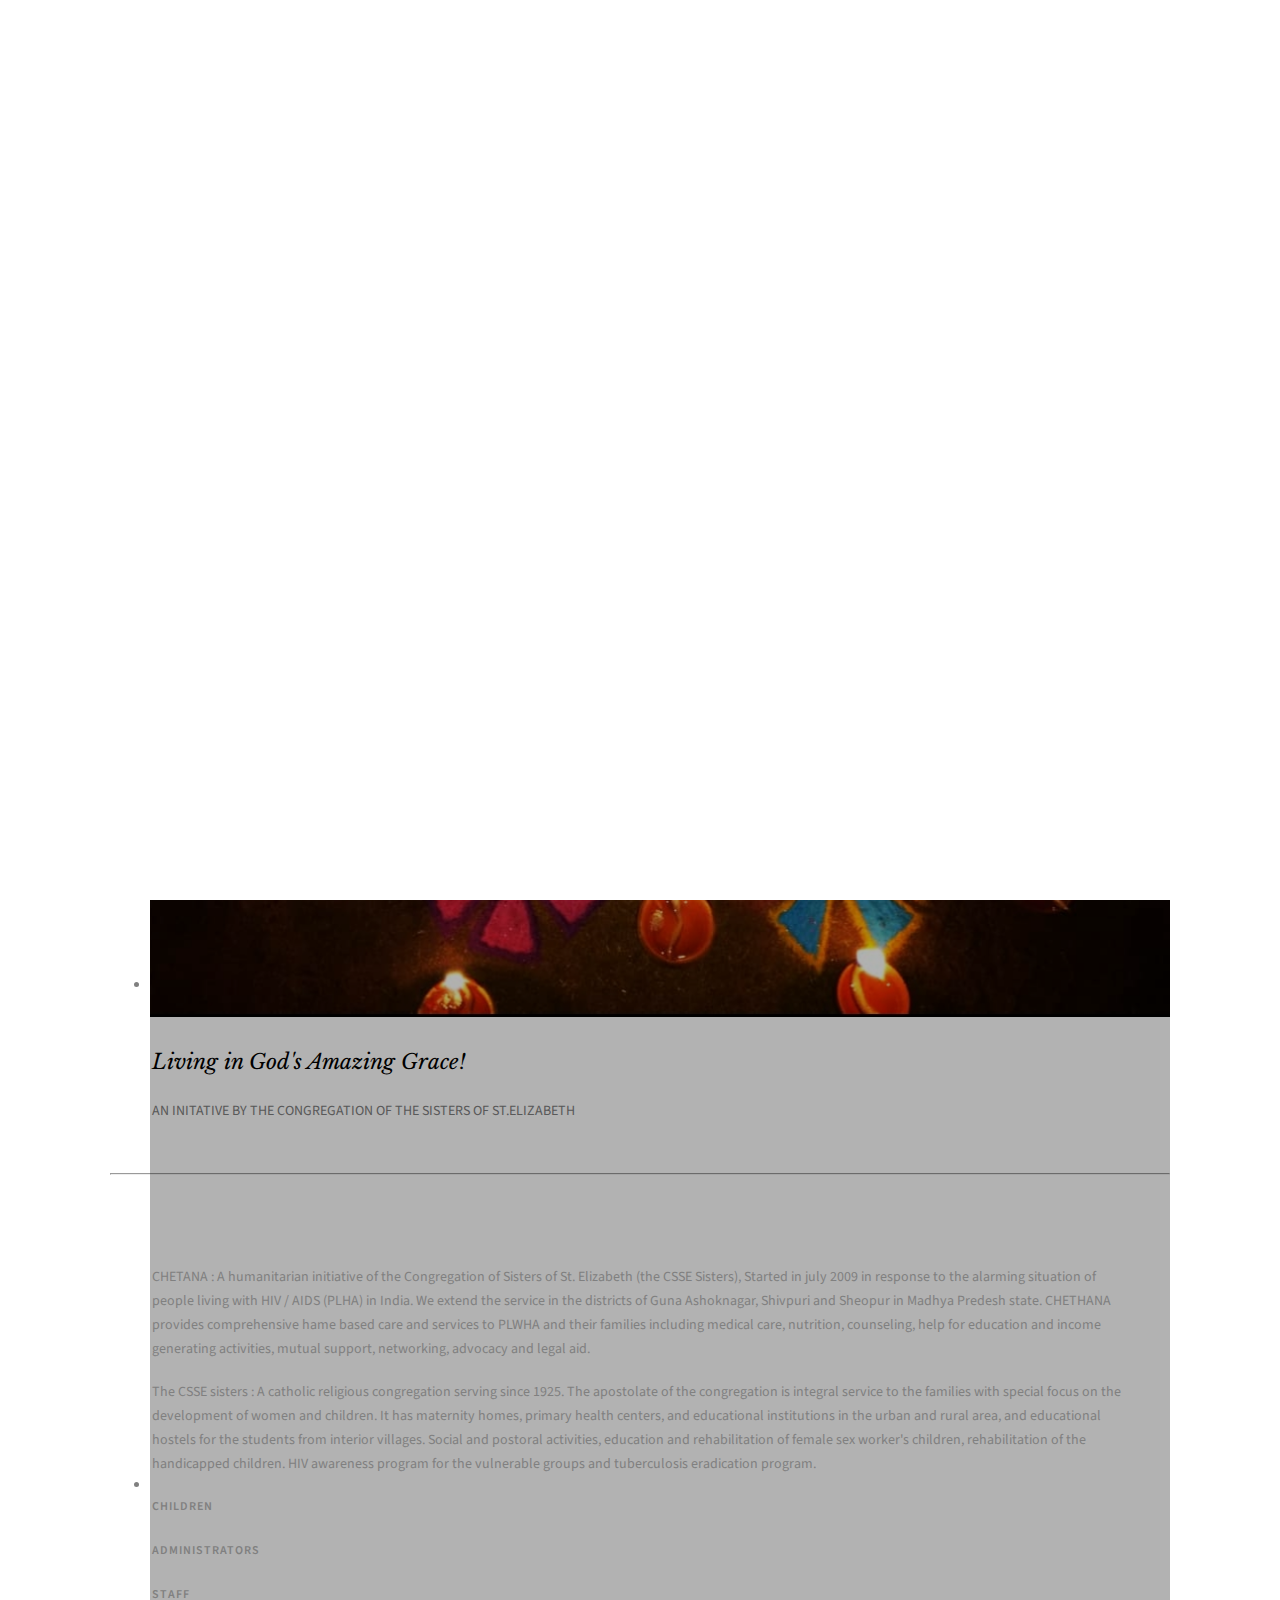
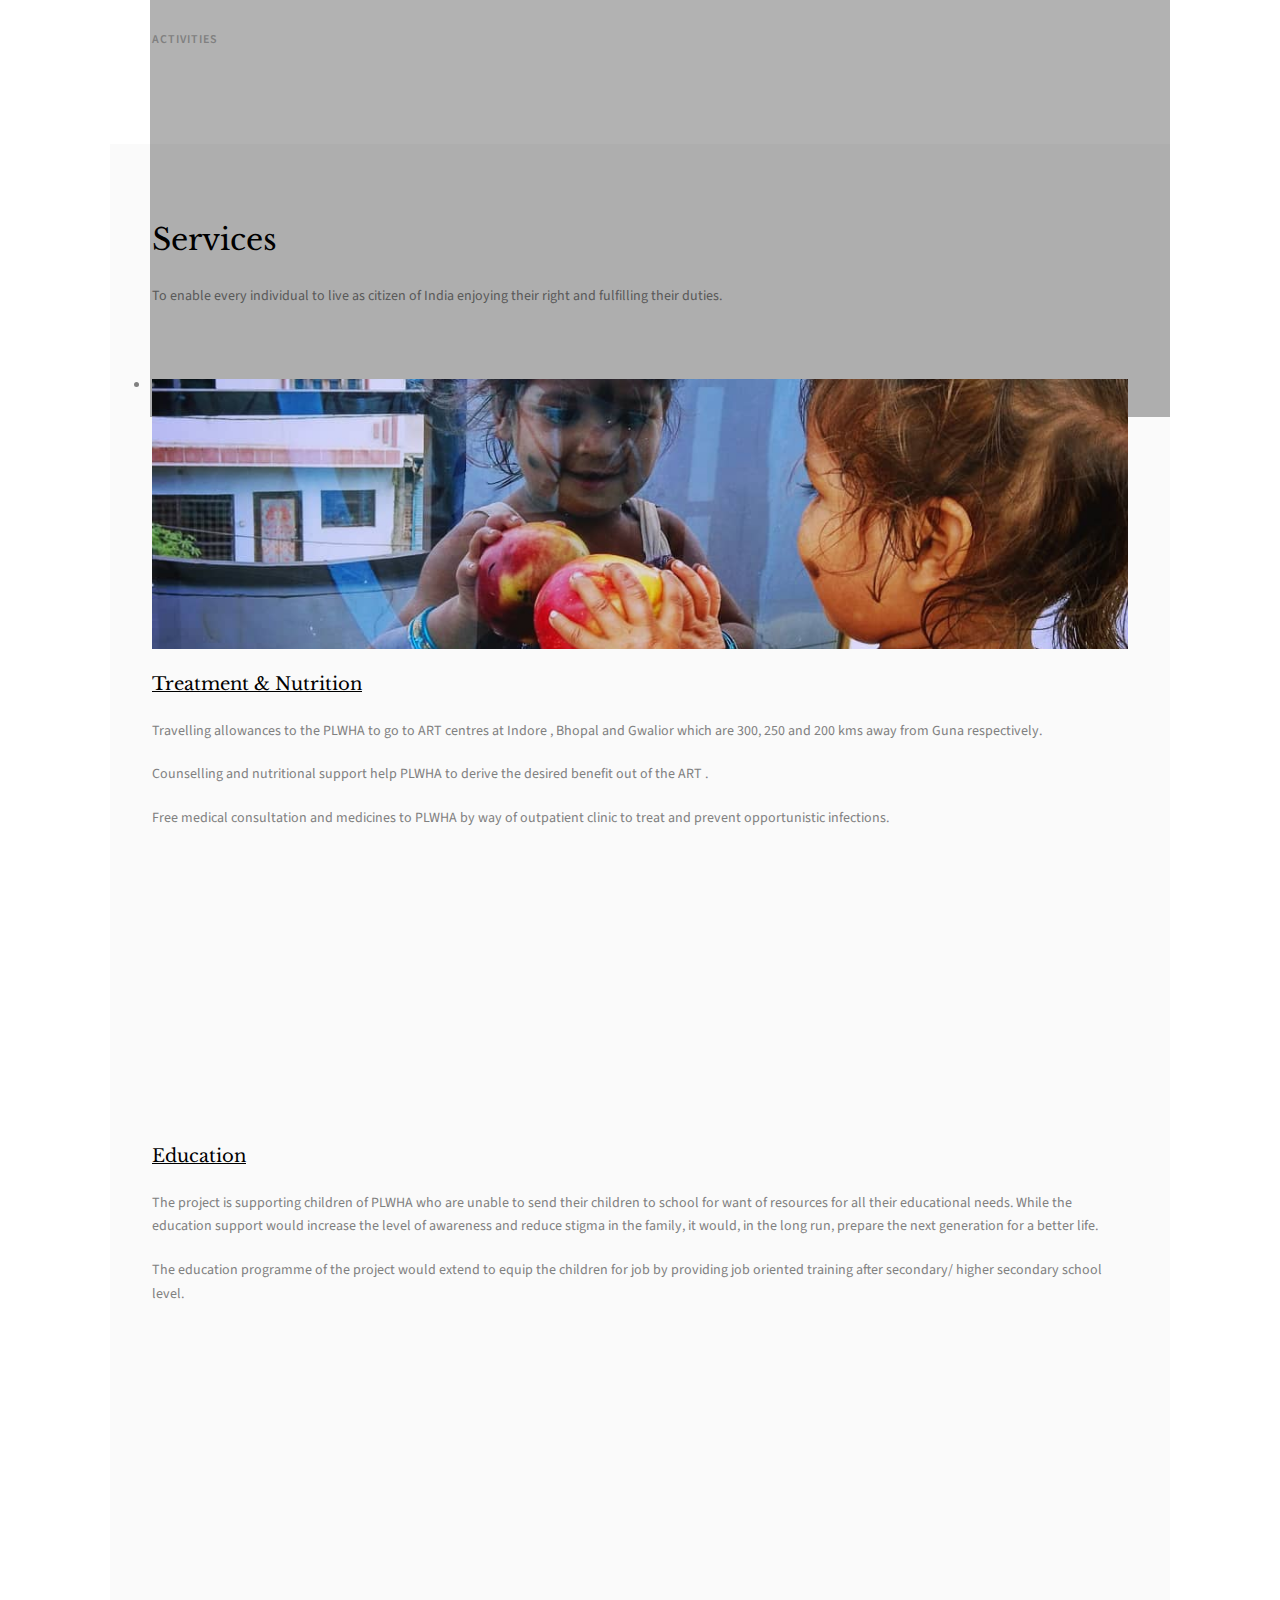
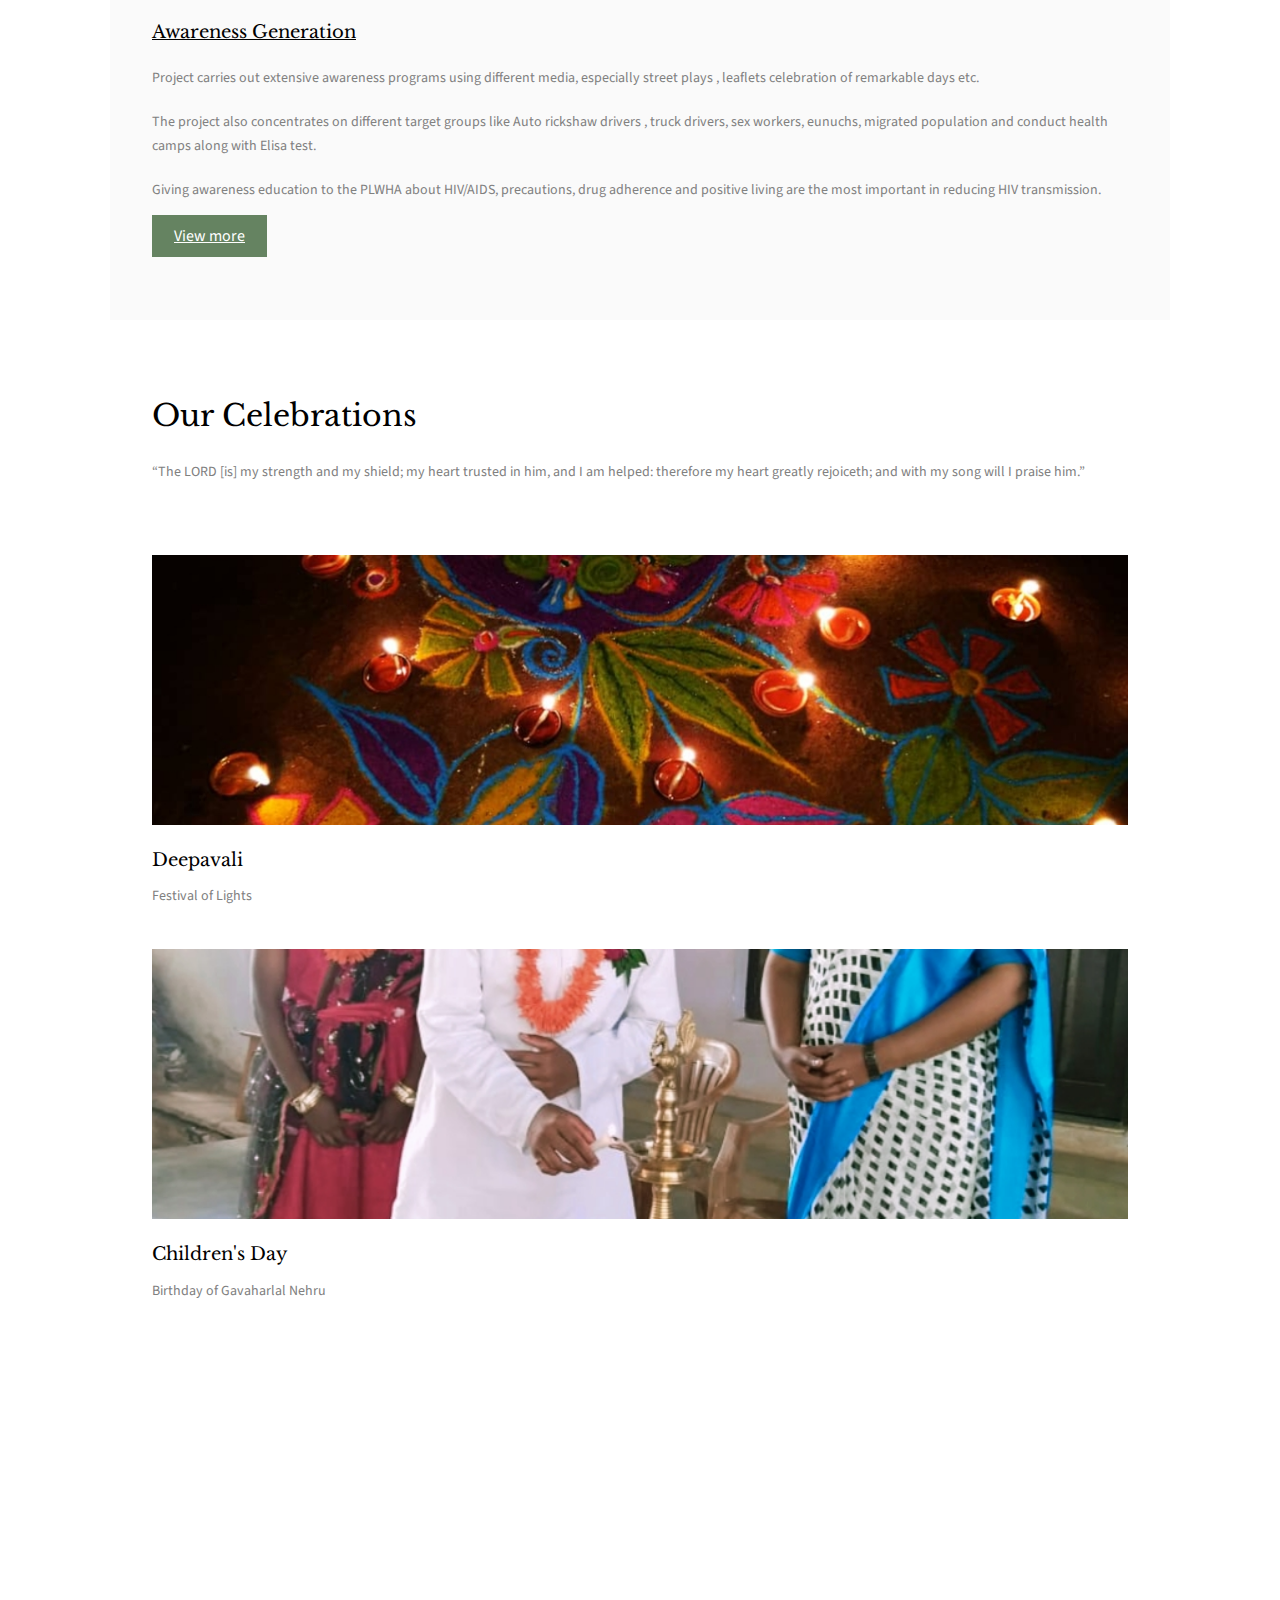
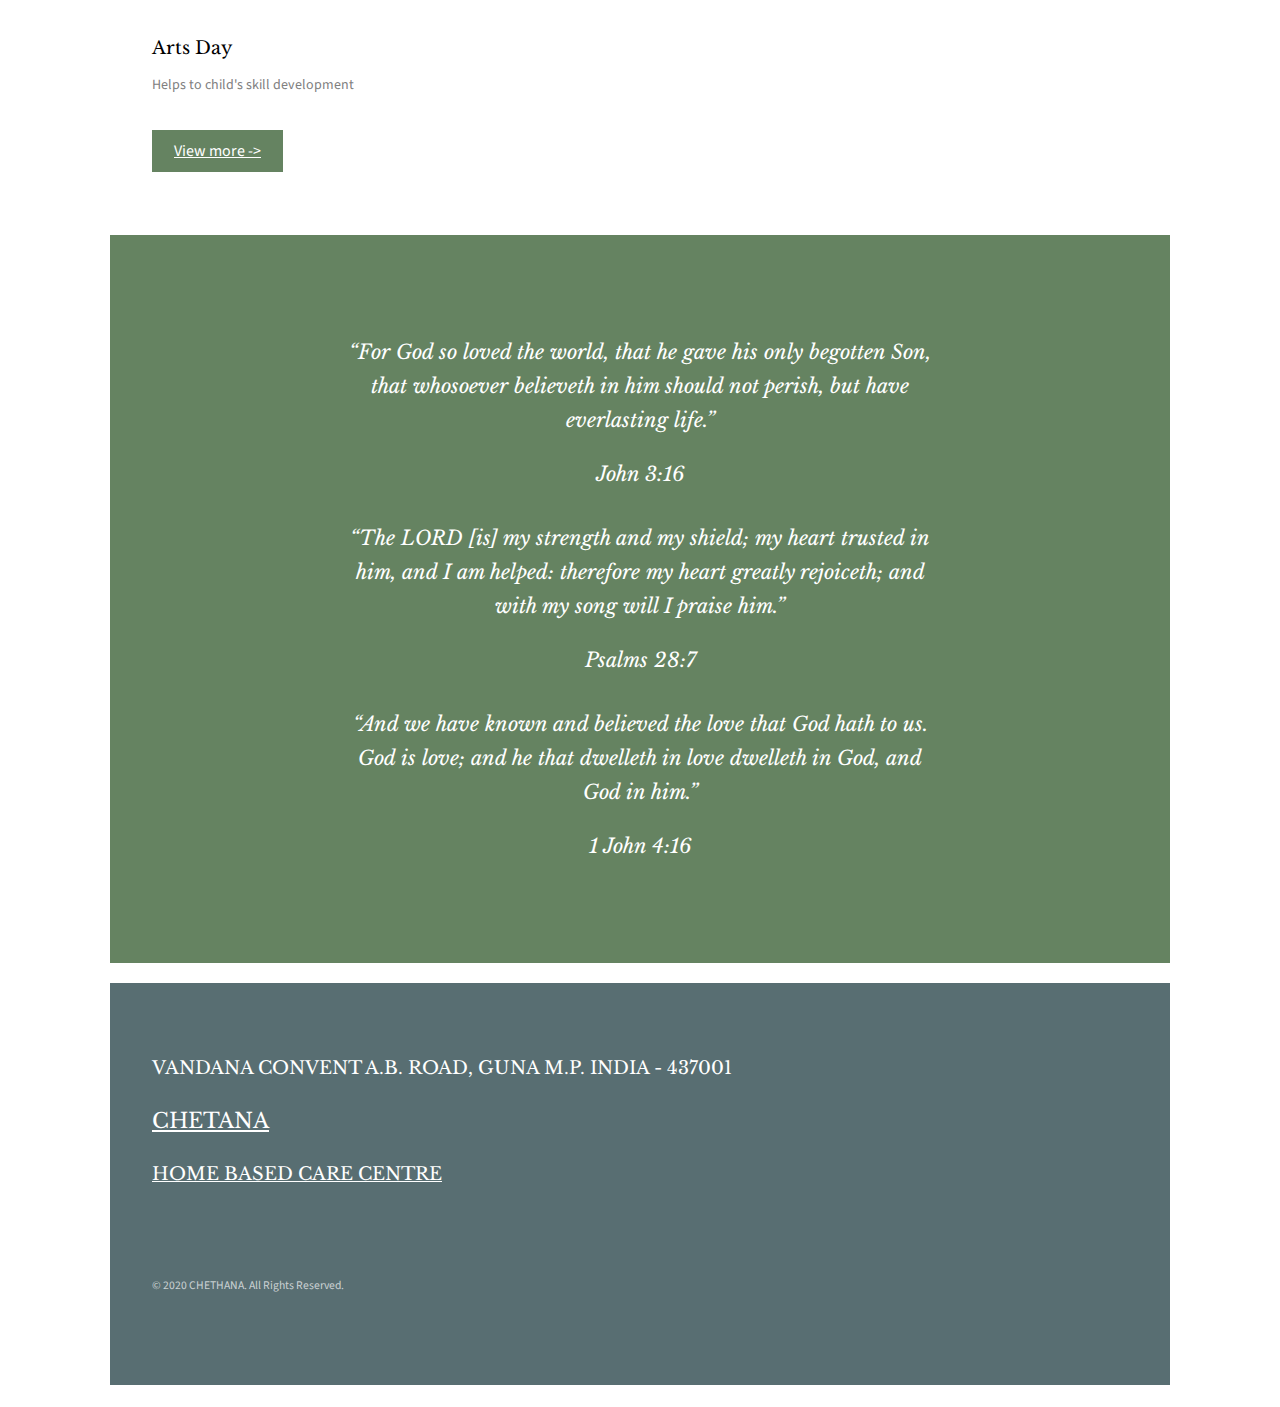
==== commit 2d0d5583: "Update index.html" ====
--- a/index.html
+++ b/index.html
@@ -258,16 +258,7 @@
 			
 			
 			
-			<div class="container">
-			   			<div class="col-md-5 col-sm-6 col-xs-12 js-fullheight slider-text-center">
-			   				<div class="slider-text-inner">
-			   					<div class="desc">
-			   						
-			   						<p><a href="overview.html" class="btn btn-primary btn-outline">View more</a></p>
-			   					</div>
-			   				</div>
-			   			</div>
-			   </div>
+			
 			
 			
 			
@@ -278,12 +269,7 @@
                         </div>
 			
 			
-			
-			
-			
-			
-			
-			
+		
 			
 			
 		</div>
@@ -327,16 +313,11 @@
 			
 			
 			
-			<div class="container">
-			   			<div class="col-md-5 col-sm-6 col-xs-12 js-fullheight slider-text-center">
-			   				<div class="slider-text-inner">
-			   					<div class="desc">
-			   						
-			   						<p><a href="gallery.html" class="btn btn-primary btn-outline">View more</a></p>
-			   					</div>
-			   				</div>
-			   			</div>
-			   </div>
+			<div class="row">
+        	        	<div class="col-md-12 text-center">
+                        		<div><a href="gallery.html" class="btn btn-primary">View more -></a></div>
+         		        </div>
+                        </div>
 			
 			
 		</div>
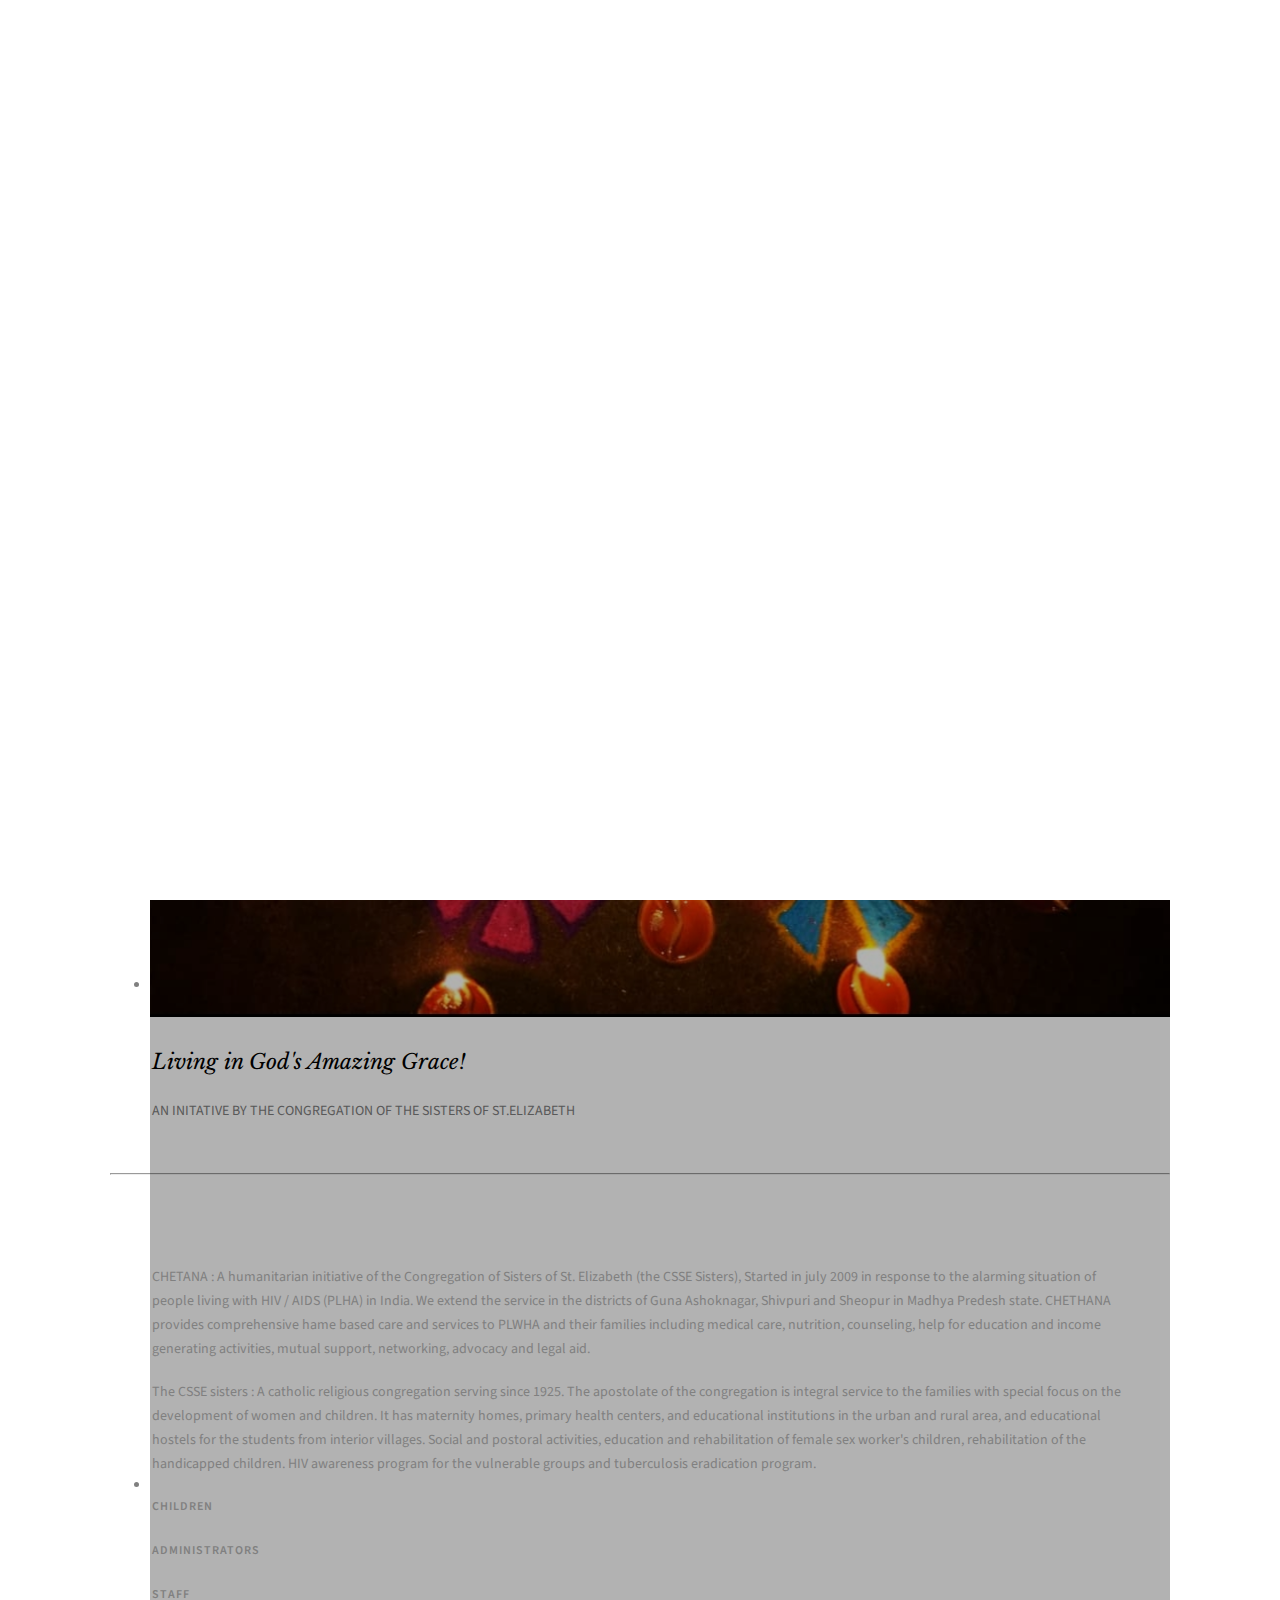
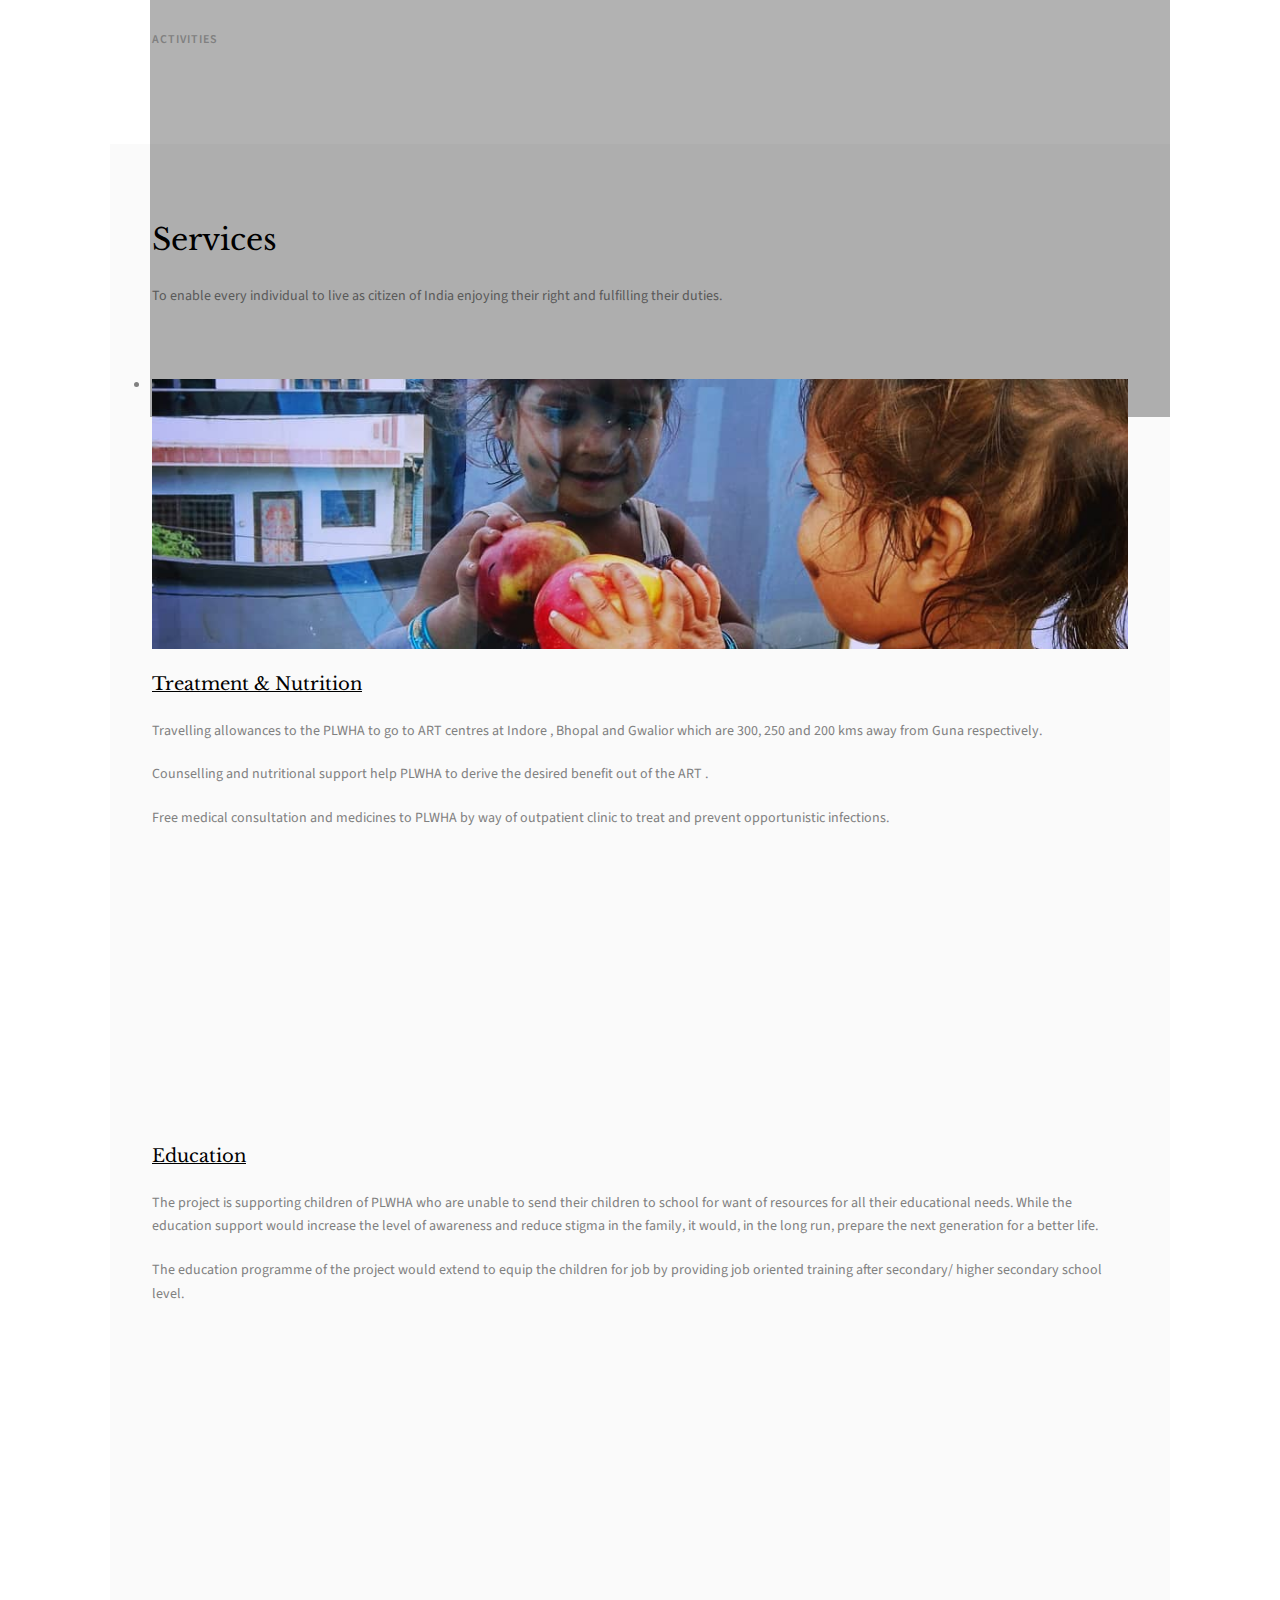
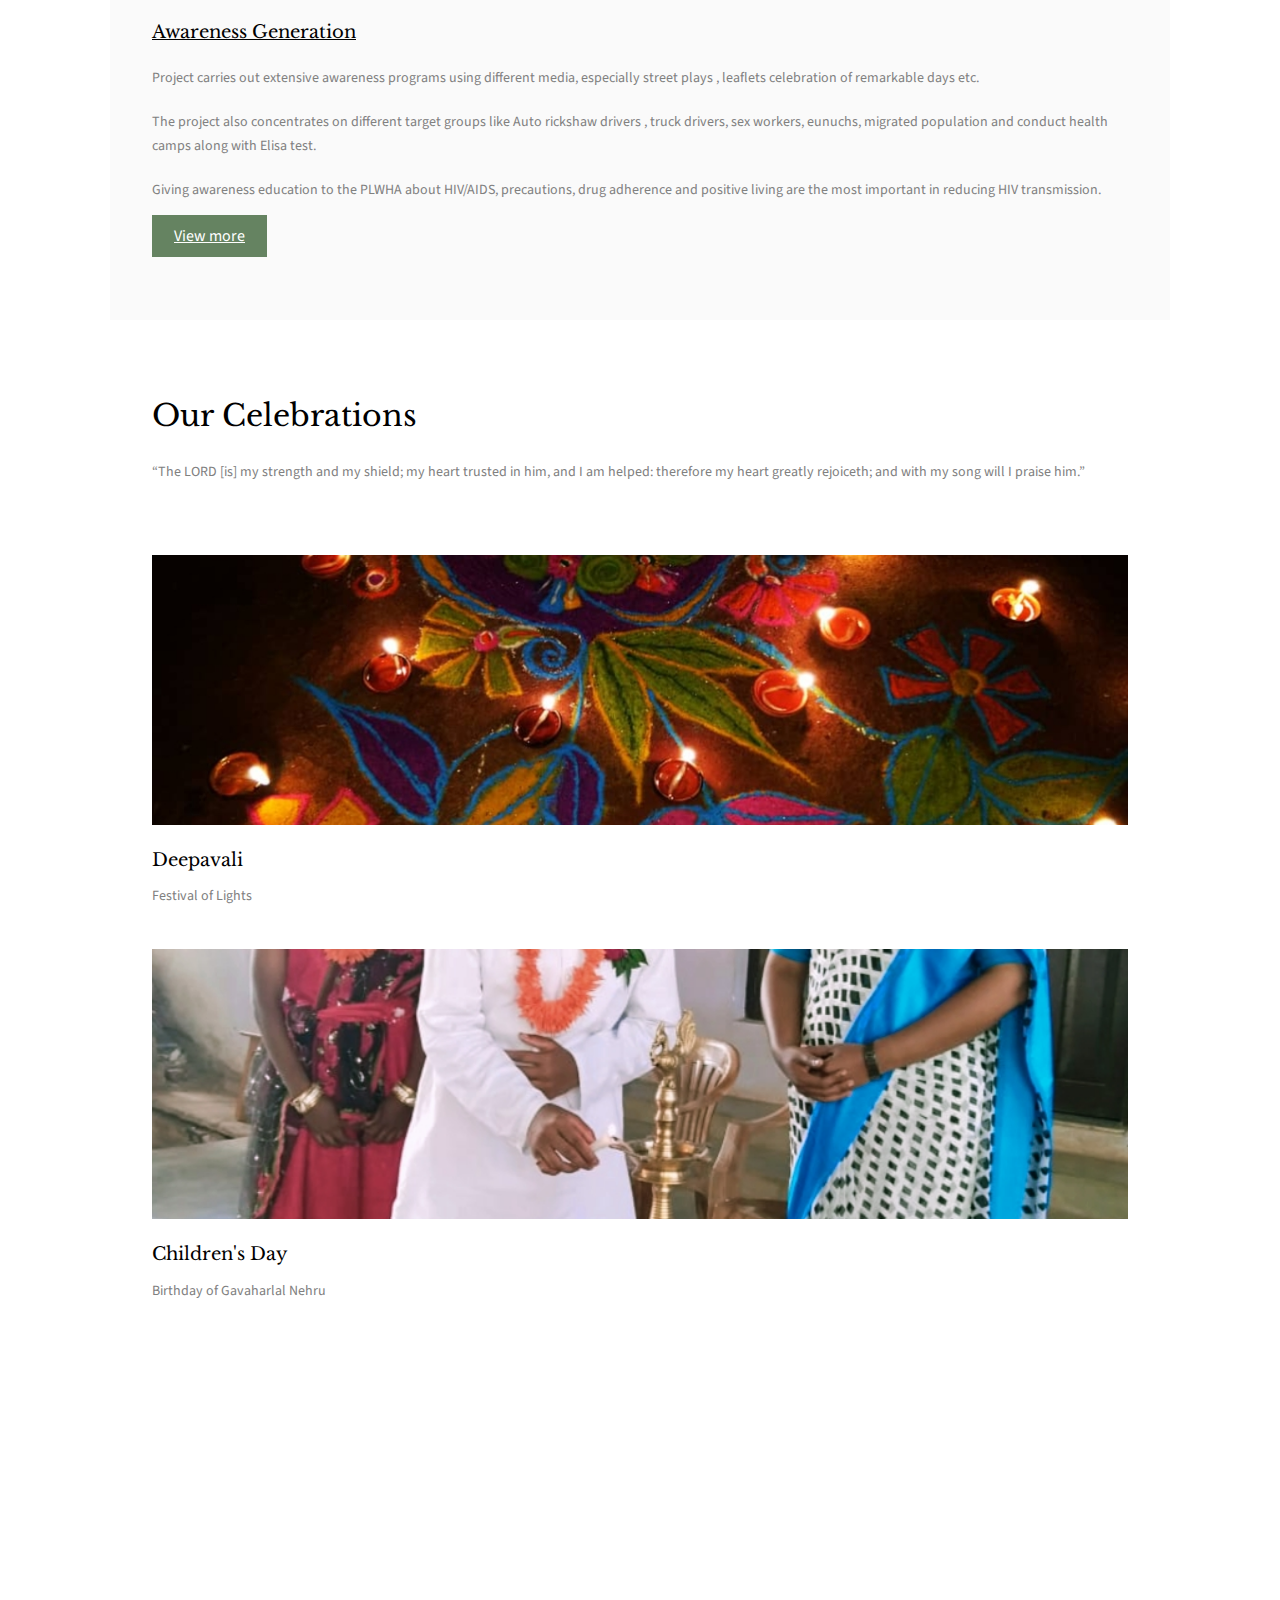
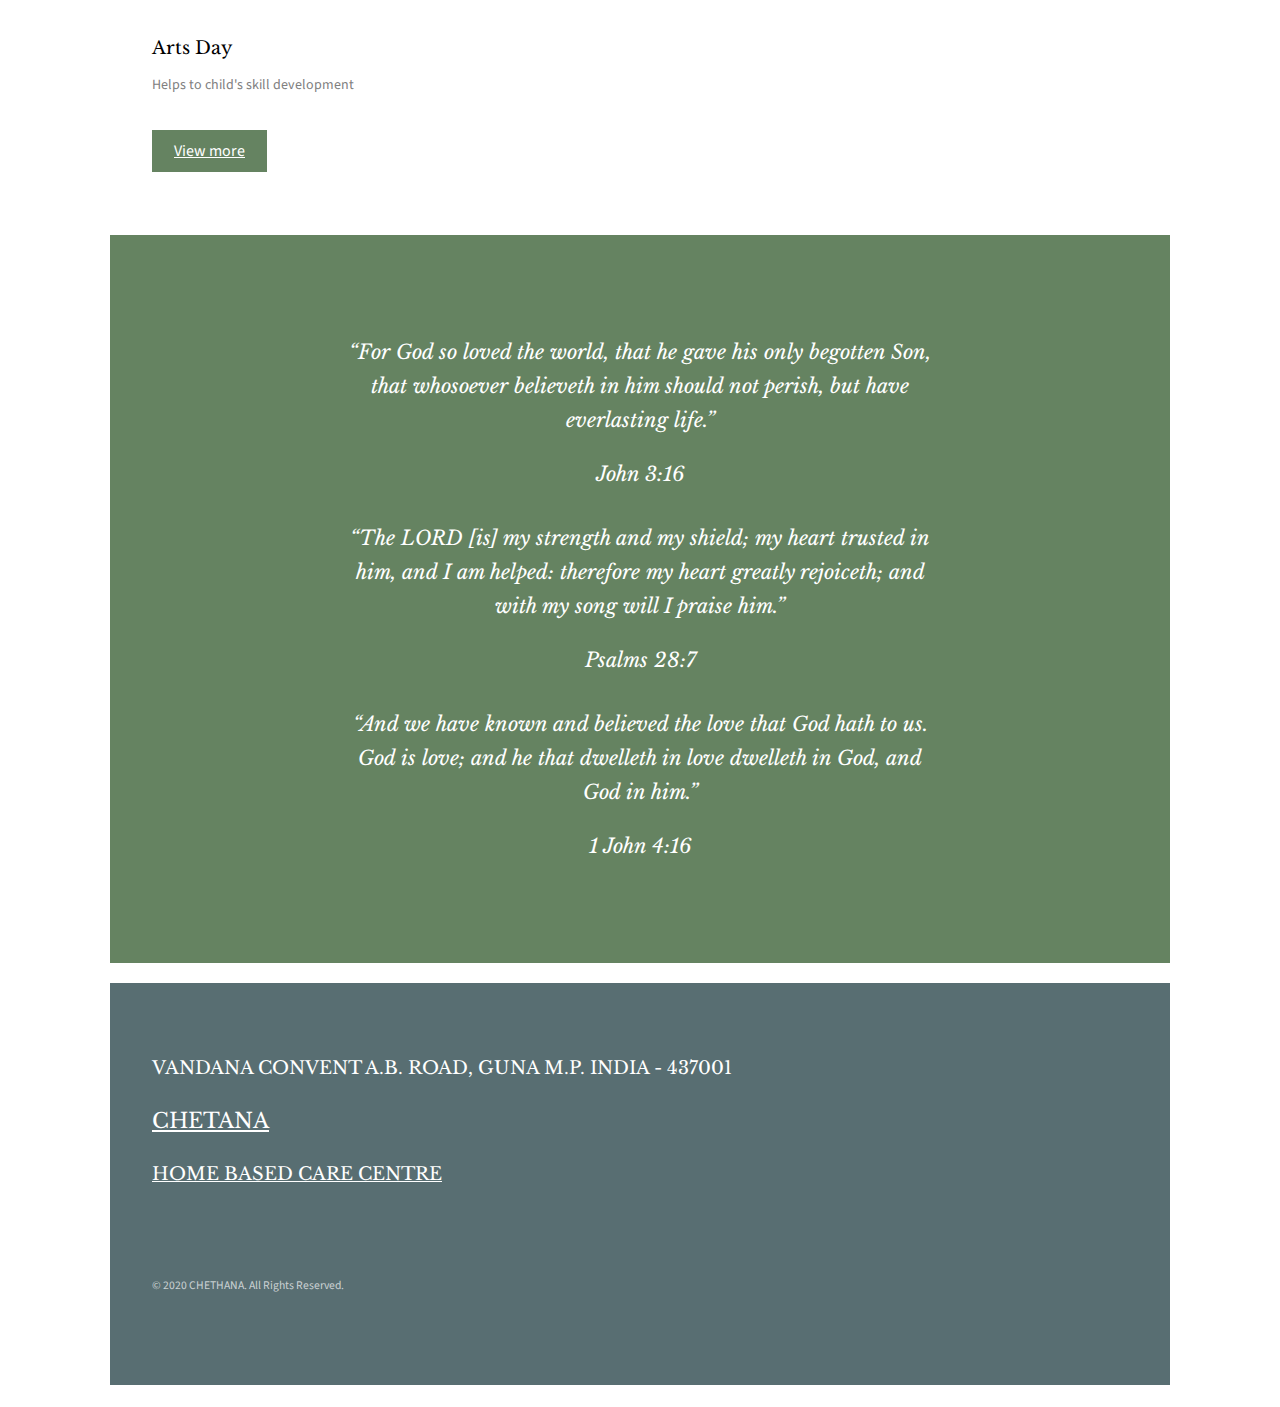
==== commit 6d68fd75: "Update index.html" ====
--- a/index.html
+++ b/index.html
@@ -83,7 +83,7 @@
 							<li class="active"><a href="index.html">Home</a></li>
 							<li><a href="gallery.html"> Photo Gallery</a></li>
 							<li><a href="overview.html">Overview</a></li>
-							<li><a href="events.html">Events</a></li>
+							<li><a href="blog.html">Blogs</a></li>
 							<li><a href="about.html">About</a></li>
 							<li><a href="contact.html">Contact</a></li>
 							<li><a href="donate.html">Donate</a></li>
@@ -315,7 +315,7 @@
 			
 			<div class="row">
         	        	<div class="col-md-12 text-center">
-                        		<div><a href="gallery.html" class="btn btn-primary">View more -></a></div>
+                        		<div><a href="gallery.html" class="btn btn-primary">View more</a></div>
          		        </div>
                         </div>
 			
@@ -484,8 +484,8 @@
 					<ul class="fh5co-social-icons">
 						<li><a href="#"><i class="icon-twitter2"></i></a></li>
 						<li><a href="#"><i class="icon-facebook2"></i></a></li>
-						<li><a href="#"><i class="icon-whatsapp2"></i></a></li>
-						<li><a href="#"><i class="icon-instagram2"></i></a></li>
+						<li><a href="#"><i class="icon-whatsapp"></i></a></li>
+						<li><a href="#"><i class="icon-instagram"></i></a></li>
 					</ul>
 				</p>
 			</div>
